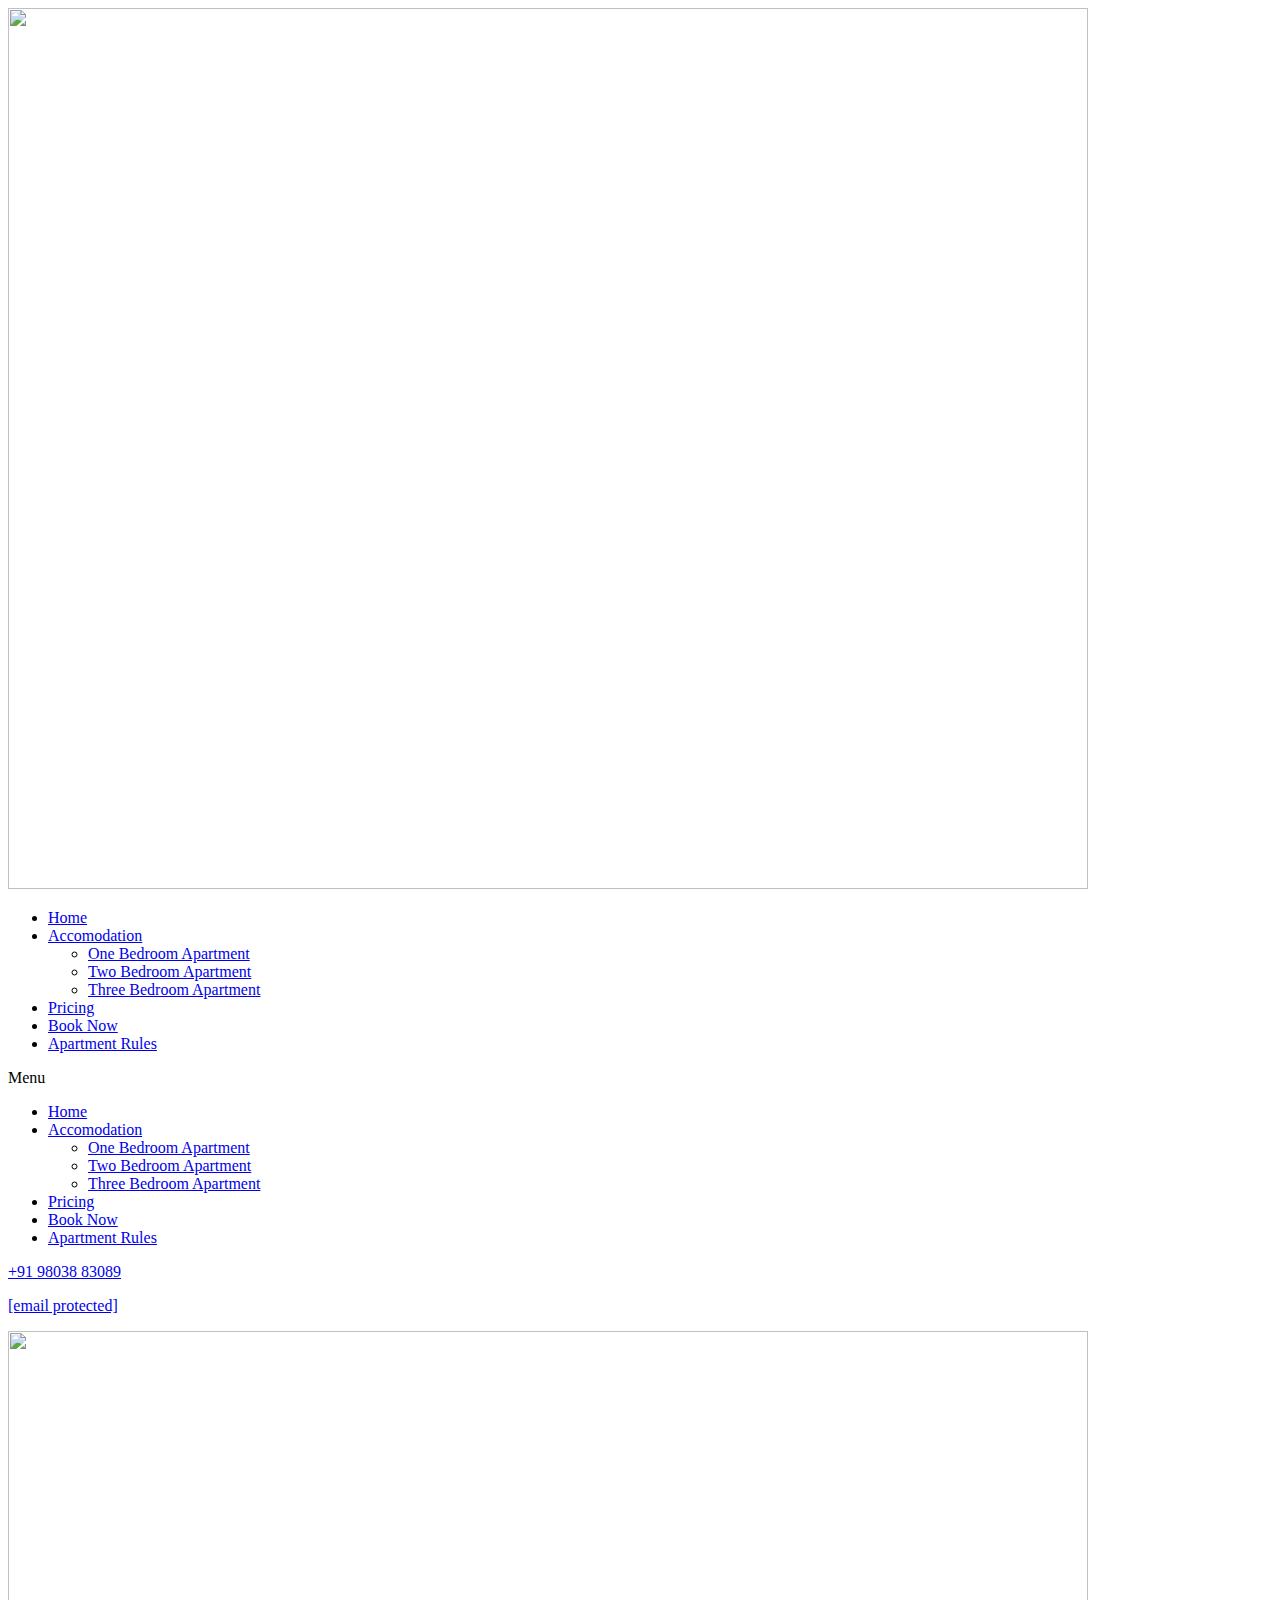
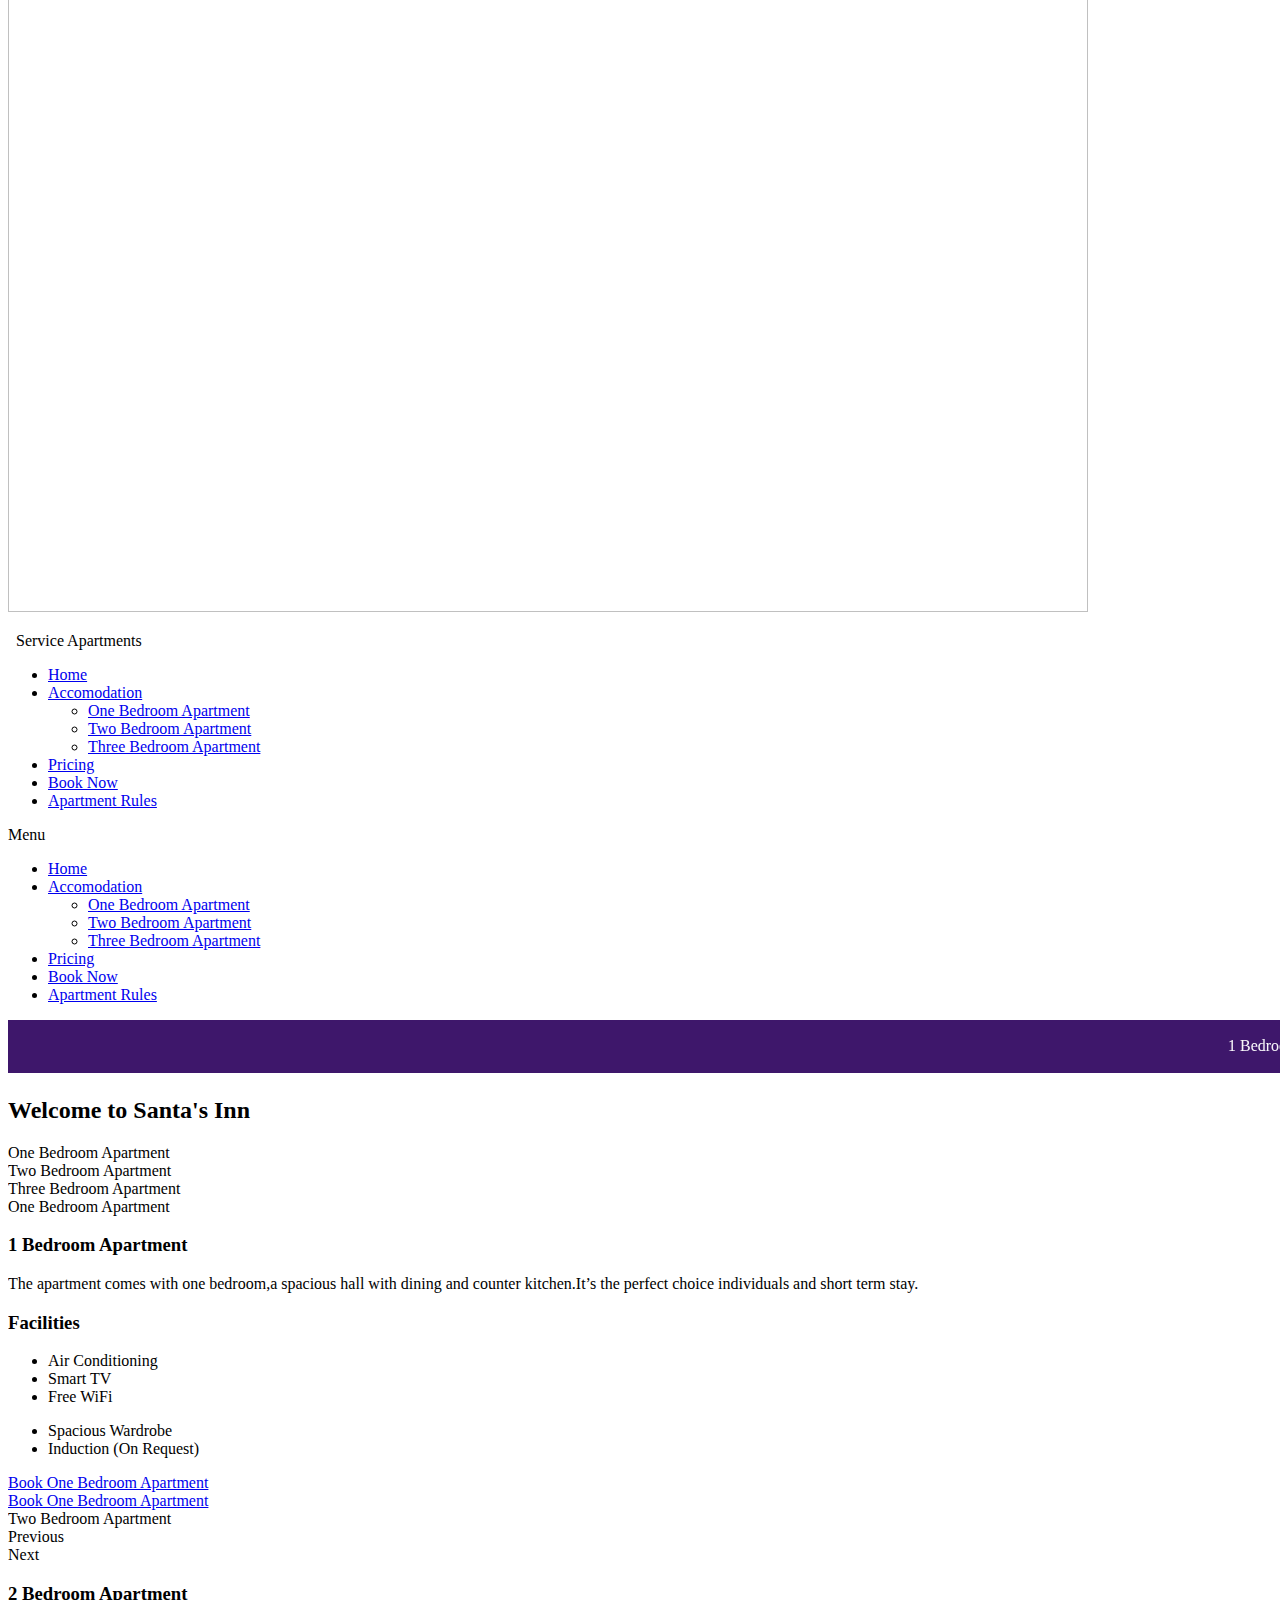
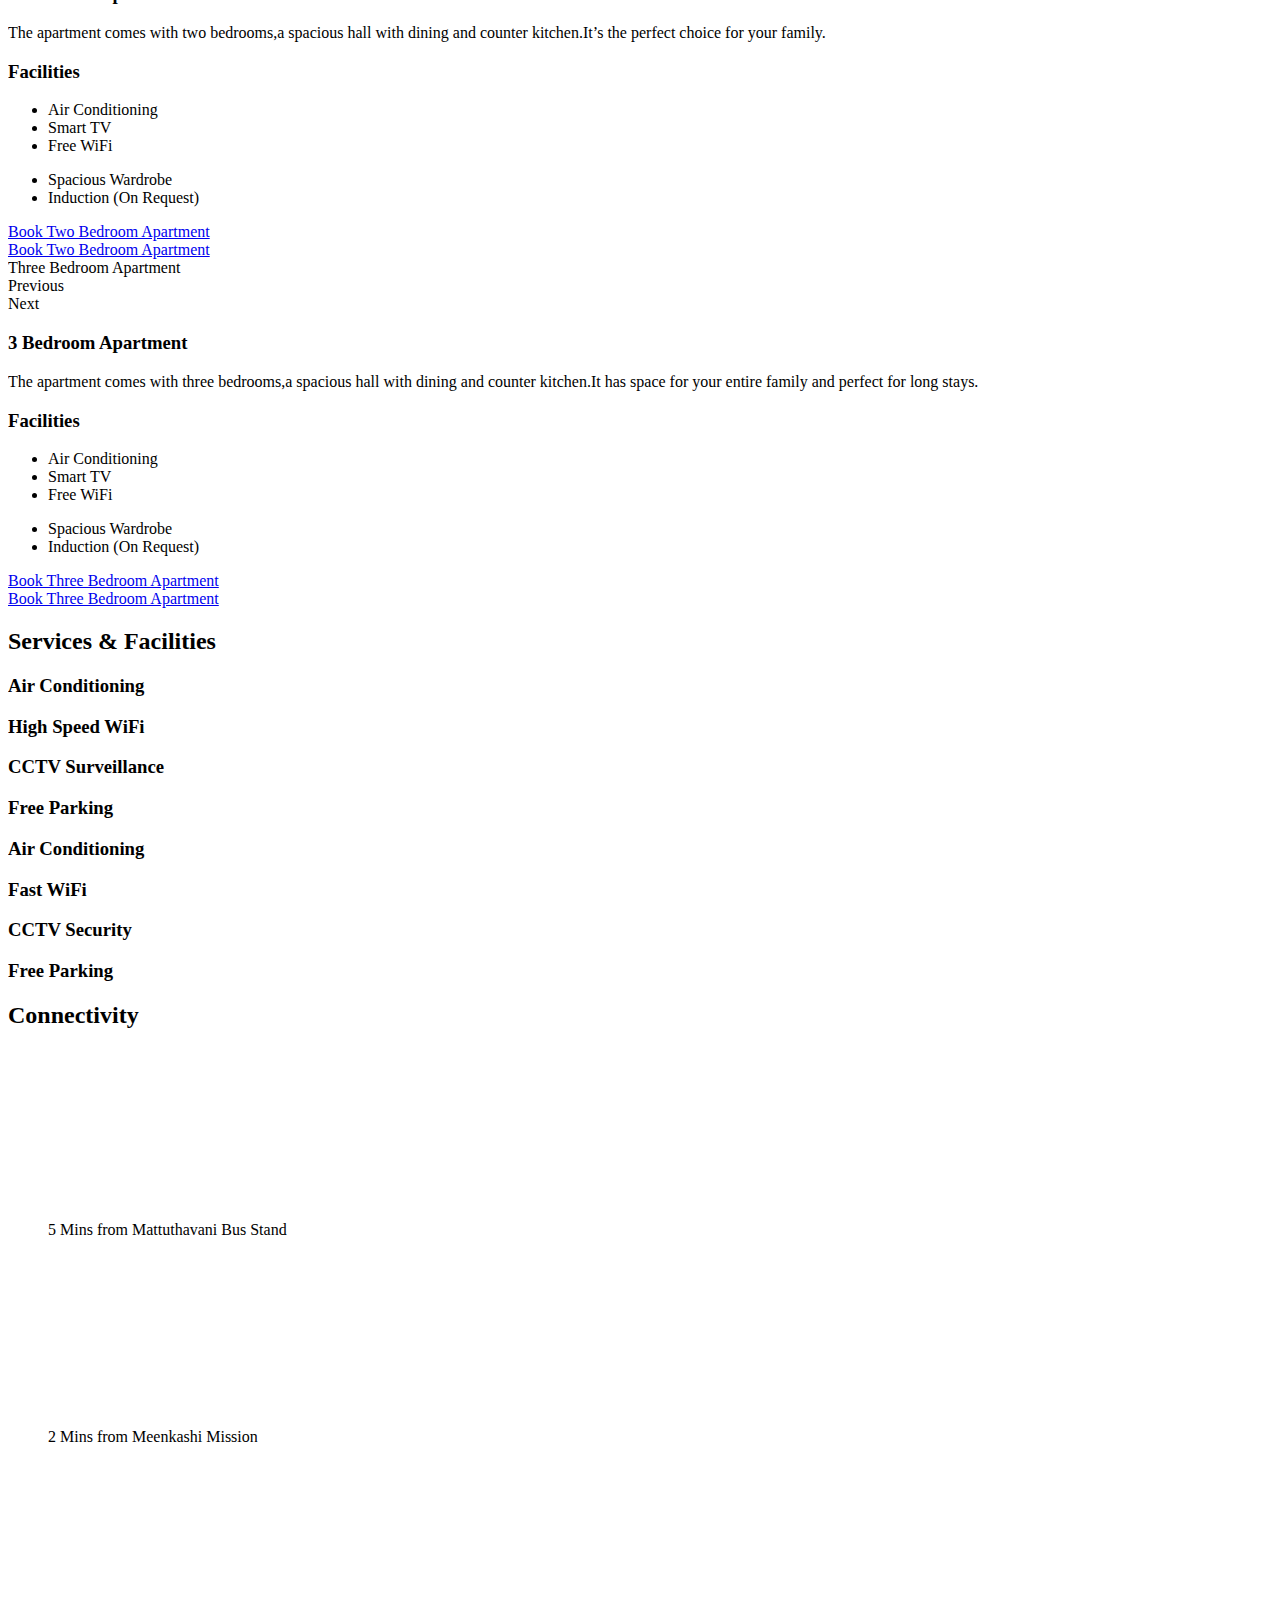
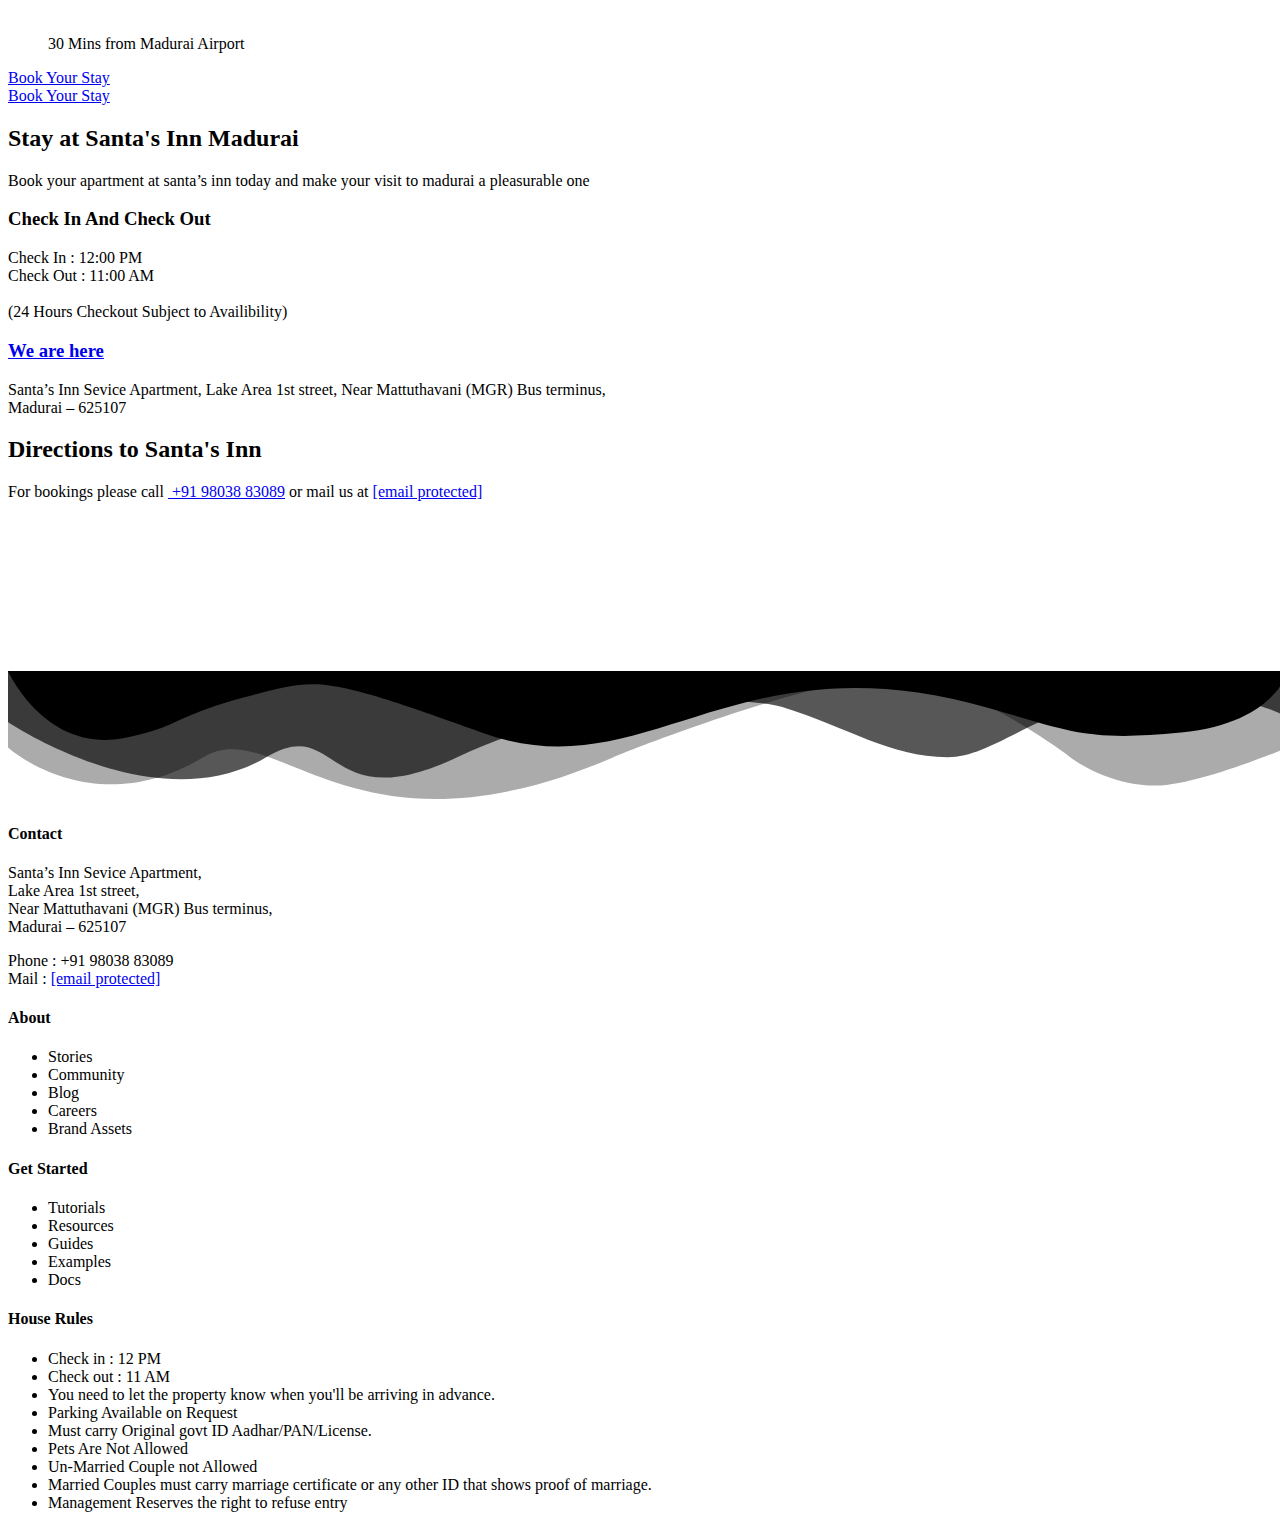
==== index.html @ f0e678db "First Version" ====
<!DOCTYPE html>
<html lang="en-US">
<head>
	<meta charset="UTF-8">
		<meta name="viewport" content="https:///width=device-width, initial-scale=1">
	<link rel="profile" href="https://gmpg.org/xfn/11">
	<title>Santas Inn &#8211; Best Service Apartment  in Madurai &#8211; Only Good Memories</title>
<meta name="robots" content="max-image-preview:large">
<link rel="dns-prefetch" href="//app.convertful.com">
<link rel="dns-prefetch" href="//www.googletagmanager.com">
<link rel="dns-prefetch" href="//s.w.org">
<link rel="alternate" type="application/rss+xml" title="Santas Inn - Best Service Apartment  in Madurai &raquo; Feed" href="https:///feed/">
<link rel="alternate" type="application/rss+xml" title="Santas Inn - Best Service Apartment  in Madurai &raquo; Comments Feed" href="https:///comments/feed/">
		<script type="text/javascript">
			window._wpemojiSettings = {"baseUrl":"https:\/\/s.w.org\/images\/core\/emoji\/13.1.0\/72x72\/","ext":".png","svgUrl":"https:\/\/s.w.org\/images\/core\/emoji\/13.1.0\/svg\/","svgExt":".svg","source":{"concatemoji":"https:\/\/\/wp-includes\/js\/wp-emoji-release.min.js?ver=5.8.3"}};
			!function(e,a,t){var n,r,o,i=a.createElement("canvas"),p=i.getContext&&i.getContext("2d");function s(e,t){var a=String.fromCharCode;p.clearRect(0,0,i.width,i.height),p.fillText(a.apply(this,e),0,0);e=i.toDataURL();return p.clearRect(0,0,i.width,i.height),p.fillText(a.apply(this,t),0,0),e===i.toDataURL()}function c(e){var t=a.createElement("script");t.src=e,t.defer=t.type="text/javascript",a.getElementsByTagName("head")[0].appendChild(t)}for(o=Array("flag","emoji"),t.supports={everything:!0,everythingExceptFlag:!0},r=0;r<o.length;r++)t.supports[o[r]]=function(e){if(!p||!p.fillText)return!1;switch(p.textBaseline="top",p.font="600 32px Arial",e){case"flag":return s([127987,65039,8205,9895,65039],[127987,65039,8203,9895,65039])?!1:!s([55356,56826,55356,56819],[55356,56826,8203,55356,56819])&&!s([55356,57332,56128,56423,56128,56418,56128,56421,56128,56430,56128,56423,56128,56447],[55356,57332,8203,56128,56423,8203,56128,56418,8203,56128,56421,8203,56128,56430,8203,56128,56423,8203,56128,56447]);case"emoji":return!s([10084,65039,8205,55357,56613],[10084,65039,8203,55357,56613])}return!1}(o[r]),t.supports.everything=t.supports.everything&&t.supports[o[r]],"flag"!==o[r]&&(t.supports.everythingExceptFlag=t.supports.everythingExceptFlag&&t.supports[o[r]]);t.supports.everythingExceptFlag=t.supports.everythingExceptFlag&&!t.supports.flag,t.DOMReady=!1,t.readyCallback=function(){t.DOMReady=!0},t.supports.everything||(n=function(){t.readyCallback()},a.addEventListener?(a.addEventListener("DOMContentLoaded",n,!1),e.addEventListener("load",n,!1)):(e.attachEvent("onload",n),a.attachEvent("onreadystatechange",function(){"complete"===a.readyState&&t.readyCallback()})),(n=t.source||{}).concatemoji?c(n.concatemoji):n.wpemoji&&n.twemoji&&(c(n.twemoji),c(n.wpemoji)))}(window,document,window._wpemojiSettings);
		</script>
		<style type="text/css">img.wp-smiley,
img.emoji {
	display: inline !important;
	border: none !important;
	box-shadow: none !important;
	height: 1em !important;
	width: 1em !important;
	margin: 0 .07em !important;
	vertical-align: -0.1em !important;
	background: none !important;
	padding: 0 !important;
}</style>
	<link rel="stylesheet" id="wp-block-library-css" href="https:///wp-includes/css/dist/block-library/style.min.css?ver=5.8.3" type="text/css" media="all">
<link rel="stylesheet" id="wp-call-btn-guten-blocks-style-css" href="https:///wp-content/plugins/wp-call-button/assets/block/build/index.css?ver=a1dbfd3fcfcfb0740ca8c4771bbdc4c3" type="text/css" media="all">
<link rel="stylesheet" id="contact-form-7-css" href="https:///wp-content/plugins/contact-form-7/includes/css/styles.css?ver=5.4.2" type="text/css" media="all">
<link rel="stylesheet" id="hotelier-css-css" href="https:///wp-content/plugins/wp-hotelier/assets/css/frontend/hotelier.css?ver=2.6.1" type="text/css" media="all">
<link rel="stylesheet" id="swiper-css" href="https:///wp-content/plugins/qi-addons-for-elementor/assets/plugins/swiper/swiper.min.css?ver=5.8.3" type="text/css" media="all">
<link rel="stylesheet" id="qi-addons-for-elementor-grid-style-css" href="https:///wp-content/plugins/qi-addons-for-elementor/assets/css/grid.min.css?ver=5.8.3" type="text/css" media="all">
<link rel="stylesheet" id="qi-addons-for-elementor-helper-parts-style-css" href="https:///wp-content/plugins/qi-addons-for-elementor/assets/css/helper-parts.min.css?ver=5.8.3" type="text/css" media="all">
<link rel="stylesheet" id="qi-addons-for-elementor-style-css" href="https:///wp-content/plugins/qi-addons-for-elementor/assets/css/main.min.css?ver=5.8.3" type="text/css" media="all">
<link rel="stylesheet" id="hello-elementor-css" href="https:///wp-content/themes/hello-elementor/style.min.css?ver=2.3.1" type="text/css" media="all">
<link rel="stylesheet" id="hello-elementor-theme-style-css" href="https:///wp-content/themes/hello-elementor/theme.min.css?ver=2.3.1" type="text/css" media="all">
<link rel="stylesheet" id="elementor-icons-css" href="https:///wp-content/plugins/elementor/assets/lib/eicons/css/elementor-icons.min.css?ver=5.9.1" type="text/css" media="all">
<link rel="stylesheet" id="elementor-animations-css" href="https:///wp-content/plugins/elementor/assets/lib/animations/animations.min.css?ver=3.0.15" type="text/css" media="all">
<link rel="stylesheet" id="elementor-frontend-legacy-css" href="https:///wp-content/plugins/elementor/assets/css/frontend-legacy.min.css?ver=3.0.15" type="text/css" media="all">
<link rel="stylesheet" id="elementor-frontend-css" href="https:///wp-content/plugins/elementor/assets/css/frontend.min.css?ver=3.0.15" type="text/css" media="all">
<link rel="stylesheet" id="elementor-post-8-css" href="https:///wp-content/uploads/elementor/css/post-8.css?ver=1626503790" type="text/css" media="all">
<link rel="stylesheet" id="elementor-pro-css" href="https:///wp-content/plugins/elementor-pro/assets/css/frontend.min.css?ver=3.0.9" type="text/css" media="all">
<link rel="stylesheet" id="elementor-global-css" href="https:///wp-content/uploads/elementor/css/global.css?ver=1626503790" type="text/css" media="all">
<link rel="stylesheet" id="elementor-post-262-css" href="https:///wp-content/uploads/elementor/css/post-262.css?ver=1626715968" type="text/css" media="all">
<link rel="stylesheet" id="elementor-post-193-css" href="https:///wp-content/uploads/elementor/css/post-193.css?ver=1626707326" type="text/css" media="all">
<link rel="stylesheet" id="elementor-post-12-css" href="https:///wp-content/uploads/elementor/css/post-12.css?ver=1626716420" type="text/css" media="all">
<link rel="stylesheet" id="google-fonts-1-css" href="https://fonts.googleapis.com/css?family=Playfair+Display%3A100%2C100italic%2C200%2C200italic%2C300%2C300italic%2C400%2C400italic%2C500%2C500italic%2C600%2C600italic%2C700%2C700italic%2C800%2C800italic%2C900%2C900italic%7CMontserrat%3A100%2C100italic%2C200%2C200italic%2C300%2C300italic%2C400%2C400italic%2C500%2C500italic%2C600%2C600italic%2C700%2C700italic%2C800%2C800italic%2C900%2C900italic%7CRoboto%3A100%2C100italic%2C200%2C200italic%2C300%2C300italic%2C400%2C400italic%2C500%2C500italic%2C600%2C600italic%2C700%2C700italic%2C800%2C800italic%2C900%2C900italic%7CMerriweather+Sans%3A100%2C100italic%2C200%2C200italic%2C300%2C300italic%2C400%2C400italic%2C500%2C500italic%2C600%2C600italic%2C700%2C700italic%2C800%2C800italic%2C900%2C900italic%7CPoppins%3A100%2C100italic%2C200%2C200italic%2C300%2C300italic%2C400%2C400italic%2C500%2C500italic%2C600%2C600italic%2C700%2C700italic%2C800%2C800italic%2C900%2C900italic&#038;ver=5.8.3" type="text/css" media="all">
<link rel="stylesheet" id="elementor-icons-shared-0-css" href="https:///wp-content/plugins/elementor/assets/lib/font-awesome/css/fontawesome.min.css?ver=5.12.0" type="text/css" media="all">
<link rel="stylesheet" id="elementor-icons-fa-solid-css" href="https:///wp-content/plugins/elementor/assets/lib/font-awesome/css/solid.min.css?ver=5.12.0" type="text/css" media="all">
<link rel="stylesheet" id="elementor-icons-fa-brands-css" href="https:///wp-content/plugins/elementor/assets/lib/font-awesome/css/brands.min.css?ver=5.12.0" type="text/css" media="all">
<link rel="stylesheet" id="elementor-icons-fa-regular-css" href="https:///wp-content/plugins/elementor/assets/lib/font-awesome/css/regular.min.css?ver=5.12.0" type="text/css" media="all">
<script type="text/javascript" src="https:///wp-includes/js/jquery/jquery.min.js?ver=3.6.0" id="jquery-core-js"></script>
<script type="text/javascript" src="https:///wp-includes/js/jquery/jquery-migrate.min.js?ver=3.3.2" id="jquery-migrate-js"></script>
<script type="text/javascript" src="https://www.googletagmanager.com/gtag/js?id=UA-194302391-1" id="google_gtagjs-js" async></script>
<script type="text/javascript" id="google_gtagjs-js-after">
window.dataLayer = window.dataLayer || [];function gtag(){dataLayer.push(arguments);}
gtag('set', 'linker', {"domains":["santas.in"]} );
gtag("js", new Date());
gtag("set", "developer_id.dZTNiMT", true);
gtag("config", "UA-194302391-1", {"anonymize_ip":true});
</script>
<link rel="https://api.w.org/" href="https:///wp-json/">
<link rel="alternate" type="application/json" href="https:///wp-json/wp/v2/pages/10">
<link rel="EditURI" type="application/rsd+xml" title="RSD" href="https:///xmlrpc.php?rsd">
<link rel="wlwmanifest" type="application/wlwmanifest+xml" href="https:///wp-includes/wlwmanifest.xml"> 
<meta name="generator" content="https:///WordPress 5.8.3">
<meta name="generator" content="https:///WP Hotelier 2.6.1">
<link rel="canonical" href="https:///">
<link rel="shortlink" href="https:///">
<link rel="alternate" type="application/json+oembed" href="https:///wp-json/oembed/1.0/embed?url=https%3A%2F%2Fhttps://%2F">
<link rel="alternate" type="text/xml+oembed" href="https:///wp-json/oembed/1.0/embed?url=https%3A%2F%2Fhttps://%2F&#038;format=xml">
<meta name="generator" content="https:///Site Kit by Google 1.36.0">
<!-- Google Tag Manager -->
<script>(function(w,d,s,l,i){w[l]=w[l]||[];w[l].push({'gtm.start':
new Date().getTime(),event:'gtm.js'});var f=d.getElementsByTagName(s)[0],
j=d.createElement(s),dl=l!='dataLayer'?'&l='+l:'';j.async=true;j.src=
'https://www.googletagmanager.com/gtm.js?id='+i+dl;f.parentNode.insertBefore(j,f);
})(window,document,'script','dataLayer','GTM-NB3B3HN');</script>
<!-- End Google Tag Manager -->			<script type="text/javascript">
					(function(c,l,a,r,i,t,y){
						c[a]=c[a]||function(){(c[a].q=c[a].q||[]).push(arguments)};t=l.createElement(r);t.async=1;
						t.src="https://www.clarity.ms/tag/"+i+"?ref=wordpress";y=l.getElementsByTagName(r)[0];y.parentNode.insertBefore(t,y);
					})(window, document, "clarity", "script", "7kp4orzrwo");
			</script>
		<!-- This website uses the WP Call Button plugin to generate more leads. --><style type="text/css">.wp-call-button{ display: none; } @media screen and (max-width: 650px) { .wp-call-button{display: block; position: fixed; text-decoration: none; z-index: 9999999999;width: 60px; height: 60px; border-radius: 50%;/*transform: scale(0.8);*/ background: #269041 !important; color: white !important; border-radius: 0; width: 100%; text-align: center !important; font-size: 24px !important;  font-weight: bold !important; padding: 17px 0 0 0 !important; text-decoration: none !important;  bottom: 0; } }</style>
<link rel="icon" href="https:///wp-content/uploads/2021/03/cropped-cropped-santas-inn-logo-1-32x32.png" sizes="32x32">
<link rel="icon" href="https:///wp-content/uploads/2021/03/cropped-cropped-santas-inn-logo-1-192x192.png" sizes="192x192">
<link rel="apple-touch-icon" href="https:///wp-content/uploads/2021/03/cropped-cropped-santas-inn-logo-1-180x180.png">
<meta name="msapplication-TileImage" content="https:///wp-content/uploads/2021/03/cropped-cropped-santas-inn-logo-1-270x270.png">
		<style type="text/css" id="wp-custom-css">html,
body{
width:100%;
overflow-x:hidden;
}</style>
		</head>
<body class="home page-template-default page page-id-10 wp-custom-logo qodef-qi--no-touch qi-addons-for-elementor-1.3 elementor-default elementor-kit-8 elementor-page elementor-page-10 elementor-page-12">

<!-- Google Tag Manager (noscript) -->
<noscript><iframe src="https://www.googletagmanager.com/ns.html?id=GTM-NB3B3HN" height="0" width="0" style="display:none;visibility:hidden"></iframe></noscript>
<!-- End Google Tag Manager (noscript) -->		<div data-elementor-type="header" data-elementor-id="262" class="elementor elementor-262 elementor-location-header" data-elementor-settings="[]">
		<div class="elementor-section-wrap">
					<section class="elementor-section elementor-top-section elementor-element elementor-element-e3c2b80 elementor-section-boxed elementor-section-height-default elementor-section-height-default" data-id="e3c2b80" data-element_type="section" data-settings="{&quot;sticky&quot;:&quot;top&quot;,&quot;sticky_on&quot;:[&quot;desktop&quot;,&quot;tablet&quot;,&quot;mobile&quot;],&quot;sticky_offset&quot;:0,&quot;sticky_effects_offset&quot;:0}">
						<div class="elementor-container elementor-column-gap-default">
							<div class="elementor-row">
					<div class="elementor-column elementor-col-50 elementor-top-column elementor-element elementor-element-03af3ef" data-id="03af3ef" data-element_type="column">
			<div class="elementor-column-wrap elementor-element-populated">
							<div class="elementor-widget-wrap">
						<div class="elementor-element elementor-element-2d06326 elementor-hidden-desktop elementor-hidden-tablet elementor-widget elementor-widget-theme-site-logo elementor-widget-image" data-id="2d06326" data-element_type="widget" data-widget_type="theme-site-logo.default">
				<div class="elementor-widget-container">
					<div class="elementor-image">
											<a href="https:///">
							<img width="1080" height="881" src="https:///wp-content/uploads/2021/03/cropped-santas-inn-logo-1.png" class="attachment-full size-full" alt="" loading="lazy" srcset="https:///wp-content/uploads/2021/03/cropped-santas-inn-logo-1.png 1080w, https:///wp-content/uploads/2021/03/cropped-santas-inn-logo-1-300x245.png 300w, https:///wp-content/uploads/2021/03/cropped-santas-inn-logo-1-1024x835.png 1024w, https:///wp-content/uploads/2021/03/cropped-santas-inn-logo-1-768x626.png 768w" sizes="(max-width: 1080px) 100vw, 1080px">								</a>
											</div>
				</div>
				</div>
						</div>
					</div>
		</div>
				<div class="elementor-column elementor-col-50 elementor-top-column elementor-element elementor-element-3f62dfb" data-id="3f62dfb" data-element_type="column">
			<div class="elementor-column-wrap elementor-element-populated">
							<div class="elementor-widget-wrap">
						<div class="elementor-element elementor-element-b8e948c elementor-nav-menu__align-right elementor-nav-menu--indicator-none elementor-nav-menu--stretch elementor-hidden-desktop elementor-hidden-tablet elementor-nav-menu--dropdown-tablet elementor-nav-menu__text-align-aside elementor-nav-menu--toggle elementor-nav-menu--burger elementor-widget elementor-widget-nav-menu" data-id="b8e948c" data-element_type="widget" data-settings="{&quot;full_width&quot;:&quot;stretch&quot;,&quot;layout&quot;:&quot;horizontal&quot;,&quot;toggle&quot;:&quot;burger&quot;}" data-widget_type="nav-menu.default">
				<div class="elementor-widget-container">
						<nav role="navigation" class="elementor-nav-menu--main elementor-nav-menu__container elementor-nav-menu--layout-horizontal e--pointer-underline e--animation-fade"><ul id="menu-1-b8e948c" class="elementor-nav-menu">
<li class="menu-item menu-item-type-post_type menu-item-object-page menu-item-home current-menu-item page_item page-item-10 current_page_item menu-item-264"><a href="https:///" aria-current="page" class="elementor-item elementor-item-active">Home</a></li>
<li class="menu-item menu-item-type-custom menu-item-object-custom menu-item-has-children menu-item-780">
<a href="#" class="elementor-item elementor-item-anchor">Accomodation</a>
<ul class="sub-menu elementor-nav-menu--dropdown">
	<li class="menu-item menu-item-type-post_type menu-item-object-page menu-item-777"><a href="https:///one-bedroom-service-apartment-madurai/" class="elementor-sub-item">One Bedroom Apartment</a></li>
	<li class="menu-item menu-item-type-post_type menu-item-object-page menu-item-779"><a href="https:///two-bedroom-service-apartment-madurai/" class="elementor-sub-item">Two Bedroom Apartment</a></li>
	<li class="menu-item menu-item-type-post_type menu-item-object-page menu-item-778"><a href="https:///three-bedroom-service-apartment-madurai/" class="elementor-sub-item">Three Bedroom Apartment</a></li>
</ul>
</li>
<li class="menu-item menu-item-type-post_type menu-item-object-page menu-item-266"><a href="https:///pricing/" class="elementor-item">Pricing</a></li>
<li class="menu-item menu-item-type-post_type menu-item-object-page menu-item-270"><a href="https:///book-now/" class="elementor-item">Book Now</a></li>
<li class="menu-item menu-item-type-post_type menu-item-object-page menu-item-265"><a href="https:///apartment-rules/" class="elementor-item">Apartment Rules</a></li>
</ul></nav>
					<div class="elementor-menu-toggle" role="button" tabindex="0" aria-label="Menu Toggle" aria-expanded="false">
			<i class="eicon-menu-bar" aria-hidden="true"></i>
			<span class="elementor-screen-only">Menu</span>
		</div>
			<nav class="elementor-nav-menu--dropdown elementor-nav-menu__container" role="navigation" aria-hidden="true"><ul id="menu-2-b8e948c" class="elementor-nav-menu">
<li class="menu-item menu-item-type-post_type menu-item-object-page menu-item-home current-menu-item page_item page-item-10 current_page_item menu-item-264"><a href="https:///" aria-current="page" class="elementor-item elementor-item-active">Home</a></li>
<li class="menu-item menu-item-type-custom menu-item-object-custom menu-item-has-children menu-item-780">
<a href="#" class="elementor-item elementor-item-anchor">Accomodation</a>
<ul class="sub-menu elementor-nav-menu--dropdown">
	<li class="menu-item menu-item-type-post_type menu-item-object-page menu-item-777"><a href="https:///one-bedroom-service-apartment-madurai/" class="elementor-sub-item">One Bedroom Apartment</a></li>
	<li class="menu-item menu-item-type-post_type menu-item-object-page menu-item-779"><a href="https:///two-bedroom-service-apartment-madurai/" class="elementor-sub-item">Two Bedroom Apartment</a></li>
	<li class="menu-item menu-item-type-post_type menu-item-object-page menu-item-778"><a href="https:///three-bedroom-service-apartment-madurai/" class="elementor-sub-item">Three Bedroom Apartment</a></li>
</ul>
</li>
<li class="menu-item menu-item-type-post_type menu-item-object-page menu-item-266"><a href="https:///pricing/" class="elementor-item">Pricing</a></li>
<li class="menu-item menu-item-type-post_type menu-item-object-page menu-item-270"><a href="https:///book-now/" class="elementor-item">Book Now</a></li>
<li class="menu-item menu-item-type-post_type menu-item-object-page menu-item-265"><a href="https:///apartment-rules/" class="elementor-item">Apartment Rules</a></li>
</ul></nav>
				</div>
				</div>
						</div>
					</div>
		</div>
								</div>
					</div>
		</section>
				<section class="elementor-section elementor-top-section elementor-element elementor-element-baeef67 elementor-section-height-min-height elementor-hidden-phone elementor-section-boxed elementor-section-height-default elementor-section-items-middle" data-id="baeef67" data-element_type="section" data-settings="{&quot;background_background&quot;:&quot;classic&quot;,&quot;sticky&quot;:&quot;top&quot;,&quot;sticky_on&quot;:[&quot;desktop&quot;,&quot;tablet&quot;,&quot;mobile&quot;],&quot;sticky_offset&quot;:0,&quot;sticky_effects_offset&quot;:0}">
						<div class="elementor-container elementor-column-gap-default">
							<div class="elementor-row">
					<div class="elementor-column elementor-col-50 elementor-top-column elementor-element elementor-element-f549c03" data-id="f549c03" data-element_type="column">
			<div class="elementor-column-wrap elementor-element-populated">
							<div class="elementor-widget-wrap">
						<div class="elementor-element elementor-element-2460be7 elementor-position-left elementor-hidden-phone elementor-view-default elementor-vertical-align-top elementor-widget elementor-widget-icon-box" data-id="2460be7" data-element_type="widget" data-widget_type="icon-box.default">
				<div class="elementor-widget-container">
					<div class="elementor-icon-box-wrapper">
						<div class="elementor-icon-box-icon">
				<a class="elementor-icon elementor-animation-" href="tel:+919803883089">
				<i aria-hidden="true" class="fas fa-phone-square-alt"></i>				</a>
			</div>
						<div class="elementor-icon-box-content">
				<p class="elementor-icon-box-title">
					<a href="tel:+919803883089">+91 98038 83089</a>
				</p>
							</div>
		</div>
				</div>
				</div>
						</div>
					</div>
		</div>
				<div class="elementor-column elementor-col-50 elementor-top-column elementor-element elementor-element-fa2be16" data-id="fa2be16" data-element_type="column">
			<div class="elementor-column-wrap elementor-element-populated">
							<div class="elementor-widget-wrap">
						<div class="elementor-element elementor-element-0a68951 elementor-position-left elementor-hidden-phone elementor-view-default elementor-vertical-align-top elementor-widget elementor-widget-icon-box" data-id="0a68951" data-element_type="widget" data-widget_type="icon-box.default">
				<div class="elementor-widget-container">
					<div class="elementor-icon-box-wrapper">
						<div class="elementor-icon-box-icon">
				<a class="elementor-icon elementor-animation-" href="https:///cdn-cgi/l/email-protection#81f2f5e0f8c1f2e0eff5e0f2afe8efbef2f4e3ebe4e2f5bcd2e0eff5e0f2a4b3b1c8efefa4b3b1c3eeeeeae8efe6a4b3b1c4eff0f4e8f3f8">
				<i aria-hidden="true" class="fas fa-envelope-open"></i>				</a>
			</div>
						<div class="elementor-icon-box-content">
				<p class="elementor-icon-box-title">
					<a href="https:///cdn-cgi/l/email-protection#0b787f6a724b786a657f6a7825626534787e69616e687f36586a657f6a782e393b4265652e393b4964646062656c2e393b4e657a7e627972"><span class="__cf_email__" data-cfemail="3c4f485d457c4f5d52485d4f125552">[email&#160;protected]</span></a>
				</p>
							</div>
		</div>
				</div>
				</div>
						</div>
					</div>
		</div>
								</div>
					</div>
		</section>
				<section class="elementor-section elementor-top-section elementor-element elementor-element-7dade1a elementor-hidden-phone elementor-section-boxed elementor-section-height-default elementor-section-height-default" data-id="7dade1a" data-element_type="section" data-settings="{&quot;background_background&quot;:&quot;classic&quot;}">
						<div class="elementor-container elementor-column-gap-default">
							<div class="elementor-row">
					<div class="elementor-column elementor-col-50 elementor-top-column elementor-element elementor-element-d24ddc1" data-id="d24ddc1" data-element_type="column">
			<div class="elementor-column-wrap elementor-element-populated">
							<div class="elementor-widget-wrap">
						<div class="elementor-element elementor-element-b800438 elementor-hidden-phone elementor-widget elementor-widget-theme-site-logo elementor-widget-image" data-id="b800438" data-element_type="widget" data-widget_type="theme-site-logo.default">
				<div class="elementor-widget-container">
					<div class="elementor-image">
											<a href="https:///">
							<img width="1080" height="881" src="https:///wp-content/uploads/2021/03/cropped-santas-inn-logo-1.png" class="attachment-full size-full" alt="" loading="lazy" srcset="https:///wp-content/uploads/2021/03/cropped-santas-inn-logo-1.png 1080w, https:///wp-content/uploads/2021/03/cropped-santas-inn-logo-1-300x245.png 300w, https:///wp-content/uploads/2021/03/cropped-santas-inn-logo-1-1024x835.png 1024w, https:///wp-content/uploads/2021/03/cropped-santas-inn-logo-1-768x626.png 768w" sizes="(max-width: 1080px) 100vw, 1080px">								</a>
											</div>
				</div>
				</div>
				<div class="elementor-element elementor-element-0e6a4a9 elementor-widget elementor-widget-text-editor" data-id="0e6a4a9" data-element_type="widget" data-widget_type="text-editor.default">
				<div class="elementor-widget-container">
					<div class="elementor-text-editor elementor-clearfix"><p>&nbsp; Service Apartments</p></div>
				</div>
				</div>
						</div>
					</div>
		</div>
				<div class="elementor-column elementor-col-50 elementor-top-column elementor-element elementor-element-3fb8834" data-id="3fb8834" data-element_type="column">
			<div class="elementor-column-wrap elementor-element-populated">
							<div class="elementor-widget-wrap">
						<div class="elementor-element elementor-element-29ebab8 elementor-nav-menu__align-left elementor-nav-menu--indicator-none elementor-nav-menu--stretch elementor-hidden-tablet elementor-hidden-phone elementor-nav-menu--dropdown-tablet elementor-nav-menu__text-align-aside elementor-nav-menu--toggle elementor-nav-menu--burger elementor-widget elementor-widget-nav-menu" data-id="29ebab8" data-element_type="widget" data-settings="{&quot;full_width&quot;:&quot;stretch&quot;,&quot;layout&quot;:&quot;horizontal&quot;,&quot;toggle&quot;:&quot;burger&quot;}" data-widget_type="nav-menu.default">
				<div class="elementor-widget-container">
						<nav role="navigation" class="elementor-nav-menu--main elementor-nav-menu__container elementor-nav-menu--layout-horizontal e--pointer-underline e--animation-fade"><ul id="menu-1-29ebab8" class="elementor-nav-menu">
<li class="menu-item menu-item-type-post_type menu-item-object-page menu-item-home current-menu-item page_item page-item-10 current_page_item menu-item-264"><a href="https:///" aria-current="page" class="elementor-item elementor-item-active">Home</a></li>
<li class="menu-item menu-item-type-custom menu-item-object-custom menu-item-has-children menu-item-780">
<a href="#" class="elementor-item elementor-item-anchor">Accomodation</a>
<ul class="sub-menu elementor-nav-menu--dropdown">
	<li class="menu-item menu-item-type-post_type menu-item-object-page menu-item-777"><a href="https:///one-bedroom-service-apartment-madurai/" class="elementor-sub-item">One Bedroom Apartment</a></li>
	<li class="menu-item menu-item-type-post_type menu-item-object-page menu-item-779"><a href="https:///two-bedroom-service-apartment-madurai/" class="elementor-sub-item">Two Bedroom Apartment</a></li>
	<li class="menu-item menu-item-type-post_type menu-item-object-page menu-item-778"><a href="https:///three-bedroom-service-apartment-madurai/" class="elementor-sub-item">Three Bedroom Apartment</a></li>
</ul>
</li>
<li class="menu-item menu-item-type-post_type menu-item-object-page menu-item-266"><a href="https:///pricing/" class="elementor-item">Pricing</a></li>
<li class="menu-item menu-item-type-post_type menu-item-object-page menu-item-270"><a href="https:///book-now/" class="elementor-item">Book Now</a></li>
<li class="menu-item menu-item-type-post_type menu-item-object-page menu-item-265"><a href="https:///apartment-rules/" class="elementor-item">Apartment Rules</a></li>
</ul></nav>
					<div class="elementor-menu-toggle" role="button" tabindex="0" aria-label="Menu Toggle" aria-expanded="false">
			<i class="eicon-menu-bar" aria-hidden="true"></i>
			<span class="elementor-screen-only">Menu</span>
		</div>
			<nav class="elementor-nav-menu--dropdown elementor-nav-menu__container" role="navigation" aria-hidden="true"><ul id="menu-2-29ebab8" class="elementor-nav-menu">
<li class="menu-item menu-item-type-post_type menu-item-object-page menu-item-home current-menu-item page_item page-item-10 current_page_item menu-item-264"><a href="https:///" aria-current="page" class="elementor-item elementor-item-active">Home</a></li>
<li class="menu-item menu-item-type-custom menu-item-object-custom menu-item-has-children menu-item-780">
<a href="#" class="elementor-item elementor-item-anchor">Accomodation</a>
<ul class="sub-menu elementor-nav-menu--dropdown">
	<li class="menu-item menu-item-type-post_type menu-item-object-page menu-item-777"><a href="https:///one-bedroom-service-apartment-madurai/" class="elementor-sub-item">One Bedroom Apartment</a></li>
	<li class="menu-item menu-item-type-post_type menu-item-object-page menu-item-779"><a href="https:///two-bedroom-service-apartment-madurai/" class="elementor-sub-item">Two Bedroom Apartment</a></li>
	<li class="menu-item menu-item-type-post_type menu-item-object-page menu-item-778"><a href="https:///three-bedroom-service-apartment-madurai/" class="elementor-sub-item">Three Bedroom Apartment</a></li>
</ul>
</li>
<li class="menu-item menu-item-type-post_type menu-item-object-page menu-item-266"><a href="https:///pricing/" class="elementor-item">Pricing</a></li>
<li class="menu-item menu-item-type-post_type menu-item-object-page menu-item-270"><a href="https:///book-now/" class="elementor-item">Book Now</a></li>
<li class="menu-item menu-item-type-post_type menu-item-object-page menu-item-265"><a href="https:///apartment-rules/" class="elementor-item">Apartment Rules</a></li>
</ul></nav>
				</div>
				</div>
						</div>
					</div>
		</div>
								</div>
					</div>
		</section>
				</div>
		</div>
				<div data-elementor-type="single-page" data-elementor-id="12" class="elementor elementor-12 elementor-location-single post-10 page type-page status-publish hentry" data-elementor-settings="[]">
		<div class="elementor-section-wrap">
					<section class="elementor-section elementor-top-section elementor-element elementor-element-5724f2a elementor-section-full_width elementor-section-height-default elementor-section-height-default" data-id="5724f2a" data-element_type="section">
						<div class="elementor-container elementor-column-gap-no">
							<div class="elementor-row">
					<div class="elementor-column elementor-col-100 elementor-top-column elementor-element elementor-element-b958cc2" data-id="b958cc2" data-element_type="column">
			<div class="elementor-column-wrap elementor-element-populated">
							<div class="elementor-widget-wrap">
						<div class="elementor-element elementor-element-015befd elementor-widget elementor-widget-html" data-id="015befd" data-element_type="widget" data-widget_type="html.default">
				<div class="elementor-widget-container">
			<!-- Codes by HTML.am -->

<!-- CSS Code -->
<style>.GeneratedMarquee {
font-family:Georgia, serif;
font-size:1em;
line-height:1.3em;
color:#FFFFFF;
background-color:#3e176b;
padding:1em;

}</style>

<!-- HTML Code -->
<marquee class="GeneratedMarquee" direction="left" scrollamount="5" behavior="scroll">1 Bedroom, 2 Bedroom & 3 Bedroom Service Apartments Available at Santa's Inn,Madurai. You can book your stay on daily/weekly/ monthly basis.</marquee>

		</div>
				</div>
						</div>
					</div>
		</div>
								</div>
					</div>
		</section>
				<section class="elementor-section elementor-top-section elementor-element elementor-element-3698cc9a elementor-section-content-middle elementor-section-height-min-height elementor-section-boxed elementor-section-height-default elementor-section-items-middle" data-id="3698cc9a" data-element_type="section" data-settings="{&quot;background_background&quot;:&quot;slideshow&quot;,&quot;background_slideshow_gallery&quot;:[{&quot;id&quot;:488,&quot;url&quot;:&quot;https:\/\/\/wp-content\/uploads\/2021\/07\/santas-inn-service-apartment-in-madurai-scaled.jpg&quot;},{&quot;id&quot;:487,&quot;url&quot;:&quot;https:\/\/\/wp-content\/uploads\/2021\/07\/master-bedroom-in-apartment-scaled.jpg&quot;}],&quot;background_slideshow_loop&quot;:&quot;yes&quot;,&quot;background_slideshow_slide_duration&quot;:5000,&quot;background_slideshow_slide_transition&quot;:&quot;fade&quot;,&quot;background_slideshow_transition_duration&quot;:500}">
							<div class="elementor-background-overlay"></div>
							<div class="elementor-container elementor-column-gap-default">
							<div class="elementor-row">
					<div class="elementor-column elementor-col-100 elementor-top-column elementor-element elementor-element-70b583a4" data-id="70b583a4" data-element_type="column">
			<div class="elementor-column-wrap elementor-element-populated">
							<div class="elementor-widget-wrap">
						<div class="elementor-element elementor-element-76ffba31 elementor-widget elementor-widget-text-editor" data-id="76ffba31" data-element_type="widget" data-widget_type="text-editor.default">
				<div class="elementor-widget-container">
					<div class="elementor-text-editor elementor-clearfix"></div>
				</div>
				</div>
						</div>
					</div>
		</div>
								</div>
					</div>
		</section>
				<section class="elementor-section elementor-top-section elementor-element elementor-element-64781f0 elementor-section-boxed elementor-section-height-default elementor-section-height-default" data-id="64781f0" data-element_type="section">
						<div class="elementor-container elementor-column-gap-default">
							<div class="elementor-row">
					<div class="elementor-column elementor-col-100 elementor-top-column elementor-element elementor-element-6bc7da2" data-id="6bc7da2" data-element_type="column">
			<div class="elementor-column-wrap elementor-element-populated">
							<div class="elementor-widget-wrap">
						<div class="elementor-element elementor-element-3277e47 elementor-widget elementor-widget-heading" data-id="3277e47" data-element_type="widget" data-widget_type="heading.default">
				<div class="elementor-widget-container">
			<h2 class="elementor-heading-title elementor-size-default">Welcome to Santa's Inn</h2>		</div>
				</div>
						</div>
					</div>
		</div>
								</div>
					</div>
		</section>
				<section class="elementor-section elementor-top-section elementor-element elementor-element-4b92317 elementor-section-boxed elementor-section-height-default elementor-section-height-default" data-id="4b92317" data-element_type="section">
						<div class="elementor-container elementor-column-gap-default">
							<div class="elementor-row">
					<div class="elementor-column elementor-col-100 elementor-top-column elementor-element elementor-element-7b06725" data-id="7b06725" data-element_type="column">
			<div class="elementor-column-wrap elementor-element-populated">
							<div class="elementor-widget-wrap">
						<div class="elementor-element elementor-element-ca9692d elementor-widget-divider--view-line_icon elementor-view-default elementor-widget-divider--element-align-center elementor-widget elementor-widget-divider" data-id="ca9692d" data-element_type="widget" data-widget_type="divider.default">
				<div class="elementor-widget-container">
					<div class="elementor-divider">
			<span class="elementor-divider-separator">
							<div class="elementor-icon elementor-divider__element">
					<i aria-hidden="true" class="fas fa-star"></i>
</div>
						</span>
		</div>
				</div>
				</div>
				<div class="elementor-element elementor-element-ea9f6db elementor-headline--style-highlight elementor-invisible elementor-widget elementor-widget-animated-headline" data-id="ea9f6db" data-element_type="widget" data-settings="{&quot;marker&quot;:&quot;underline&quot;,&quot;highlighted_text&quot;:&quot;Your Home Away from Home&quot;,&quot;_animation&quot;:&quot;fadeIn&quot;,&quot;headline_style&quot;:&quot;highlight&quot;}" data-widget_type="animated-headline.default">
				<div class="elementor-widget-container">
					<h3 class="elementor-headline">
						<span class="elementor-headline-dynamic-wrapper elementor-headline-text-wrapper"></span>
					</h3>
				</div>
				</div>
						</div>
					</div>
		</div>
								</div>
					</div>
		</section>
				<section class="elementor-section elementor-top-section elementor-element elementor-element-3c0cf15 elementor-section-boxed elementor-section-height-default elementor-section-height-default" data-id="3c0cf15" data-element_type="section" data-settings="{&quot;background_background&quot;:&quot;classic&quot;}">
							<div class="elementor-background-overlay"></div>
							<div class="elementor-container elementor-column-gap-default">
							<div class="elementor-row">
					<div class="elementor-column elementor-col-100 elementor-top-column elementor-element elementor-element-1c6a615" data-id="1c6a615" data-element_type="column">
			<div class="elementor-column-wrap elementor-element-populated">
							<div class="elementor-widget-wrap">
						<div class="elementor-element elementor-element-aaee1d1 elementor-tabs-view-horizontal elementor-widget elementor-widget-tabs" data-id="aaee1d1" data-element_type="widget" data-widget_type="tabs.default">
				<div class="elementor-widget-container">
					<div class="elementor-tabs" role="tablist">
			<div class="elementor-tabs-wrapper">
									<div id="elementor-tab-title-1791" class="elementor-tab-title elementor-tab-desktop-title" data-tab="1" role="tab" aria-controls="elementor-tab-content-1791"><a>One Bedroom Apartment</a></div>
									<div id="elementor-tab-title-1792" class="elementor-tab-title elementor-tab-desktop-title" data-tab="2" role="tab" aria-controls="elementor-tab-content-1792"><a>Two Bedroom Apartment</a></div>
									<div id="elementor-tab-title-1793" class="elementor-tab-title elementor-tab-desktop-title" data-tab="3" role="tab" aria-controls="elementor-tab-content-1793"><a>Three Bedroom Apartment</a></div>
							</div>
			<div class="elementor-tabs-content-wrapper">
									<div class="elementor-tab-title elementor-tab-mobile-title" data-tab="1" role="tab">One Bedroom Apartment</div>
					<div id="elementor-tab-content-1791" class="elementor-tab-content elementor-clearfix" data-tab="1" role="tabpanel" aria-labelledby="elementor-tab-title-1791">		<div data-elementor-type="section" data-elementor-id="576" class="elementor elementor-576 elementor-location-single" data-elementor-settings="[]">
		<div class="elementor-section-wrap">
					<section class="elementor-section elementor-top-section elementor-element elementor-element-1823d53 elementor-section-boxed elementor-section-height-default elementor-section-height-default" data-id="1823d53" data-element_type="section">
						<div class="elementor-container elementor-column-gap-default">
							<div class="elementor-row">
					<div class="elementor-column elementor-col-50 elementor-top-column elementor-element elementor-element-616517b" data-id="616517b" data-element_type="column">
			<div class="elementor-column-wrap elementor-element-populated">
							<div class="elementor-widget-wrap">
						<div class="elementor-element elementor-element-dc74777 elementor--h-position-center elementor--v-position-middle elementor-arrows-position-inside elementor-pagination-position-inside elementor-widget elementor-widget-slides" data-id="dc74777" data-element_type="widget" data-settings="{&quot;navigation&quot;:&quot;both&quot;,&quot;autoplay&quot;:&quot;yes&quot;,&quot;pause_on_hover&quot;:&quot;yes&quot;,&quot;pause_on_interaction&quot;:&quot;yes&quot;,&quot;autoplay_speed&quot;:5000,&quot;infinite&quot;:&quot;yes&quot;,&quot;transition&quot;:&quot;slide&quot;,&quot;transition_speed&quot;:500}" data-widget_type="slides.default">
				<div class="elementor-widget-container">
					<div class="elementor-swiper">
			<div class="elementor-slides-wrapper elementor-main-swiper swiper-container" dir="ltr" data-animation="fadeInUp">
				<div class="swiper-wrapper elementor-slides">
					<div class="elementor-repeater-item-904978d swiper-slide">
<div class="swiper-slide-bg"></div>
<div class="swiper-slide-inner"><div class="swiper-slide-contents"></div></div>
</div>				</div>
							</div>
		</div>
				</div>
				</div>
						</div>
					</div>
		</div>
				<div class="elementor-column elementor-col-50 elementor-top-column elementor-element elementor-element-e3a8cd3" data-id="e3a8cd3" data-element_type="column">
			<div class="elementor-column-wrap elementor-element-populated">
							<div class="elementor-widget-wrap">
						<div class="elementor-element elementor-element-a2a3044 elementor-widget elementor-widget-heading" data-id="a2a3044" data-element_type="widget" data-widget_type="heading.default">
				<div class="elementor-widget-container">
			<h3 class="elementor-heading-title elementor-size-default">1 Bedroom Apartment</h3>		</div>
				</div>
				<div class="elementor-element elementor-element-b01f8b1 elementor-widget elementor-widget-text-editor" data-id="b01f8b1" data-element_type="widget" data-widget_type="text-editor.default">
				<div class="elementor-widget-container">
					<div class="elementor-text-editor elementor-clearfix"><p>The apartment comes with one bedroom,a spacious hall with dining and counter kitchen.It&#8217;s the perfect choice individuals and short term stay.</p></div>
				</div>
				</div>
				<section class="elementor-section elementor-inner-section elementor-element elementor-element-1bd81a1 elementor-section-boxed elementor-section-height-default elementor-section-height-default" data-id="1bd81a1" data-element_type="section">
						<div class="elementor-container elementor-column-gap-default">
							<div class="elementor-row">
					<div class="elementor-column elementor-col-50 elementor-inner-column elementor-element elementor-element-c4902ca" data-id="c4902ca" data-element_type="column">
			<div class="elementor-column-wrap elementor-element-populated">
							<div class="elementor-widget-wrap">
						<div class="elementor-element elementor-element-2c1f547 elementor-widget elementor-widget-heading" data-id="2c1f547" data-element_type="widget" data-widget_type="heading.default">
				<div class="elementor-widget-container">
			<h3 class="elementor-heading-title elementor-size-default">Facilities</h3>		</div>
				</div>
				<div class="elementor-element elementor-element-f8b452c elementor-icon-list--layout-traditional elementor-list-item-link-full_width elementor-widget elementor-widget-icon-list" data-id="f8b452c" data-element_type="widget" data-widget_type="icon-list.default">
				<div class="elementor-widget-container">
					<ul class="elementor-icon-list-items">
							<li class="elementor-icon-list-item">
											<span class="elementor-icon-list-icon">
							<i aria-hidden="true" class="fas fa-check"></i>						</span>
										<span class="elementor-icon-list-text">Air Conditioning</span>
									</li>
								<li class="elementor-icon-list-item">
											<span class="elementor-icon-list-icon">
							<i aria-hidden="true" class="fas fa-check"></i>						</span>
										<span class="elementor-icon-list-text">Smart TV</span>
									</li>
								<li class="elementor-icon-list-item">
											<span class="elementor-icon-list-icon">
							<i aria-hidden="true" class="fas fa-check"></i>						</span>
										<span class="elementor-icon-list-text">Free WiFi</span>
									</li>
						</ul>
				</div>
				</div>
						</div>
					</div>
		</div>
				<div class="elementor-column elementor-col-50 elementor-inner-column elementor-element elementor-element-471bb13" data-id="471bb13" data-element_type="column">
			<div class="elementor-column-wrap elementor-element-populated">
							<div class="elementor-widget-wrap">
						<div class="elementor-element elementor-element-75d8612 elementor-icon-list--layout-traditional elementor-list-item-link-full_width elementor-widget elementor-widget-icon-list" data-id="75d8612" data-element_type="widget" data-widget_type="icon-list.default">
				<div class="elementor-widget-container">
					<ul class="elementor-icon-list-items">
							<li class="elementor-icon-list-item">
											<span class="elementor-icon-list-icon">
							<i aria-hidden="true" class="fas fa-check"></i>						</span>
										<span class="elementor-icon-list-text">Spacious Wardrobe</span>
									</li>
								<li class="elementor-icon-list-item">
											<span class="elementor-icon-list-icon">
							<i aria-hidden="true" class="fas fa-check"></i>						</span>
										<span class="elementor-icon-list-text">Induction (On Request)</span>
									</li>
						</ul>
				</div>
				</div>
						</div>
					</div>
		</div>
								</div>
					</div>
		</section>
				<div class="elementor-element elementor-element-3a16e48 elementor-hidden-phone elementor-widget elementor-widget-button" data-id="3a16e48" data-element_type="widget" data-widget_type="button.default">
				<div class="elementor-widget-container">
					<div class="elementor-button-wrapper">
			<a href="https:///book-now/" class="elementor-button-link elementor-button elementor-size-sm" role="button">
						<span class="elementor-button-content-wrapper">
						<span class="elementor-button-text">Book One Bedroom Apartment</span>
		</span>
					</a>
		</div>
				</div>
				</div>
				<div class="elementor-element elementor-element-58add2a elementor-hidden-desktop elementor-hidden-tablet elementor-widget elementor-widget-button" data-id="58add2a" data-element_type="widget" data-widget_type="button.default">
				<div class="elementor-widget-container">
					<div class="elementor-button-wrapper">
			<a href="tel:+919803883089" class="elementor-button-link elementor-button elementor-size-sm" role="button">
						<span class="elementor-button-content-wrapper">
						<span class="elementor-button-icon elementor-align-icon-left">
				<i aria-hidden="true" class="fas fa-phone-alt"></i>			</span>
						<span class="elementor-button-text">Book One Bedroom Apartment</span>
		</span>
					</a>
		</div>
				</div>
				</div>
						</div>
					</div>
		</div>
								</div>
					</div>
		</section>
				</div>
		</div>
		</div>
									<div class="elementor-tab-title elementor-tab-mobile-title" data-tab="2" role="tab">Two Bedroom Apartment</div>
					<div id="elementor-tab-content-1792" class="elementor-tab-content elementor-clearfix" data-tab="2" role="tabpanel" aria-labelledby="elementor-tab-title-1792">		<div data-elementor-type="section" data-elementor-id="591" class="elementor elementor-591 elementor-location-single" data-elementor-settings="[]">
		<div class="elementor-section-wrap">
					<section class="elementor-section elementor-top-section elementor-element elementor-element-32038acb elementor-section-boxed elementor-section-height-default elementor-section-height-default" data-id="32038acb" data-element_type="section">
						<div class="elementor-container elementor-column-gap-default">
							<div class="elementor-row">
					<div class="elementor-column elementor-col-50 elementor-top-column elementor-element elementor-element-40e01c05" data-id="40e01c05" data-element_type="column">
			<div class="elementor-column-wrap elementor-element-populated">
							<div class="elementor-widget-wrap">
						<div class="elementor-element elementor-element-6cfbc345 elementor--h-position-center elementor--v-position-middle elementor-arrows-position-inside elementor-pagination-position-inside elementor-widget elementor-widget-slides" data-id="6cfbc345" data-element_type="widget" data-settings="{&quot;navigation&quot;:&quot;both&quot;,&quot;autoplay&quot;:&quot;yes&quot;,&quot;pause_on_hover&quot;:&quot;yes&quot;,&quot;pause_on_interaction&quot;:&quot;yes&quot;,&quot;autoplay_speed&quot;:5000,&quot;infinite&quot;:&quot;yes&quot;,&quot;transition&quot;:&quot;slide&quot;,&quot;transition_speed&quot;:500}" data-widget_type="slides.default">
				<div class="elementor-widget-container">
					<div class="elementor-swiper">
			<div class="elementor-slides-wrapper elementor-main-swiper swiper-container" dir="ltr" data-animation="fadeInUp">
				<div class="swiper-wrapper elementor-slides">
					<div class="elementor-repeater-item-904978d swiper-slide">
<div class="swiper-slide-bg"></div>
<div class="swiper-slide-inner"><div class="swiper-slide-contents"></div></div>
</div>
<div class="elementor-repeater-item-ee332ec swiper-slide">
<div class="swiper-slide-bg"></div>
<div class="swiper-slide-inner"><div class="swiper-slide-contents"></div></div>
</div>				</div>
															<div class="swiper-pagination"></div>
																<div class="elementor-swiper-button elementor-swiper-button-prev">
							<i class="eicon-chevron-left" aria-hidden="true"></i>
							<span class="elementor-screen-only">Previous</span>
						</div>
						<div class="elementor-swiper-button elementor-swiper-button-next">
							<i class="eicon-chevron-right" aria-hidden="true"></i>
							<span class="elementor-screen-only">Next</span>
						</div>
												</div>
		</div>
				</div>
				</div>
						</div>
					</div>
		</div>
				<div class="elementor-column elementor-col-50 elementor-top-column elementor-element elementor-element-f3fb861" data-id="f3fb861" data-element_type="column">
			<div class="elementor-column-wrap elementor-element-populated">
							<div class="elementor-widget-wrap">
						<div class="elementor-element elementor-element-4206211b elementor-widget elementor-widget-heading" data-id="4206211b" data-element_type="widget" data-widget_type="heading.default">
				<div class="elementor-widget-container">
			<h3 class="elementor-heading-title elementor-size-default">2 Bedroom Apartment</h3>		</div>
				</div>
				<div class="elementor-element elementor-element-604b774 elementor-widget elementor-widget-text-editor" data-id="604b774" data-element_type="widget" data-widget_type="text-editor.default">
				<div class="elementor-widget-container">
					<div class="elementor-text-editor elementor-clearfix"><p>The apartment comes with two bedrooms,a spacious hall with dining and counter kitchen.It&#8217;s the perfect choice for your family.</p></div>
				</div>
				</div>
				<section class="elementor-section elementor-inner-section elementor-element elementor-element-6c5508b4 elementor-section-boxed elementor-section-height-default elementor-section-height-default" data-id="6c5508b4" data-element_type="section">
						<div class="elementor-container elementor-column-gap-default">
							<div class="elementor-row">
					<div class="elementor-column elementor-col-50 elementor-inner-column elementor-element elementor-element-67e85d30" data-id="67e85d30" data-element_type="column">
			<div class="elementor-column-wrap elementor-element-populated">
							<div class="elementor-widget-wrap">
						<div class="elementor-element elementor-element-1d500b82 elementor-widget elementor-widget-heading" data-id="1d500b82" data-element_type="widget" data-widget_type="heading.default">
				<div class="elementor-widget-container">
			<h3 class="elementor-heading-title elementor-size-default">Facilities</h3>		</div>
				</div>
				<div class="elementor-element elementor-element-56222e97 elementor-icon-list--layout-traditional elementor-list-item-link-full_width elementor-widget elementor-widget-icon-list" data-id="56222e97" data-element_type="widget" data-widget_type="icon-list.default">
				<div class="elementor-widget-container">
					<ul class="elementor-icon-list-items">
							<li class="elementor-icon-list-item">
											<span class="elementor-icon-list-icon">
							<i aria-hidden="true" class="fas fa-check"></i>						</span>
										<span class="elementor-icon-list-text">Air Conditioning</span>
									</li>
								<li class="elementor-icon-list-item">
											<span class="elementor-icon-list-icon">
							<i aria-hidden="true" class="fas fa-check"></i>						</span>
										<span class="elementor-icon-list-text">Smart TV</span>
									</li>
								<li class="elementor-icon-list-item">
											<span class="elementor-icon-list-icon">
							<i aria-hidden="true" class="fas fa-check"></i>						</span>
										<span class="elementor-icon-list-text">Free WiFi</span>
									</li>
						</ul>
				</div>
				</div>
						</div>
					</div>
		</div>
				<div class="elementor-column elementor-col-50 elementor-inner-column elementor-element elementor-element-60dcf37f" data-id="60dcf37f" data-element_type="column">
			<div class="elementor-column-wrap elementor-element-populated">
							<div class="elementor-widget-wrap">
						<div class="elementor-element elementor-element-5e9dfd1 elementor-icon-list--layout-traditional elementor-list-item-link-full_width elementor-widget elementor-widget-icon-list" data-id="5e9dfd1" data-element_type="widget" data-widget_type="icon-list.default">
				<div class="elementor-widget-container">
					<ul class="elementor-icon-list-items">
							<li class="elementor-icon-list-item">
											<span class="elementor-icon-list-icon">
							<i aria-hidden="true" class="fas fa-check"></i>						</span>
										<span class="elementor-icon-list-text">Spacious Wardrobe</span>
									</li>
								<li class="elementor-icon-list-item">
											<span class="elementor-icon-list-icon">
							<i aria-hidden="true" class="fas fa-check"></i>						</span>
										<span class="elementor-icon-list-text">Induction (On Request)</span>
									</li>
						</ul>
				</div>
				</div>
						</div>
					</div>
		</div>
								</div>
					</div>
		</section>
				<div class="elementor-element elementor-element-53a8bca elementor-hidden-phone elementor-widget elementor-widget-button" data-id="53a8bca" data-element_type="widget" data-widget_type="button.default">
				<div class="elementor-widget-container">
					<div class="elementor-button-wrapper">
			<a href="https:///book-now/" class="elementor-button-link elementor-button elementor-size-sm" role="button">
						<span class="elementor-button-content-wrapper">
						<span class="elementor-button-text">Book Two Bedroom Apartment</span>
		</span>
					</a>
		</div>
				</div>
				</div>
				<div class="elementor-element elementor-element-cbb9d7d elementor-hidden-desktop elementor-hidden-tablet elementor-widget elementor-widget-button" data-id="cbb9d7d" data-element_type="widget" data-widget_type="button.default">
				<div class="elementor-widget-container">
					<div class="elementor-button-wrapper">
			<a href="tel:+919803883089" class="elementor-button-link elementor-button elementor-size-sm" role="button">
						<span class="elementor-button-content-wrapper">
						<span class="elementor-button-icon elementor-align-icon-left">
				<i aria-hidden="true" class="fas fa-phone-alt"></i>			</span>
						<span class="elementor-button-text">Book Two Bedroom Apartment</span>
		</span>
					</a>
		</div>
				</div>
				</div>
						</div>
					</div>
		</div>
								</div>
					</div>
		</section>
				</div>
		</div>
		</div>
									<div class="elementor-tab-title elementor-tab-mobile-title" data-tab="3" role="tab">Three Bedroom Apartment</div>
					<div id="elementor-tab-content-1793" class="elementor-tab-content elementor-clearfix" data-tab="3" role="tabpanel" aria-labelledby="elementor-tab-title-1793">		<div data-elementor-type="section" data-elementor-id="596" class="elementor elementor-596 elementor-location-single" data-elementor-settings="[]">
		<div class="elementor-section-wrap">
					<section class="elementor-section elementor-top-section elementor-element elementor-element-2b839c61 elementor-section-boxed elementor-section-height-default elementor-section-height-default" data-id="2b839c61" data-element_type="section">
						<div class="elementor-container elementor-column-gap-default">
							<div class="elementor-row">
					<div class="elementor-column elementor-col-50 elementor-top-column elementor-element elementor-element-85febe2" data-id="85febe2" data-element_type="column">
			<div class="elementor-column-wrap elementor-element-populated">
							<div class="elementor-widget-wrap">
						<div class="elementor-element elementor-element-33beb2f elementor--h-position-center elementor--v-position-middle elementor-arrows-position-inside elementor-pagination-position-inside elementor-widget elementor-widget-slides" data-id="33beb2f" data-element_type="widget" data-settings="{&quot;navigation&quot;:&quot;both&quot;,&quot;autoplay&quot;:&quot;yes&quot;,&quot;pause_on_hover&quot;:&quot;yes&quot;,&quot;pause_on_interaction&quot;:&quot;yes&quot;,&quot;autoplay_speed&quot;:5000,&quot;infinite&quot;:&quot;yes&quot;,&quot;transition&quot;:&quot;slide&quot;,&quot;transition_speed&quot;:500}" data-widget_type="slides.default">
				<div class="elementor-widget-container">
					<div class="elementor-swiper">
			<div class="elementor-slides-wrapper elementor-main-swiper swiper-container" dir="ltr" data-animation="fadeInUp">
				<div class="swiper-wrapper elementor-slides">
					<div class="elementor-repeater-item-904978d swiper-slide">
<div class="swiper-slide-bg"></div>
<div class="swiper-slide-inner"><div class="swiper-slide-contents"></div></div>
</div>
<div class="elementor-repeater-item-ee332ec swiper-slide">
<div class="swiper-slide-bg"></div>
<div class="swiper-slide-inner"><div class="swiper-slide-contents"></div></div>
</div>
<div class="elementor-repeater-item-7639374 swiper-slide">
<div class="swiper-slide-bg"></div>
<div class="swiper-slide-inner"><div class="swiper-slide-contents"></div></div>
</div>				</div>
															<div class="swiper-pagination"></div>
																<div class="elementor-swiper-button elementor-swiper-button-prev">
							<i class="eicon-chevron-left" aria-hidden="true"></i>
							<span class="elementor-screen-only">Previous</span>
						</div>
						<div class="elementor-swiper-button elementor-swiper-button-next">
							<i class="eicon-chevron-right" aria-hidden="true"></i>
							<span class="elementor-screen-only">Next</span>
						</div>
												</div>
		</div>
				</div>
				</div>
						</div>
					</div>
		</div>
				<div class="elementor-column elementor-col-50 elementor-top-column elementor-element elementor-element-64686171" data-id="64686171" data-element_type="column">
			<div class="elementor-column-wrap elementor-element-populated">
							<div class="elementor-widget-wrap">
						<div class="elementor-element elementor-element-35adaaff elementor-widget elementor-widget-heading" data-id="35adaaff" data-element_type="widget" data-widget_type="heading.default">
				<div class="elementor-widget-container">
			<h3 class="elementor-heading-title elementor-size-default">3 Bedroom Apartment</h3>		</div>
				</div>
				<div class="elementor-element elementor-element-134caad4 elementor-widget elementor-widget-text-editor" data-id="134caad4" data-element_type="widget" data-widget_type="text-editor.default">
				<div class="elementor-widget-container">
					<div class="elementor-text-editor elementor-clearfix"><p>The apartment comes with three bedrooms,a spacious hall with dining and counter kitchen.It has space for your entire family and perfect for long stays.</p></div>
				</div>
				</div>
				<section class="elementor-section elementor-inner-section elementor-element elementor-element-2b24f579 elementor-section-boxed elementor-section-height-default elementor-section-height-default" data-id="2b24f579" data-element_type="section">
						<div class="elementor-container elementor-column-gap-default">
							<div class="elementor-row">
					<div class="elementor-column elementor-col-50 elementor-inner-column elementor-element elementor-element-b7abf71" data-id="b7abf71" data-element_type="column">
			<div class="elementor-column-wrap elementor-element-populated">
							<div class="elementor-widget-wrap">
						<div class="elementor-element elementor-element-774fda1b elementor-widget elementor-widget-heading" data-id="774fda1b" data-element_type="widget" data-widget_type="heading.default">
				<div class="elementor-widget-container">
			<h3 class="elementor-heading-title elementor-size-default">Facilities</h3>		</div>
				</div>
				<div class="elementor-element elementor-element-71fbdf08 elementor-icon-list--layout-traditional elementor-list-item-link-full_width elementor-widget elementor-widget-icon-list" data-id="71fbdf08" data-element_type="widget" data-widget_type="icon-list.default">
				<div class="elementor-widget-container">
					<ul class="elementor-icon-list-items">
							<li class="elementor-icon-list-item">
											<span class="elementor-icon-list-icon">
							<i aria-hidden="true" class="fas fa-check"></i>						</span>
										<span class="elementor-icon-list-text">Air Conditioning</span>
									</li>
								<li class="elementor-icon-list-item">
											<span class="elementor-icon-list-icon">
							<i aria-hidden="true" class="fas fa-check"></i>						</span>
										<span class="elementor-icon-list-text">Smart TV</span>
									</li>
								<li class="elementor-icon-list-item">
											<span class="elementor-icon-list-icon">
							<i aria-hidden="true" class="fas fa-check"></i>						</span>
										<span class="elementor-icon-list-text">Free WiFi</span>
									</li>
						</ul>
				</div>
				</div>
						</div>
					</div>
		</div>
				<div class="elementor-column elementor-col-50 elementor-inner-column elementor-element elementor-element-6b2af484" data-id="6b2af484" data-element_type="column">
			<div class="elementor-column-wrap elementor-element-populated">
							<div class="elementor-widget-wrap">
						<div class="elementor-element elementor-element-19a12bc0 elementor-icon-list--layout-traditional elementor-list-item-link-full_width elementor-widget elementor-widget-icon-list" data-id="19a12bc0" data-element_type="widget" data-widget_type="icon-list.default">
				<div class="elementor-widget-container">
					<ul class="elementor-icon-list-items">
							<li class="elementor-icon-list-item">
											<span class="elementor-icon-list-icon">
							<i aria-hidden="true" class="fas fa-check"></i>						</span>
										<span class="elementor-icon-list-text">Spacious Wardrobe</span>
									</li>
								<li class="elementor-icon-list-item">
											<span class="elementor-icon-list-icon">
							<i aria-hidden="true" class="fas fa-check"></i>						</span>
										<span class="elementor-icon-list-text">Induction (On Request)</span>
									</li>
						</ul>
				</div>
				</div>
						</div>
					</div>
		</div>
								</div>
					</div>
		</section>
				<div class="elementor-element elementor-element-b79a405 elementor-hidden-phone elementor-widget elementor-widget-button" data-id="b79a405" data-element_type="widget" data-widget_type="button.default">
				<div class="elementor-widget-container">
					<div class="elementor-button-wrapper">
			<a href="https:///book-now/" class="elementor-button-link elementor-button elementor-size-sm" role="button">
						<span class="elementor-button-content-wrapper">
						<span class="elementor-button-text">Book Three Bedroom Apartment</span>
		</span>
					</a>
		</div>
				</div>
				</div>
				<div class="elementor-element elementor-element-e8469f6 elementor-hidden-desktop elementor-hidden-tablet elementor-widget elementor-widget-button" data-id="e8469f6" data-element_type="widget" data-widget_type="button.default">
				<div class="elementor-widget-container">
					<div class="elementor-button-wrapper">
			<a href="tel:+919803883089" class="elementor-button-link elementor-button elementor-size-sm" role="button">
						<span class="elementor-button-content-wrapper">
						<span class="elementor-button-icon elementor-align-icon-left">
				<i aria-hidden="true" class="fas fa-phone-alt"></i>			</span>
						<span class="elementor-button-text">Book Three Bedroom Apartment</span>
		</span>
					</a>
		</div>
				</div>
				</div>
						</div>
					</div>
		</div>
								</div>
					</div>
		</section>
				</div>
		</div>
		</div>
							</div>
		</div>
				</div>
				</div>
						</div>
					</div>
		</div>
								</div>
					</div>
		</section>
				<section class="elementor-section elementor-top-section elementor-element elementor-element-181a787 elementor-section-boxed elementor-section-height-default elementor-section-height-default" data-id="181a787" data-element_type="section">
						<div class="elementor-container elementor-column-gap-default">
							<div class="elementor-row">
					<div class="elementor-column elementor-col-100 elementor-top-column elementor-element elementor-element-b262314" data-id="b262314" data-element_type="column">
			<div class="elementor-column-wrap elementor-element-populated">
							<div class="elementor-widget-wrap">
						<div class="elementor-element elementor-element-68d92a0 elementor-widget elementor-widget-heading" data-id="68d92a0" data-element_type="widget" data-widget_type="heading.default">
				<div class="elementor-widget-container">
			<h2 class="elementor-heading-title elementor-size-default">Services & Facilities
</h2>		</div>
				</div>
						</div>
					</div>
		</div>
								</div>
					</div>
		</section>
				<section class="elementor-section elementor-top-section elementor-element elementor-element-7a12720 elementor-section-boxed elementor-section-height-default elementor-section-height-default" data-id="7a12720" data-element_type="section" data-settings="{&quot;background_background&quot;:&quot;classic&quot;}">
							<div class="elementor-background-overlay"></div>
							<div class="elementor-container elementor-column-gap-default">
							<div class="elementor-row">
					<div class="elementor-column elementor-col-25 elementor-top-column elementor-element elementor-element-67344f3" data-id="67344f3" data-element_type="column">
			<div class="elementor-column-wrap elementor-element-populated">
							<div class="elementor-widget-wrap">
						<div class="elementor-element elementor-element-0201121 elementor-hidden-phone elementor-view-default elementor-position-top elementor-vertical-align-top elementor-widget elementor-widget-icon-box" data-id="0201121" data-element_type="widget" data-widget_type="icon-box.default">
				<div class="elementor-widget-container">
					<div class="elementor-icon-box-wrapper">
						<div class="elementor-icon-box-icon">
				<span class="elementor-icon elementor-animation-pulse-shrink">
				<i aria-hidden="true" class="fab fa-cloudversify"></i>				</span>
			</div>
						<div class="elementor-icon-box-content">
				<h3 class="elementor-icon-box-title">
					<span>Air Conditioning</span>
				</h3>
							</div>
		</div>
				</div>
				</div>
						</div>
					</div>
		</div>
				<div class="elementor-column elementor-col-25 elementor-top-column elementor-element elementor-element-7ed8e6c" data-id="7ed8e6c" data-element_type="column">
			<div class="elementor-column-wrap elementor-element-populated">
							<div class="elementor-widget-wrap">
						<div class="elementor-element elementor-element-eeb5342 elementor-hidden-phone elementor-view-default elementor-position-top elementor-vertical-align-top elementor-widget elementor-widget-icon-box" data-id="eeb5342" data-element_type="widget" data-widget_type="icon-box.default">
				<div class="elementor-widget-container">
					<div class="elementor-icon-box-wrapper">
						<div class="elementor-icon-box-icon">
				<span class="elementor-icon elementor-animation-wobble-skew">
				<i aria-hidden="true" class="fas fa-wifi"></i>				</span>
			</div>
						<div class="elementor-icon-box-content">
				<h3 class="elementor-icon-box-title">
					<span>High Speed WiFi</span>
				</h3>
							</div>
		</div>
				</div>
				</div>
						</div>
					</div>
		</div>
				<div class="elementor-column elementor-col-25 elementor-top-column elementor-element elementor-element-a497b17" data-id="a497b17" data-element_type="column">
			<div class="elementor-column-wrap elementor-element-populated">
							<div class="elementor-widget-wrap">
						<div class="elementor-element elementor-element-6341df1 elementor-hidden-phone elementor-view-default elementor-position-top elementor-vertical-align-top elementor-widget elementor-widget-icon-box" data-id="6341df1" data-element_type="widget" data-widget_type="icon-box.default">
				<div class="elementor-widget-container">
					<div class="elementor-icon-box-wrapper">
						<div class="elementor-icon-box-icon">
				<span class="elementor-icon elementor-animation-wobble-skew">
				<i aria-hidden="true" class="fas fa-camera-retro"></i>				</span>
			</div>
						<div class="elementor-icon-box-content">
				<h3 class="elementor-icon-box-title">
					<span>CCTV Surveillance</span>
				</h3>
							</div>
		</div>
				</div>
				</div>
						</div>
					</div>
		</div>
				<div class="elementor-column elementor-col-25 elementor-top-column elementor-element elementor-element-6ffda16" data-id="6ffda16" data-element_type="column">
			<div class="elementor-column-wrap elementor-element-populated">
							<div class="elementor-widget-wrap">
						<div class="elementor-element elementor-element-b7b0047 elementor-hidden-phone elementor-view-default elementor-position-top elementor-vertical-align-top elementor-widget elementor-widget-icon-box" data-id="b7b0047" data-element_type="widget" data-widget_type="icon-box.default">
				<div class="elementor-widget-container">
					<div class="elementor-icon-box-wrapper">
						<div class="elementor-icon-box-icon">
				<span class="elementor-icon elementor-animation-wobble-skew">
				<i aria-hidden="true" class="fas fa-parking"></i>				</span>
			</div>
						<div class="elementor-icon-box-content">
				<h3 class="elementor-icon-box-title">
					<span>Free Parking</span>
				</h3>
							</div>
		</div>
				</div>
				</div>
						</div>
					</div>
		</div>
								</div>
					</div>
		</section>
				<section class="elementor-section elementor-top-section elementor-element elementor-element-2a8b3a7 elementor-hidden-desktop elementor-hidden-tablet elementor-section-boxed elementor-section-height-default elementor-section-height-default" data-id="2a8b3a7" data-element_type="section" data-settings="{&quot;background_background&quot;:&quot;classic&quot;}">
							<div class="elementor-background-overlay"></div>
							<div class="elementor-container elementor-column-gap-default">
							<div class="elementor-row">
					<div class="elementor-column elementor-col-25 elementor-top-column elementor-element elementor-element-375efbf" data-id="375efbf" data-element_type="column">
			<div class="elementor-column-wrap elementor-element-populated">
							<div class="elementor-widget-wrap">
						<div class="elementor-element elementor-element-ef264a5 elementor-widget-mobile__width-auto elementor-hidden-desktop elementor-view-default elementor-position-top elementor-vertical-align-top elementor-widget elementor-widget-icon-box" data-id="ef264a5" data-element_type="widget" data-widget_type="icon-box.default">
				<div class="elementor-widget-container">
					<div class="elementor-icon-box-wrapper">
						<div class="elementor-icon-box-icon">
				<span class="elementor-icon elementor-animation-">
				<i aria-hidden="true" class="fab fa-cloudversify"></i>				</span>
			</div>
						<div class="elementor-icon-box-content">
				<h3 class="elementor-icon-box-title">
					<span>Air Conditioning</span>
				</h3>
							</div>
		</div>
				</div>
				</div>
						</div>
					</div>
		</div>
				<div class="elementor-column elementor-col-25 elementor-top-column elementor-element elementor-element-c569e1b" data-id="c569e1b" data-element_type="column">
			<div class="elementor-column-wrap elementor-element-populated">
							<div class="elementor-widget-wrap">
						<div class="elementor-element elementor-element-fa2fe6b elementor-widget-mobile__width-auto elementor-hidden-desktop elementor-view-default elementor-position-top elementor-vertical-align-top elementor-widget elementor-widget-icon-box" data-id="fa2fe6b" data-element_type="widget" data-widget_type="icon-box.default">
				<div class="elementor-widget-container">
					<div class="elementor-icon-box-wrapper">
						<div class="elementor-icon-box-icon">
				<span class="elementor-icon elementor-animation-">
				<i aria-hidden="true" class="fas fa-wifi"></i>				</span>
			</div>
						<div class="elementor-icon-box-content">
				<h3 class="elementor-icon-box-title">
					<span>Fast WiFi</span>
				</h3>
							</div>
		</div>
				</div>
				</div>
						</div>
					</div>
		</div>
				<div class="elementor-column elementor-col-25 elementor-top-column elementor-element elementor-element-afd62ab" data-id="afd62ab" data-element_type="column">
			<div class="elementor-column-wrap elementor-element-populated">
							<div class="elementor-widget-wrap">
						<div class="elementor-element elementor-element-99eadc7 elementor-widget-mobile__width-auto elementor-hidden-desktop elementor-view-default elementor-position-top elementor-vertical-align-top elementor-widget elementor-widget-icon-box" data-id="99eadc7" data-element_type="widget" data-widget_type="icon-box.default">
				<div class="elementor-widget-container">
					<div class="elementor-icon-box-wrapper">
						<div class="elementor-icon-box-icon">
				<span class="elementor-icon elementor-animation-">
				<i aria-hidden="true" class="fas fa-camera-retro"></i>				</span>
			</div>
						<div class="elementor-icon-box-content">
				<h3 class="elementor-icon-box-title">
					<span>CCTV Security</span>
				</h3>
							</div>
		</div>
				</div>
				</div>
						</div>
					</div>
		</div>
				<div class="elementor-column elementor-col-25 elementor-top-column elementor-element elementor-element-a9c1c38" data-id="a9c1c38" data-element_type="column">
			<div class="elementor-column-wrap elementor-element-populated">
							<div class="elementor-widget-wrap">
						<div class="elementor-element elementor-element-7c00113 elementor-widget-mobile__width-auto elementor-hidden-desktop elementor-view-default elementor-position-top elementor-vertical-align-top elementor-widget elementor-widget-icon-box" data-id="7c00113" data-element_type="widget" data-widget_type="icon-box.default">
				<div class="elementor-widget-container">
					<div class="elementor-icon-box-wrapper">
						<div class="elementor-icon-box-icon">
				<span class="elementor-icon elementor-animation-">
				<i aria-hidden="true" class="fas fa-parking"></i>				</span>
			</div>
						<div class="elementor-icon-box-content">
				<h3 class="elementor-icon-box-title">
					<span>Free Parking</span>
				</h3>
							</div>
		</div>
				</div>
				</div>
						</div>
					</div>
		</div>
								</div>
					</div>
		</section>
				<section class="elementor-section elementor-top-section elementor-element elementor-element-659da12 elementor-section-boxed elementor-section-height-default elementor-section-height-default" data-id="659da12" data-element_type="section" data-settings="{&quot;background_background&quot;:&quot;classic&quot;}">
						<div class="elementor-container elementor-column-gap-default">
							<div class="elementor-row">
					<div class="elementor-column elementor-col-100 elementor-top-column elementor-element elementor-element-16b0369" data-id="16b0369" data-element_type="column">
			<div class="elementor-column-wrap elementor-element-populated">
							<div class="elementor-widget-wrap">
						<div class="elementor-element elementor-element-760d507 elementor-widget elementor-widget-heading" data-id="760d507" data-element_type="widget" data-widget_type="heading.default">
				<div class="elementor-widget-container">
			<h2 class="elementor-heading-title elementor-size-default">Connectivity</h2>		</div>
				</div>
						</div>
					</div>
		</div>
								</div>
					</div>
		</section>
				<section class="elementor-section elementor-top-section elementor-element elementor-element-4c6bcf6 elementor-section-boxed elementor-section-height-default elementor-section-height-default" data-id="4c6bcf6" data-element_type="section" data-settings="{&quot;background_background&quot;:&quot;classic&quot;}">
						<div class="elementor-container elementor-column-gap-default">
							<div class="elementor-row">
					<div class="elementor-column elementor-col-100 elementor-top-column elementor-element elementor-element-cb5165b" data-id="cb5165b" data-element_type="column">
			<div class="elementor-column-wrap elementor-element-populated">
							<div class="elementor-widget-wrap">
						<div class="elementor-element elementor-element-26d8bb4 elementor-widget elementor-widget-image-gallery" data-id="26d8bb4" data-element_type="widget" data-widget_type="image-gallery.default">
				<div class="elementor-widget-container">
					<div class="elementor-image-gallery">
			<div id="gallery-1" class="gallery galleryid-10 gallery-columns-3 gallery-size-medium">
<figure class="gallery-item">
			<div class="gallery-icon landscape">
				<a data-elementor-open-lightbox="yes" data-elementor-lightbox-slideshow="26d8bb4" data-elementor-lightbox-title="Near-Mattuthavani-Bus-Stand" data-elementor-lightbox-description="1 Km / 5 Mins" href="https:///wp-content/uploads/2021/04/521133.jpg"><img width="300" height="168" src="https:///wp-content/uploads/2021/04/521133-300x168.jpg" class="attachment-medium size-medium" alt="" loading="lazy" aria-describedby="gallery-1-449" srcset="https:///wp-content/uploads/2021/04/521133-300x168.jpg 300w, https:///wp-content/uploads/2021/04/521133.jpg 605w" sizes="(max-width: 300px) 100vw, 300px"></a>
			</div>
				<figcaption class="wp-caption-text gallery-caption" id="gallery-1-449">
				5 Mins from Mattuthavani Bus Stand
				</figcaption></figure><figure class="gallery-item">
			<div class="gallery-icon landscape">
				<a data-elementor-open-lightbox="yes" data-elementor-lightbox-slideshow="26d8bb4" data-elementor-lightbox-title="near-meenakshi-mission-hospital" data-elementor-lightbox-description="0.7 Km / 2 Mins" href="https:///wp-content/uploads/2021/04/near-meenakshi-mission-hospital.jpg"><img width="300" height="169" src="https:///wp-content/uploads/2021/04/near-meenakshi-mission-hospital-300x169.jpg" class="attachment-medium size-medium" alt="" loading="lazy" aria-describedby="gallery-1-450" srcset="https:///wp-content/uploads/2021/04/near-meenakshi-mission-hospital-300x169.jpg 300w, https:///wp-content/uploads/2021/04/near-meenakshi-mission-hospital-1024x576.jpg 1024w, https:///wp-content/uploads/2021/04/near-meenakshi-mission-hospital-768x432.jpg 768w, https:///wp-content/uploads/2021/04/near-meenakshi-mission-hospital.jpg 1248w" sizes="(max-width: 300px) 100vw, 300px"></a>
			</div>
				<figcaption class="wp-caption-text gallery-caption" id="gallery-1-450">
				2 Mins from Meenkashi Mission
				</figcaption></figure><figure class="gallery-item">
			<div class="gallery-icon landscape">
				<a data-elementor-open-lightbox="yes" data-elementor-lightbox-slideshow="26d8bb4" data-elementor-lightbox-title="near-madurai-airport" data-elementor-lightbox-description="19 Km / 30 Mins" href="https:///wp-content/uploads/2021/04/near-madurai-airport.jpg"><img width="300" height="169" src="https:///wp-content/uploads/2021/04/near-madurai-airport-300x169.jpg" class="attachment-medium size-medium" alt="" loading="lazy" aria-describedby="gallery-1-453" srcset="https:///wp-content/uploads/2021/04/near-madurai-airport-300x169.jpg 300w, https:///wp-content/uploads/2021/04/near-madurai-airport-768x432.jpg 768w, https:///wp-content/uploads/2021/04/near-madurai-airport.jpg 1000w" sizes="(max-width: 300px) 100vw, 300px"></a>
			</div>
				<figcaption class="wp-caption-text gallery-caption" id="gallery-1-453">
				30 Mins from Madurai Airport
				</figcaption></figure>
		</div>
		</div>
				</div>
				</div>
						</div>
					</div>
		</div>
								</div>
					</div>
		</section>
				<section class="elementor-section elementor-top-section elementor-element elementor-element-2933bfd elementor-section-boxed elementor-section-height-default elementor-section-height-default" data-id="2933bfd" data-element_type="section" data-settings="{&quot;background_background&quot;:&quot;classic&quot;}">
						<div class="elementor-container elementor-column-gap-default">
							<div class="elementor-row">
					<div class="elementor-column elementor-col-100 elementor-top-column elementor-element elementor-element-3c56b01" data-id="3c56b01" data-element_type="column">
			<div class="elementor-column-wrap elementor-element-populated">
							<div class="elementor-widget-wrap">
						<div class="elementor-element elementor-element-f26f19c elementor-align-center elementor-hidden-phone elementor-widget elementor-widget-button" data-id="f26f19c" data-element_type="widget" data-widget_type="button.default">
				<div class="elementor-widget-container">
					<div class="elementor-button-wrapper">
			<a href="https:///book-now/" class="elementor-button-link elementor-button elementor-size-sm" role="button">
						<span class="elementor-button-content-wrapper">
						<span class="elementor-button-text">Book Your Stay</span>
		</span>
					</a>
		</div>
				</div>
				</div>
				<div class="elementor-element elementor-element-0c9b8e8 elementor-align-center elementor-hidden-desktop elementor-hidden-tablet elementor-widget elementor-widget-button" data-id="0c9b8e8" data-element_type="widget" data-widget_type="button.default">
				<div class="elementor-widget-container">
					<div class="elementor-button-wrapper">
			<a href="tel:+919803883089" class="elementor-button-link elementor-button elementor-size-sm" role="button">
						<span class="elementor-button-content-wrapper">
						<span class="elementor-button-icon elementor-align-icon-left">
				<i aria-hidden="true" class="fas fa-phone-alt"></i>			</span>
						<span class="elementor-button-text">Book Your Stay</span>
		</span>
					</a>
		</div>
				</div>
				</div>
						</div>
					</div>
		</div>
								</div>
					</div>
		</section>
				<section class="elementor-section elementor-top-section elementor-element elementor-element-6e5c638 elementor-section-boxed elementor-section-height-default elementor-section-height-default" data-id="6e5c638" data-element_type="section" data-settings="{&quot;background_background&quot;:&quot;classic&quot;}">
						<div class="elementor-container elementor-column-gap-default">
							<div class="elementor-row">
					<div class="elementor-column elementor-col-100 elementor-top-column elementor-element elementor-element-4a6bda5" data-id="4a6bda5" data-element_type="column">
			<div class="elementor-column-wrap elementor-element-populated">
							<div class="elementor-widget-wrap">
						<div class="elementor-element elementor-element-305d662 elementor-widget elementor-widget-heading" data-id="305d662" data-element_type="widget" data-widget_type="heading.default">
				<div class="elementor-widget-container">
			<h2 class="elementor-heading-title elementor-size-large">Stay at Santa's Inn Madurai</h2>		</div>
				</div>
				<div class="elementor-element elementor-element-b27a2f9 elementor-widget elementor-widget-text-editor" data-id="b27a2f9" data-element_type="widget" data-widget_type="text-editor.default">
				<div class="elementor-widget-container">
					<div class="elementor-text-editor elementor-clearfix"><p>Book your apartment at santa&#8217;s inn today and make your visit to madurai a pleasurable one</p></div>
				</div>
				</div>
				<section class="elementor-section elementor-inner-section elementor-element elementor-element-56964fa elementor-section-boxed elementor-section-height-default elementor-section-height-default" data-id="56964fa" data-element_type="section">
						<div class="elementor-container elementor-column-gap-no">
							<div class="elementor-row">
					<div class="elementor-column elementor-col-50 elementor-inner-column elementor-element elementor-element-931624e" data-id="931624e" data-element_type="column">
			<div class="elementor-column-wrap elementor-element-populated">
							<div class="elementor-widget-wrap">
						<div class="elementor-element elementor-element-dd68143 elementor-position-left elementor-view-default elementor-vertical-align-top elementor-widget elementor-widget-icon-box" data-id="dd68143" data-element_type="widget" data-widget_type="icon-box.default">
				<div class="elementor-widget-container">
					<div class="elementor-icon-box-wrapper">
						<div class="elementor-icon-box-icon">
				<span class="elementor-icon elementor-animation-">
				<i aria-hidden="true" class="far fa-clock"></i>				</span>
			</div>
						<div class="elementor-icon-box-content">
				<h3 class="elementor-icon-box-title">
					<span>Check In And Check Out</span>
				</h3>
								<p class="elementor-icon-box-description">Check In : 12:00 PM <br>
Check Out : 11:00 AM <br> <br>
(24 Hours Checkout Subject to Availibility)</p>
							</div>
		</div>
				</div>
				</div>
				<div class="elementor-element elementor-element-bbfc8be elementor-position-left elementor-view-default elementor-vertical-align-top elementor-widget elementor-widget-icon-box" data-id="bbfc8be" data-element_type="widget" data-widget_type="icon-box.default">
				<div class="elementor-widget-container">
					<div class="elementor-icon-box-wrapper">
						<div class="elementor-icon-box-icon">
				<a class="elementor-icon elementor-animation-" href="https://goo.gl/maps/pJsTzBX9smKQPiCT8">
				<i aria-hidden="true" class="fas fa-map-marker-alt"></i>				</a>
			</div>
						<div class="elementor-icon-box-content">
				<h3 class="elementor-icon-box-title">
					<a href="https://goo.gl/maps/pJsTzBX9smKQPiCT8">We are here</a>
				</h3>
								<p class="elementor-icon-box-description">Santa’s Inn Sevice Apartment,
Lake Area 1st street,
Near Mattuthavani (MGR) Bus terminus,
<br>Madurai – 625107</p>
							</div>
		</div>
				</div>
				</div>
						</div>
					</div>
		</div>
				<div class="elementor-column elementor-col-50 elementor-inner-column elementor-element elementor-element-9fee93f" data-id="9fee93f" data-element_type="column">
			<div class="elementor-column-wrap elementor-element-populated">
							<div class="elementor-widget-wrap">
						<div class="elementor-element elementor-element-f1b14c4 elementor-align-center elementor-widget elementor-widget-lottie" data-id="f1b14c4" data-element_type="widget" data-settings="{&quot;source_json&quot;:{&quot;url&quot;:&quot;https:\/\/\/wp-content\/uploads\/2021\/01\/lf30_yr1l8xpv.json&quot;,&quot;id&quot;:787},&quot;loop&quot;:&quot;yes&quot;,&quot;link_to&quot;:&quot;custom&quot;,&quot;source&quot;:&quot;media_file&quot;,&quot;caption_source&quot;:&quot;none&quot;,&quot;custom_link&quot;:{&quot;url&quot;:&quot;&quot;,&quot;is_external&quot;:&quot;&quot;,&quot;nofollow&quot;:&quot;&quot;,&quot;custom_attributes&quot;:&quot;&quot;},&quot;trigger&quot;:&quot;arriving_to_viewport&quot;,&quot;viewport&quot;:{&quot;unit&quot;:&quot;%&quot;,&quot;size&quot;:&quot;&quot;,&quot;sizes&quot;:{&quot;start&quot;:0,&quot;end&quot;:100}},&quot;play_speed&quot;:{&quot;unit&quot;:&quot;px&quot;,&quot;size&quot;:1,&quot;sizes&quot;:[]},&quot;start_point&quot;:{&quot;unit&quot;:&quot;%&quot;,&quot;size&quot;:&quot;0&quot;,&quot;sizes&quot;:[]},&quot;end_point&quot;:{&quot;unit&quot;:&quot;%&quot;,&quot;size&quot;:&quot;100&quot;,&quot;sizes&quot;:[]},&quot;renderer&quot;:&quot;svg&quot;}" data-widget_type="lottie.default">
				<div class="elementor-widget-container">
			<div class="e-lottie__container"><div class="e-lottie__animation"></div></div>		</div>
				</div>
						</div>
					</div>
		</div>
								</div>
					</div>
		</section>
						</div>
					</div>
		</div>
								</div>
					</div>
		</section>
				<section class="elementor-section elementor-top-section elementor-element elementor-element-721fc81 elementor-section-boxed elementor-section-height-default elementor-section-height-default" data-id="721fc81" data-element_type="section" data-settings="{&quot;background_background&quot;:&quot;classic&quot;}">
						<div class="elementor-container elementor-column-gap-default">
							<div class="elementor-row">
					<div class="elementor-column elementor-col-100 elementor-top-column elementor-element elementor-element-fc54812" data-id="fc54812" data-element_type="column">
			<div class="elementor-column-wrap elementor-element-populated">
							<div class="elementor-widget-wrap">
						<div class="elementor-element elementor-element-81d3b21 elementor-widget elementor-widget-heading" data-id="81d3b21" data-element_type="widget" data-widget_type="heading.default">
				<div class="elementor-widget-container">
			<h2 class="elementor-heading-title elementor-size-default">Directions to Santa's Inn</h2>		</div>
				</div>
				<div class="elementor-element elementor-element-9a9043c elementor-widget elementor-widget-text-editor" data-id="9a9043c" data-element_type="widget" data-widget_type="text-editor.default">
				<div class="elementor-widget-container">
					<div class="elementor-text-editor elementor-clearfix"><p>For bookings please call <a href="tel:+919803883089"> +91 98038 83089</a> or mail us at <a href="https:///cdn-cgi/l/email-protection#bbc8cfdac2fbc8dad5cfdac895d2d5"><span class="__cf_email__" data-cfemail="bbc8cfdac2fbc8dad5cfdac895d2d5">[email&#160;protected]</span></a></p></div>
				</div>
				</div>
						</div>
					</div>
		</div>
								</div>
					</div>
		</section>
				<section class="elementor-section elementor-top-section elementor-element elementor-element-96e74bb elementor-section-boxed elementor-section-height-default elementor-section-height-default" data-id="96e74bb" data-element_type="section" data-settings="{&quot;background_background&quot;:&quot;classic&quot;}">
						<div class="elementor-container elementor-column-gap-default">
							<div class="elementor-row">
					<div class="elementor-column elementor-col-100 elementor-top-column elementor-element elementor-element-b56af18" data-id="b56af18" data-element_type="column">
			<div class="elementor-column-wrap elementor-element-populated">
							<div class="elementor-widget-wrap">
						<div class="elementor-element elementor-element-e90438a elementor-widget elementor-widget-google_maps" data-id="e90438a" data-element_type="widget" data-widget_type="google_maps.default">
				<div class="elementor-widget-container">
			<div class="elementor-custom-embed"><iframe frameborder="0" scrolling="no" marginheight="0" marginwidth="0" src="https://maps.google.com/maps?q=santa%27s%20inn%20service%20apartments%2Cmadurai&amp;t=m&amp;z=15&amp;output=embed&amp;iwloc=near" title="santa&#039;s inn service apartments,madurai" aria-label="santa&#039;s inn service apartments,madurai"></iframe></div>		</div>
				</div>
						</div>
					</div>
		</div>
								</div>
					</div>
		</section>
				</div>
		</div>
				<div data-elementor-type="footer" data-elementor-id="193" class="elementor elementor-193 elementor-location-footer" data-elementor-settings="[]">
		<div class="elementor-section-wrap">
					<footer class="elementor-section elementor-top-section elementor-element elementor-element-3fb7eca3 elementor-section-boxed elementor-section-height-default elementor-section-height-default" data-id="3fb7eca3" data-element_type="section" data-settings="{&quot;background_background&quot;:&quot;classic&quot;,&quot;shape_divider_top&quot;:&quot;mountains&quot;}">
					<div class="elementor-shape elementor-shape-top" data-negative="false">
			<svg xmlns="http://www.w3.org/2000/svg" viewbox="0 0 1000 100" preserveaspectratio="none">
	<path class="elementor-shape-fill" opacity="0.33" d="M473,67.3c-203.9,88.3-263.1-34-320.3,0C66,119.1,0,59.7,0,59.7V0h1000v59.7 c0,0-62.1,26.1-94.9,29.3c-32.8,3.3-62.8-12.3-75.8-22.1C806,49.6,745.3,8.7,694.9,4.7S492.4,59,473,67.3z"></path>
	<path class="elementor-shape-fill" opacity="0.66" d="M734,67.3c-45.5,0-77.2-23.2-129.1-39.1c-28.6-8.7-150.3-10.1-254,39.1 s-91.7-34.4-149.2,0C115.7,118.3,0,39.8,0,39.8V0h1000v36.5c0,0-28.2-18.5-92.1-18.5C810.2,18.1,775.7,67.3,734,67.3z"></path>
	<path class="elementor-shape-fill" d="M766.1,28.9c-200-57.5-266,65.5-395.1,19.5C242,1.8,242,5.4,184.8,20.6C128,35.8,132.3,44.9,89.9,52.5C28.6,63.7,0,0,0,0 h1000c0,0-9.9,40.9-83.6,48.1S829.6,47,766.1,28.9z"></path>
</svg>		</div>
					<div class="elementor-container elementor-column-gap-default">
							<div class="elementor-row">
					<div class="elementor-column elementor-col-25 elementor-top-column elementor-element elementor-element-336ad237" data-id="336ad237" data-element_type="column">
			<div class="elementor-column-wrap elementor-element-populated">
							<div class="elementor-widget-wrap">
						<div class="elementor-element elementor-element-6be943a2 elementor-widget elementor-widget-heading" data-id="6be943a2" data-element_type="widget" data-widget_type="heading.default">
				<div class="elementor-widget-container">
			<h4 class="elementor-heading-title elementor-size-default">Contact</h4>		</div>
				</div>
				<div class="elementor-element elementor-element-de9e1d3 elementor-widget elementor-widget-text-editor" data-id="de9e1d3" data-element_type="widget" data-widget_type="text-editor.default">
				<div class="elementor-widget-container">
					<div class="elementor-text-editor elementor-clearfix">
<p>Santa&#8217;s Inn Sevice Apartment,<br>Lake Area 1st street,<br>Near Mattuthavani (MGR) Bus terminus,<br>Madurai &#8211; 625107</p>
<p>Phone : +91 98038 83089<br>Mail : <a href="https:///cdn-cgi/l/email-protection" class="__cf_email__" data-cfemail="344740554d7447555a4055471a5d5a">[email&#160;protected]</a></p>
</div>
				</div>
				</div>
						</div>
					</div>
		</div>
				<div class="elementor-column elementor-col-25 elementor-top-column elementor-element elementor-element-2e2ba0f3" data-id="2e2ba0f3" data-element_type="column">
			<div class="elementor-column-wrap elementor-element-populated">
							<div class="elementor-widget-wrap">
						<div class="elementor-element elementor-element-4ad326bc elementor-widget elementor-widget-heading" data-id="4ad326bc" data-element_type="widget" data-widget_type="heading.default">
				<div class="elementor-widget-container">
			<h4 class="elementor-heading-title elementor-size-default">About</h4>		</div>
				</div>
				<div class="elementor-element elementor-element-159f2c0f elementor-icon-list--layout-traditional elementor-list-item-link-full_width elementor-widget elementor-widget-icon-list" data-id="159f2c0f" data-element_type="widget" data-widget_type="icon-list.default">
				<div class="elementor-widget-container">
					<ul class="elementor-icon-list-items">
							<li class="elementor-icon-list-item">
										<span class="elementor-icon-list-text">Stories</span>
									</li>
								<li class="elementor-icon-list-item">
										<span class="elementor-icon-list-text">Community</span>
									</li>
								<li class="elementor-icon-list-item">
										<span class="elementor-icon-list-text">Blog</span>
									</li>
								<li class="elementor-icon-list-item">
										<span class="elementor-icon-list-text">Careers</span>
									</li>
								<li class="elementor-icon-list-item">
										<span class="elementor-icon-list-text">Brand Assets</span>
									</li>
						</ul>
				</div>
				</div>
						</div>
					</div>
		</div>
				<div class="elementor-column elementor-col-25 elementor-top-column elementor-element elementor-element-4974c362" data-id="4974c362" data-element_type="column">
			<div class="elementor-column-wrap elementor-element-populated">
							<div class="elementor-widget-wrap">
						<div class="elementor-element elementor-element-177630a6 elementor-widget elementor-widget-heading" data-id="177630a6" data-element_type="widget" data-widget_type="heading.default">
				<div class="elementor-widget-container">
			<h4 class="elementor-heading-title elementor-size-default">Get Started</h4>		</div>
				</div>
				<div class="elementor-element elementor-element-d57580c elementor-icon-list--layout-traditional elementor-list-item-link-full_width elementor-widget elementor-widget-icon-list" data-id="d57580c" data-element_type="widget" data-widget_type="icon-list.default">
				<div class="elementor-widget-container">
					<ul class="elementor-icon-list-items">
							<li class="elementor-icon-list-item">
										<span class="elementor-icon-list-text">Tutorials</span>
									</li>
								<li class="elementor-icon-list-item">
										<span class="elementor-icon-list-text">Resources</span>
									</li>
								<li class="elementor-icon-list-item">
										<span class="elementor-icon-list-text">Guides</span>
									</li>
								<li class="elementor-icon-list-item">
										<span class="elementor-icon-list-text">Examples</span>
									</li>
								<li class="elementor-icon-list-item">
										<span class="elementor-icon-list-text">Docs</span>
									</li>
						</ul>
				</div>
				</div>
						</div>
					</div>
		</div>
				<div class="elementor-column elementor-col-25 elementor-top-column elementor-element elementor-element-6acdadad" data-id="6acdadad" data-element_type="column">
			<div class="elementor-column-wrap elementor-element-populated">
							<div class="elementor-widget-wrap">
						<div class="elementor-element elementor-element-5ee00276 elementor-widget elementor-widget-heading" data-id="5ee00276" data-element_type="widget" data-widget_type="heading.default">
				<div class="elementor-widget-container">
			<h4 class="elementor-heading-title elementor-size-default">House Rules</h4>		</div>
				</div>
				<div class="elementor-element elementor-element-24c989cd elementor-icon-list--layout-traditional elementor-list-item-link-full_width elementor-widget elementor-widget-icon-list" data-id="24c989cd" data-element_type="widget" data-widget_type="icon-list.default">
				<div class="elementor-widget-container">
					<ul class="elementor-icon-list-items">
							<li class="elementor-icon-list-item">
										<span class="elementor-icon-list-text">Check in : 12 PM</span>
									</li>
								<li class="elementor-icon-list-item">
										<span class="elementor-icon-list-text">Check out : 11 AM</span>
									</li>
								<li class="elementor-icon-list-item">
										<span class="elementor-icon-list-text">You need to let the property know when you'll be arriving in advance.</span>
									</li>
								<li class="elementor-icon-list-item">
										<span class="elementor-icon-list-text">Parking Available on Request</span>
									</li>
								<li class="elementor-icon-list-item">
										<span class="elementor-icon-list-text">Must carry  Original govt ID Aadhar/PAN/License.</span>
									</li>
								<li class="elementor-icon-list-item">
											<span class="elementor-icon-list-icon">
							<i aria-hidden="true" class="fas fa-check"></i>						</span>
										<span class="elementor-icon-list-text">Pets Are Not Allowed</span>
									</li>
								<li class="elementor-icon-list-item">
											<span class="elementor-icon-list-icon">
							<i aria-hidden="true" class="fas fa-check"></i>						</span>
										<span class="elementor-icon-list-text">Un-Married Couple not Allowed</span>
									</li>
								<li class="elementor-icon-list-item">
										<span class="elementor-icon-list-text">Married Couples must carry marriage certificate or any other ID that shows proof of marriage.</span>
									</li>
								<li class="elementor-icon-list-item">
										<span class="elementor-icon-list-text">Management Reserves the right to refuse entry</span>
									</li>
						</ul>
				</div>
				</div>
						</div>
					</div>
		</div>
								</div>
					</div>
		</footer>
				</div>
		</div>
		
<a class="wp-call-button" href="tel:+919803883089"><img style="width: 70px; height: 30px; display: inline; vertical-align: middle; border: 0 !important; box-shadow: none !important; -webkit-box-shadow: none !important;" src="[data-uri]"><span>Call to Book Your Stay</span></a><link rel="stylesheet" id="elementor-post-576-css" href="https:///wp-content/uploads/elementor/css/post-576.css?ver=1626529160" type="text/css" media="all">
<link rel="stylesheet" id="elementor-post-591-css" href="https:///wp-content/uploads/elementor/css/post-591.css?ver=1626707451" type="text/css" media="all">
<link rel="stylesheet" id="elementor-post-596-css" href="https:///wp-content/uploads/elementor/css/post-596.css?ver=1626707485" type="text/css" media="all">
<script data-cfasync="false" src="https:///cdn-cgi/scripts/5c5dd728/cloudflare-static/email-decode.min.js"></script><script type="text/javascript" src="https:///wp-includes/js/dist/vendor/regenerator-runtime.min.js?ver=0.13.7" id="regenerator-runtime-js"></script>
<script type="text/javascript" src="https:///wp-includes/js/dist/vendor/wp-polyfill.min.js?ver=3.15.0" id="wp-polyfill-js"></script>
<script type="text/javascript" id="contact-form-7-js-extra">
/* <![CDATA[ */
var wpcf7 = {"api":{"root":"https:\/\/\/wp-json\/","namespace":"contact-form-7\/v1"},"cached":"1"};
/* ]]> */
</script>
<script type="text/javascript" src="https:///wp-content/plugins/contact-form-7/includes/js/index.js?ver=5.4.2" id="contact-form-7-js"></script>
<script type="text/javascript" id="hotelier-js-js-extra">
/* <![CDATA[ */
var hotelier_params = {"book_now_redirect_to_booking_page":"0","book_now_allow_quantity_selection":"0","apply_coupon_nonce":"d43cf1e79e","apply_coupon_i18n":{"empty_coupon":"Please insert a valid coupon code."},"ajax_url":"\/wp-admin\/admin-ajax.php","enable_debug":""};
/* ]]> */
</script>
<script type="text/javascript" src="https:///wp-content/plugins/wp-hotelier/assets/js/frontend/hotelier.min.js?ver=2.6.1" id="hotelier-js-js"></script>
<script type="text/javascript" src="https:///wp-includes/js/jquery/ui/core.min.js?ver=1.12.1" id="jquery-ui-core-js"></script>
<script type="text/javascript" id="qi-addons-for-elementor-script-js-extra">
/* <![CDATA[ */
var qodefQiAddonsGlobal = {"vars":{"adminBarHeight":0,"iconArrowLeft":"<svg  xmlns=\"http:\/\/www.w3.org\/2000\/svg\" xmlns:xlink=\"http:\/\/www.w3.org\/1999\/xlink\" x=\"0px\" y=\"0px\" viewBox=\"0 0 34.2 32.3\" xml:space=\"preserve\" style=\"stroke-width: 2;\"><line x1=\"0.5\" y1=\"16\" x2=\"33.5\" y2=\"16\"\/><line x1=\"0.3\" y1=\"16.5\" x2=\"16.2\" y2=\"0.7\"\/><line x1=\"0\" y1=\"15.4\" x2=\"16.2\" y2=\"31.6\"\/><\/svg>","iconArrowRight":"<svg  xmlns=\"http:\/\/www.w3.org\/2000\/svg\" xmlns:xlink=\"http:\/\/www.w3.org\/1999\/xlink\" x=\"0px\" y=\"0px\" viewBox=\"0 0 34.2 32.3\" xml:space=\"preserve\" style=\"stroke-width: 2;\"><line x1=\"0\" y1=\"16\" x2=\"33\" y2=\"16\"\/><line x1=\"17.3\" y1=\"0.7\" x2=\"33.2\" y2=\"16.5\"\/><line x1=\"17.3\" y1=\"31.6\" x2=\"33.5\" y2=\"15.4\"\/><\/svg>","iconClose":"<svg  xmlns=\"http:\/\/www.w3.org\/2000\/svg\" xmlns:xlink=\"http:\/\/www.w3.org\/1999\/xlink\" x=\"0px\" y=\"0px\" viewBox=\"0 0 9.1 9.1\" xml:space=\"preserve\"><g><path d=\"M8.5,0L9,0.6L5.1,4.5L9,8.5L8.5,9L4.5,5.1L0.6,9L0,8.5L4,4.5L0,0.6L0.6,0L4.5,4L8.5,0z\"\/><\/g><\/svg>"}};
/* ]]> */
</script>
<script type="text/javascript" src="https:///wp-content/plugins/qi-addons-for-elementor/assets/js/main.min.js?ver=5.8.3" id="qi-addons-for-elementor-script-js"></script>
<script type="text/javascript" id="convertful-api-js-extra">
/* <![CDATA[ */
var convPlatformVars = {"postType":"page","categories":[],"tags":[],"ajax_url":"https:\/\/\/index.php?rest_route=\/convertful\/v2\/","userRoles":["guest"]};
/* ]]> */
</script>
<script type="text/javascript" id="convertful-api" src="https://app.convertful.com/Convertful.js?owner=40911" async="async"></script><script type="text/javascript" src="https:///wp-includes/js/wp-embed.min.js?ver=5.8.3" id="wp-embed-js"></script>
<script type="text/javascript" src="https:///wp-content/plugins/elementor-pro/assets/lib/smartmenus/jquery.smartmenus.min.js?ver=1.0.1" id="smartmenus-js"></script>
<script type="text/javascript" src="https:///wp-includes/js/imagesloaded.min.js?ver=4.1.4" id="imagesloaded-js"></script>
<script type="text/javascript" src="https:///wp-content/plugins/elementor-pro/assets/lib/lottie/lottie.min.js?ver=5.6.6" id="lottie-js"></script>
<script type="text/javascript" src="https:///wp-content/plugins/elementor/assets/js/frontend-modules.min.js?ver=3.0.15" id="elementor-frontend-modules-js"></script>
<script type="text/javascript" src="https:///wp-content/plugins/elementor/assets/lib/dialog/dialog.min.js?ver=4.8.1" id="elementor-dialog-js"></script>
<script type="text/javascript" src="https:///wp-content/plugins/elementor/assets/lib/waypoints/waypoints.min.js?ver=4.0.2" id="elementor-waypoints-js"></script>
<script type="text/javascript" src="https:///wp-content/plugins/elementor/assets/lib/swiper/swiper.min.js?ver=5.3.6" id="swiper-js"></script>
<script type="text/javascript" src="https:///wp-content/plugins/elementor/assets/lib/share-link/share-link.min.js?ver=3.0.15" id="share-link-js"></script>
<script type="text/javascript" id="elementor-frontend-js-before">
var elementorFrontendConfig = {"environmentMode":{"edit":false,"wpPreview":false},"i18n":{"shareOnFacebook":"Share on Facebook","shareOnTwitter":"Share on Twitter","pinIt":"Pin it","download":"Download","downloadImage":"Download image","fullscreen":"Fullscreen","zoom":"Zoom","share":"Share","playVideo":"Play Video","previous":"Previous","next":"Next","close":"Close"},"is_rtl":false,"breakpoints":{"xs":0,"sm":480,"md":768,"lg":1025,"xl":1440,"xxl":1600},"version":"3.0.15","is_static":false,"legacyMode":{"elementWrappers":true},"urls":{"assets":"https:\/\/\/wp-content\/plugins\/elementor\/assets\/"},"settings":{"page":[],"editorPreferences":[]},"kit":{"body_background_background":"classic","global_image_lightbox":"yes","lightbox_enable_counter":"yes","lightbox_enable_fullscreen":"yes","lightbox_enable_zoom":"yes","lightbox_enable_share":"yes","lightbox_title_src":"title","lightbox_description_src":"description"},"post":{"id":10,"title":"Santas%20Inn%20%E2%80%93%20Best%20Service%20Apartment%20%20in%20Madurai%20%E2%80%93%20Only%20Good%20Memories","excerpt":"","featuredImage":false}};
</script>
<script type="text/javascript" src="https:///wp-content/plugins/elementor/assets/js/frontend.min.js?ver=3.0.15" id="elementor-frontend-js"></script>
<script type="text/javascript" src="https:///wp-content/plugins/qi-addons-for-elementor/inc/plugins/elementor/assets/js/elementor.js?ver=5.8.3" id="qi-addons-for-elementor-elementor-js"></script>
<script type="text/javascript" src="https:///wp-content/plugins/elementor-pro/assets/lib/sticky/jquery.sticky.min.js?ver=3.0.9" id="elementor-sticky-js"></script>
<script type="text/javascript" id="elementor-pro-frontend-js-before">
var ElementorProFrontendConfig = {"ajaxurl":"https:\/\/\/wp-admin\/admin-ajax.php","nonce":"5d936d8283","i18n":{"toc_no_headings_found":"No headings were found on this page."},"shareButtonsNetworks":{"facebook":{"title":"Facebook","has_counter":true},"twitter":{"title":"Twitter"},"google":{"title":"Google+","has_counter":true},"linkedin":{"title":"LinkedIn","has_counter":true},"pinterest":{"title":"Pinterest","has_counter":true},"reddit":{"title":"Reddit","has_counter":true},"vk":{"title":"VK","has_counter":true},"odnoklassniki":{"title":"OK","has_counter":true},"tumblr":{"title":"Tumblr"},"digg":{"title":"Digg"},"skype":{"title":"Skype"},"stumbleupon":{"title":"StumbleUpon","has_counter":true},"mix":{"title":"Mix"},"telegram":{"title":"Telegram"},"pocket":{"title":"Pocket","has_counter":true},"xing":{"title":"XING","has_counter":true},"whatsapp":{"title":"WhatsApp"},"email":{"title":"Email"},"print":{"title":"Print"}},"facebook_sdk":{"lang":"en_US","app_id":""},"lottie":{"defaultAnimationUrl":"https:\/\/\/wp-content\/plugins\/elementor-pro\/modules\/lottie\/assets\/animations\/default.json"}};
</script>
<script type="text/javascript" src="https:///wp-content/plugins/elementor-pro/assets/js/frontend.min.js?ver=3.0.9" id="elementor-pro-frontend-js"></script>

</body>


<!-- Cache served by breeze CACHE - Last modified: Fri, 14 Jan 2022 23:11:26 GMT -->
</html>
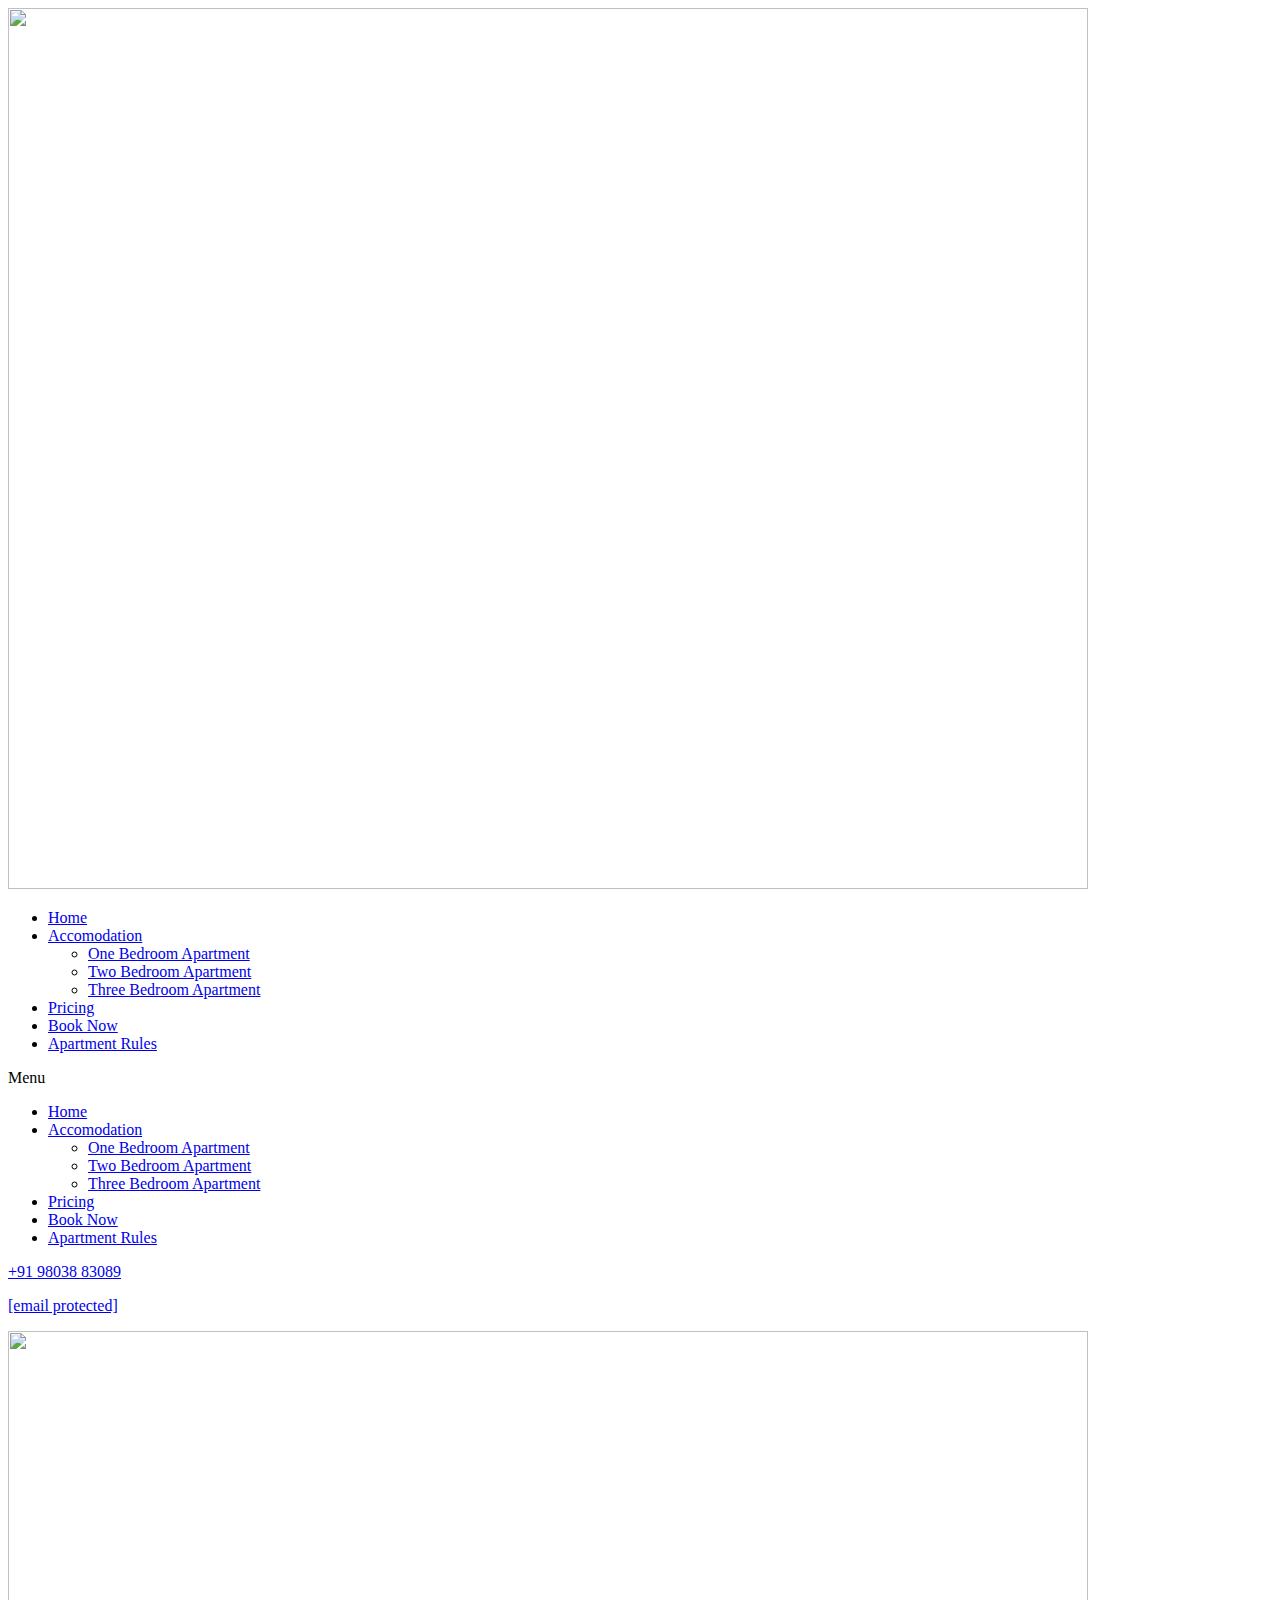
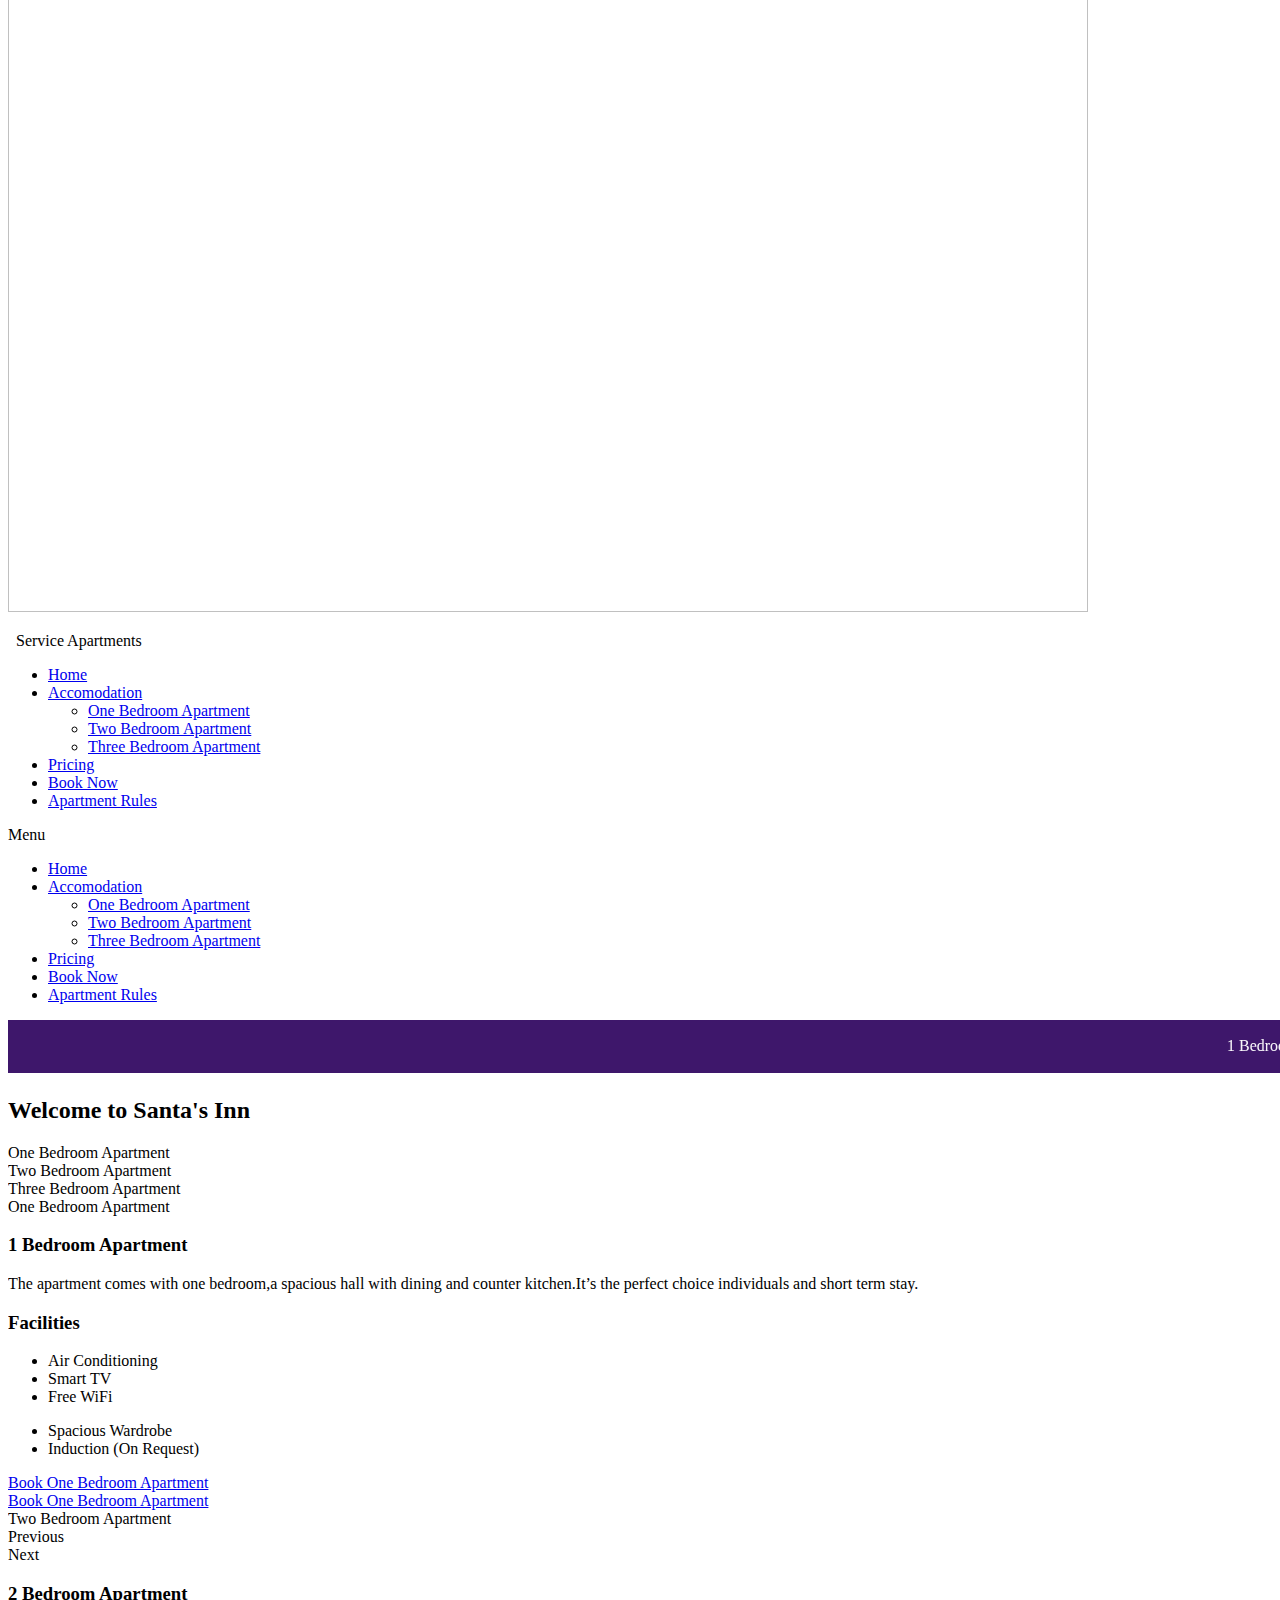
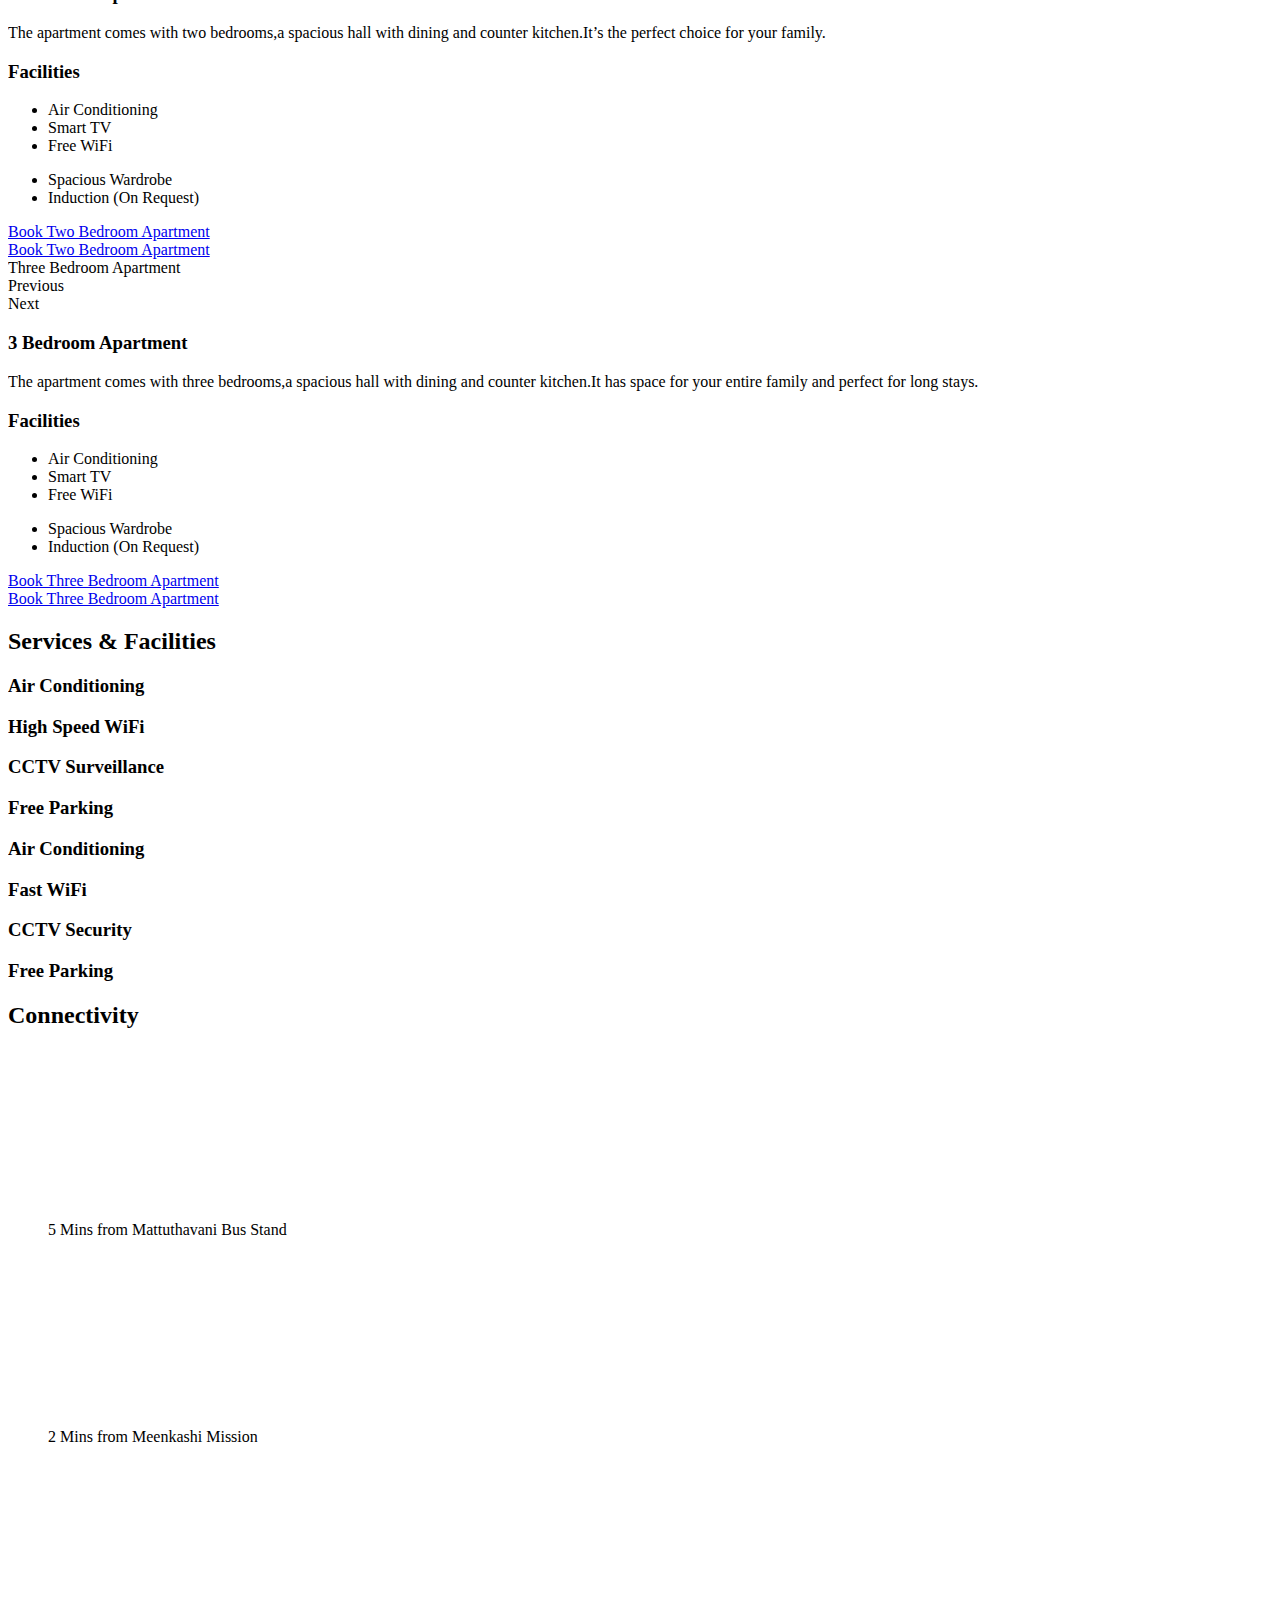
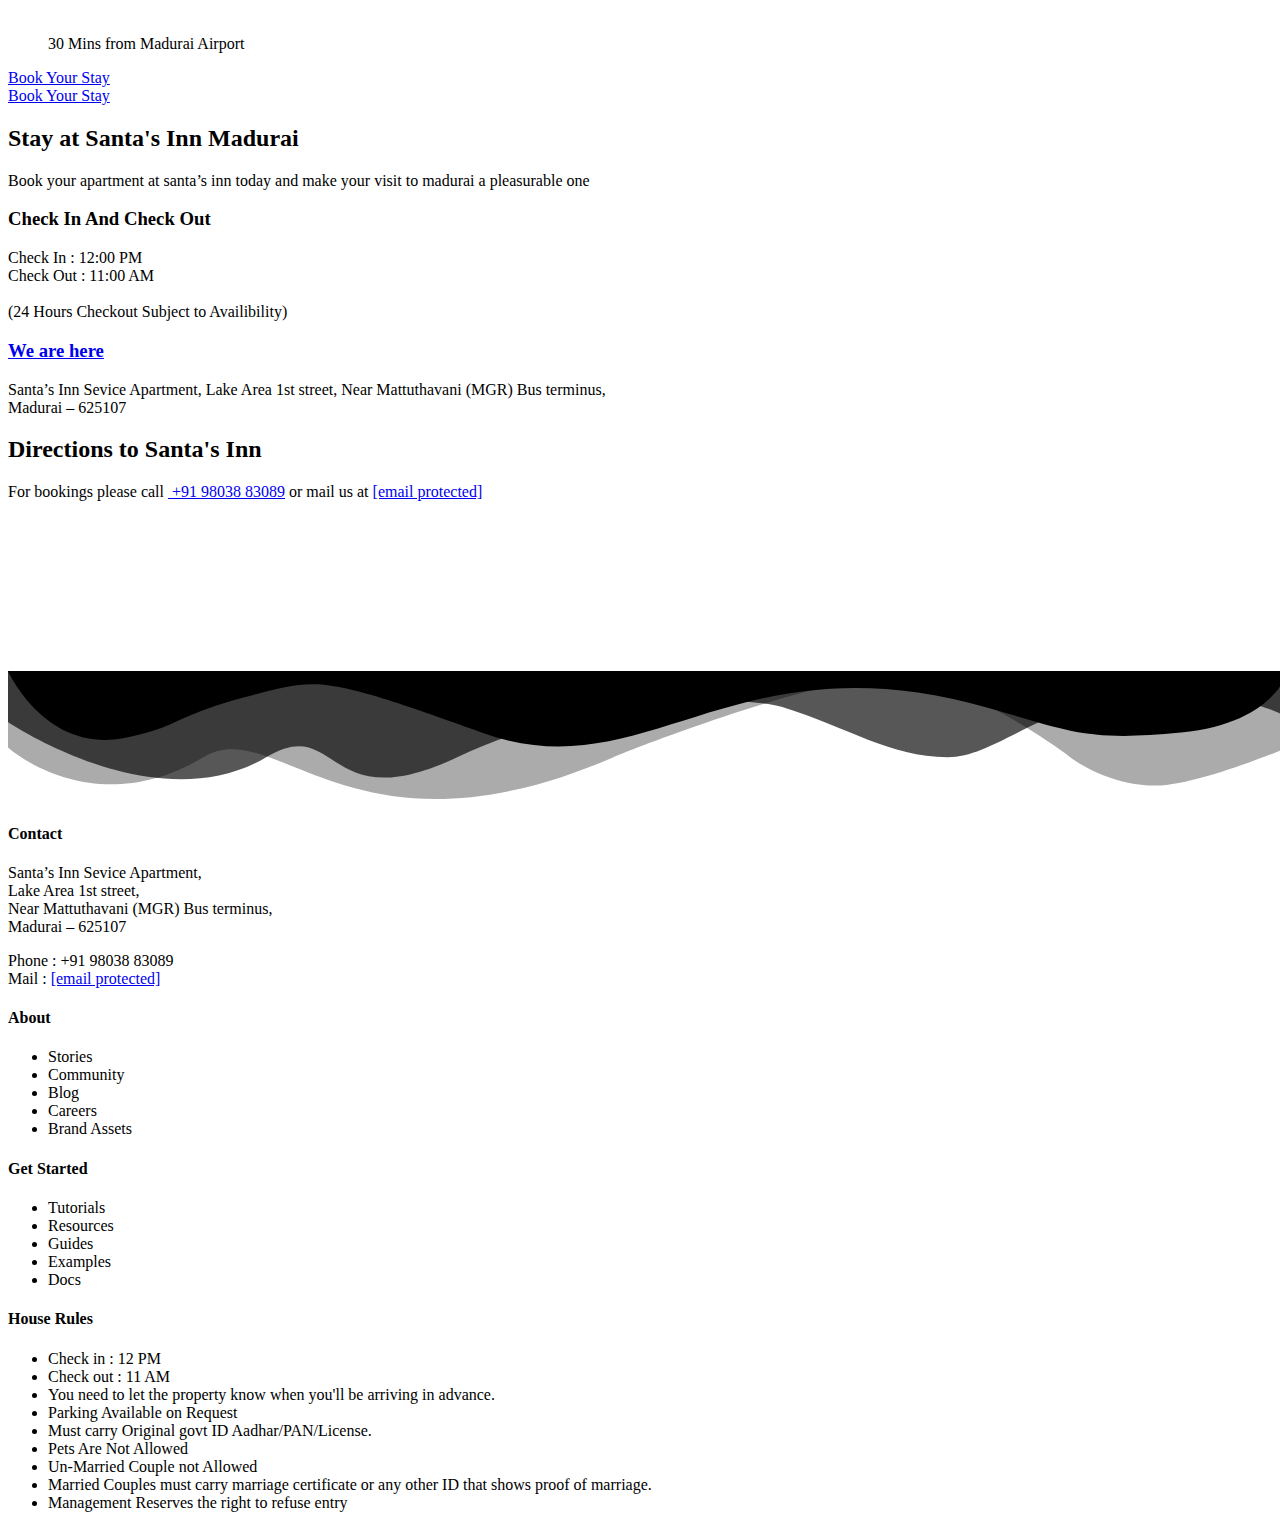
==== commit b55e81ae: "Updates with links" ====
--- a/index.html
+++ b/index.html
@@ -2,17 +2,17 @@
 <html lang="en-US">
 <head>
 	<meta charset="UTF-8">
-		<meta name="viewport" content="https:///width=device-width, initial-scale=1">
+		<meta name="viewport" content="https://santas.in/width=device-width, initial-scale=1">
 	<link rel="profile" href="https://gmpg.org/xfn/11">
 	<title>Santas Inn &#8211; Best Service Apartment  in Madurai &#8211; Only Good Memories</title>
 <meta name="robots" content="max-image-preview:large">
 <link rel="dns-prefetch" href="//app.convertful.com">
 <link rel="dns-prefetch" href="//www.googletagmanager.com">
 <link rel="dns-prefetch" href="//s.w.org">
-<link rel="alternate" type="application/rss+xml" title="Santas Inn - Best Service Apartment  in Madurai &raquo; Feed" href="https:///feed/">
-<link rel="alternate" type="application/rss+xml" title="Santas Inn - Best Service Apartment  in Madurai &raquo; Comments Feed" href="https:///comments/feed/">
+<link rel="alternate" type="application/rss+xml" title="Santas Inn - Best Service Apartment  in Madurai &raquo; Feed" href="https://santas.in/feed/">
+<link rel="alternate" type="application/rss+xml" title="Santas Inn - Best Service Apartment  in Madurai &raquo; Comments Feed" href="https://santas.in/comments/feed/">
 		<script type="text/javascript">
-			window._wpemojiSettings = {"baseUrl":"https:\/\/s.w.org\/images\/core\/emoji\/13.1.0\/72x72\/","ext":".png","svgUrl":"https:\/\/s.w.org\/images\/core\/emoji\/13.1.0\/svg\/","svgExt":".svg","source":{"concatemoji":"https:\/\/\/wp-includes\/js\/wp-emoji-release.min.js?ver=5.8.3"}};
+			window._wpemojiSettings = {"baseUrl":"https:\/\/s.w.org\/images\/core\/emoji\/13.1.0\/72x72\/","ext":".png","svgUrl":"https:\/\/s.w.org\/images\/core\/emoji\/13.1.0\/svg\/","svgExt":".svg","source":{"concatemoji":"https:\/\/santas.in\/wp-includes\/js\/wp-emoji-release.min.js?ver=5.8.3"}};
 			!function(e,a,t){var n,r,o,i=a.createElement("canvas"),p=i.getContext&&i.getContext("2d");function s(e,t){var a=String.fromCharCode;p.clearRect(0,0,i.width,i.height),p.fillText(a.apply(this,e),0,0);e=i.toDataURL();return p.clearRect(0,0,i.width,i.height),p.fillText(a.apply(this,t),0,0),e===i.toDataURL()}function c(e){var t=a.createElement("script");t.src=e,t.defer=t.type="text/javascript",a.getElementsByTagName("head")[0].appendChild(t)}for(o=Array("flag","emoji"),t.supports={everything:!0,everythingExceptFlag:!0},r=0;r<o.length;r++)t.supports[o[r]]=function(e){if(!p||!p.fillText)return!1;switch(p.textBaseline="top",p.font="600 32px Arial",e){case"flag":return s([127987,65039,8205,9895,65039],[127987,65039,8203,9895,65039])?!1:!s([55356,56826,55356,56819],[55356,56826,8203,55356,56819])&&!s([55356,57332,56128,56423,56128,56418,56128,56421,56128,56430,56128,56423,56128,56447],[55356,57332,8203,56128,56423,8203,56128,56418,8203,56128,56421,8203,56128,56430,8203,56128,56423,8203,56128,56447]);case"emoji":return!s([10084,65039,8205,55357,56613],[10084,65039,8203,55357,56613])}return!1}(o[r]),t.supports.everything=t.supports.everything&&t.supports[o[r]],"flag"!==o[r]&&(t.supports.everythingExceptFlag=t.supports.everythingExceptFlag&&t.supports[o[r]]);t.supports.everythingExceptFlag=t.supports.everythingExceptFlag&&!t.supports.flag,t.DOMReady=!1,t.readyCallback=function(){t.DOMReady=!0},t.supports.everything||(n=function(){t.readyCallback()},a.addEventListener?(a.addEventListener("DOMContentLoaded",n,!1),e.addEventListener("load",n,!1)):(e.attachEvent("onload",n),a.attachEvent("onreadystatechange",function(){"complete"===a.readyState&&t.readyCallback()})),(n=t.source||{}).concatemoji?c(n.concatemoji):n.wpemoji&&n.twemoji&&(c(n.twemoji),c(n.wpemoji)))}(window,document,window._wpemojiSettings);
 		</script>
 		<style type="text/css">img.wp-smiley,
@@ -27,33 +27,33 @@
 	background: none !important;
 	padding: 0 !important;
 }</style>
-	<link rel="stylesheet" id="wp-block-library-css" href="https:///wp-includes/css/dist/block-library/style.min.css?ver=5.8.3" type="text/css" media="all">
-<link rel="stylesheet" id="wp-call-btn-guten-blocks-style-css" href="https:///wp-content/plugins/wp-call-button/assets/block/build/index.css?ver=a1dbfd3fcfcfb0740ca8c4771bbdc4c3" type="text/css" media="all">
-<link rel="stylesheet" id="contact-form-7-css" href="https:///wp-content/plugins/contact-form-7/includes/css/styles.css?ver=5.4.2" type="text/css" media="all">
-<link rel="stylesheet" id="hotelier-css-css" href="https:///wp-content/plugins/wp-hotelier/assets/css/frontend/hotelier.css?ver=2.6.1" type="text/css" media="all">
-<link rel="stylesheet" id="swiper-css" href="https:///wp-content/plugins/qi-addons-for-elementor/assets/plugins/swiper/swiper.min.css?ver=5.8.3" type="text/css" media="all">
-<link rel="stylesheet" id="qi-addons-for-elementor-grid-style-css" href="https:///wp-content/plugins/qi-addons-for-elementor/assets/css/grid.min.css?ver=5.8.3" type="text/css" media="all">
-<link rel="stylesheet" id="qi-addons-for-elementor-helper-parts-style-css" href="https:///wp-content/plugins/qi-addons-for-elementor/assets/css/helper-parts.min.css?ver=5.8.3" type="text/css" media="all">
-<link rel="stylesheet" id="qi-addons-for-elementor-style-css" href="https:///wp-content/plugins/qi-addons-for-elementor/assets/css/main.min.css?ver=5.8.3" type="text/css" media="all">
-<link rel="stylesheet" id="hello-elementor-css" href="https:///wp-content/themes/hello-elementor/style.min.css?ver=2.3.1" type="text/css" media="all">
-<link rel="stylesheet" id="hello-elementor-theme-style-css" href="https:///wp-content/themes/hello-elementor/theme.min.css?ver=2.3.1" type="text/css" media="all">
-<link rel="stylesheet" id="elementor-icons-css" href="https:///wp-content/plugins/elementor/assets/lib/eicons/css/elementor-icons.min.css?ver=5.9.1" type="text/css" media="all">
-<link rel="stylesheet" id="elementor-animations-css" href="https:///wp-content/plugins/elementor/assets/lib/animations/animations.min.css?ver=3.0.15" type="text/css" media="all">
-<link rel="stylesheet" id="elementor-frontend-legacy-css" href="https:///wp-content/plugins/elementor/assets/css/frontend-legacy.min.css?ver=3.0.15" type="text/css" media="all">
-<link rel="stylesheet" id="elementor-frontend-css" href="https:///wp-content/plugins/elementor/assets/css/frontend.min.css?ver=3.0.15" type="text/css" media="all">
-<link rel="stylesheet" id="elementor-post-8-css" href="https:///wp-content/uploads/elementor/css/post-8.css?ver=1626503790" type="text/css" media="all">
-<link rel="stylesheet" id="elementor-pro-css" href="https:///wp-content/plugins/elementor-pro/assets/css/frontend.min.css?ver=3.0.9" type="text/css" media="all">
-<link rel="stylesheet" id="elementor-global-css" href="https:///wp-content/uploads/elementor/css/global.css?ver=1626503790" type="text/css" media="all">
-<link rel="stylesheet" id="elementor-post-262-css" href="https:///wp-content/uploads/elementor/css/post-262.css?ver=1626715968" type="text/css" media="all">
-<link rel="stylesheet" id="elementor-post-193-css" href="https:///wp-content/uploads/elementor/css/post-193.css?ver=1626707326" type="text/css" media="all">
-<link rel="stylesheet" id="elementor-post-12-css" href="https:///wp-content/uploads/elementor/css/post-12.css?ver=1626716420" type="text/css" media="all">
+	<link rel="stylesheet" id="wp-block-library-css" href="https://santas.in/wp-includes/css/dist/block-library/style.min.css?ver=5.8.3" type="text/css" media="all">
+<link rel="stylesheet" id="wp-call-btn-guten-blocks-style-css" href="https://santas.in/wp-content/plugins/wp-call-button/assets/block/build/index.css?ver=a1dbfd3fcfcfb0740ca8c4771bbdc4c3" type="text/css" media="all">
+<link rel="stylesheet" id="contact-form-7-css" href="https://santas.in/wp-content/plugins/contact-form-7/includes/css/styles.css?ver=5.4.2" type="text/css" media="all">
+<link rel="stylesheet" id="hotelier-css-css" href="https://santas.in/wp-content/plugins/wp-hotelier/assets/css/frontend/hotelier.css?ver=2.6.1" type="text/css" media="all">
+<link rel="stylesheet" id="swiper-css" href="https://santas.in/wp-content/plugins/qi-addons-for-elementor/assets/plugins/swiper/swiper.min.css?ver=5.8.3" type="text/css" media="all">
+<link rel="stylesheet" id="qi-addons-for-elementor-grid-style-css" href="https://santas.in/wp-content/plugins/qi-addons-for-elementor/assets/css/grid.min.css?ver=5.8.3" type="text/css" media="all">
+<link rel="stylesheet" id="qi-addons-for-elementor-helper-parts-style-css" href="https://santas.in/wp-content/plugins/qi-addons-for-elementor/assets/css/helper-parts.min.css?ver=5.8.3" type="text/css" media="all">
+<link rel="stylesheet" id="qi-addons-for-elementor-style-css" href="https://santas.in/wp-content/plugins/qi-addons-for-elementor/assets/css/main.min.css?ver=5.8.3" type="text/css" media="all">
+<link rel="stylesheet" id="hello-elementor-css" href="https://santas.in/wp-content/themes/hello-elementor/style.min.css?ver=2.3.1" type="text/css" media="all">
+<link rel="stylesheet" id="hello-elementor-theme-style-css" href="https://santas.in/wp-content/themes/hello-elementor/theme.min.css?ver=2.3.1" type="text/css" media="all">
+<link rel="stylesheet" id="elementor-icons-css" href="https://santas.in/wp-content/plugins/elementor/assets/lib/eicons/css/elementor-icons.min.css?ver=5.9.1" type="text/css" media="all">
+<link rel="stylesheet" id="elementor-animations-css" href="https://santas.in/wp-content/plugins/elementor/assets/lib/animations/animations.min.css?ver=3.0.15" type="text/css" media="all">
+<link rel="stylesheet" id="elementor-frontend-legacy-css" href="https://santas.in/wp-content/plugins/elementor/assets/css/frontend-legacy.min.css?ver=3.0.15" type="text/css" media="all">
+<link rel="stylesheet" id="elementor-frontend-css" href="https://santas.in/wp-content/plugins/elementor/assets/css/frontend.min.css?ver=3.0.15" type="text/css" media="all">
+<link rel="stylesheet" id="elementor-post-8-css" href="https://santas.in/wp-content/uploads/elementor/css/post-8.css?ver=1626503790" type="text/css" media="all">
+<link rel="stylesheet" id="elementor-pro-css" href="https://santas.in/wp-content/plugins/elementor-pro/assets/css/frontend.min.css?ver=3.0.9" type="text/css" media="all">
+<link rel="stylesheet" id="elementor-global-css" href="https://santas.in/wp-content/uploads/elementor/css/global.css?ver=1626503790" type="text/css" media="all">
+<link rel="stylesheet" id="elementor-post-262-css" href="https://santas.in/wp-content/uploads/elementor/css/post-262.css?ver=1626715968" type="text/css" media="all">
+<link rel="stylesheet" id="elementor-post-193-css" href="https://santas.in/wp-content/uploads/elementor/css/post-193.css?ver=1626707326" type="text/css" media="all">
+<link rel="stylesheet" id="elementor-post-12-css" href="https://santas.in/wp-content/uploads/elementor/css/post-12.css?ver=1626716420" type="text/css" media="all">
 <link rel="stylesheet" id="google-fonts-1-css" href="https://fonts.googleapis.com/css?family=Playfair+Display%3A100%2C100italic%2C200%2C200italic%2C300%2C300italic%2C400%2C400italic%2C500%2C500italic%2C600%2C600italic%2C700%2C700italic%2C800%2C800italic%2C900%2C900italic%7CMontserrat%3A100%2C100italic%2C200%2C200italic%2C300%2C300italic%2C400%2C400italic%2C500%2C500italic%2C600%2C600italic%2C700%2C700italic%2C800%2C800italic%2C900%2C900italic%7CRoboto%3A100%2C100italic%2C200%2C200italic%2C300%2C300italic%2C400%2C400italic%2C500%2C500italic%2C600%2C600italic%2C700%2C700italic%2C800%2C800italic%2C900%2C900italic%7CMerriweather+Sans%3A100%2C100italic%2C200%2C200italic%2C300%2C300italic%2C400%2C400italic%2C500%2C500italic%2C600%2C600italic%2C700%2C700italic%2C800%2C800italic%2C900%2C900italic%7CPoppins%3A100%2C100italic%2C200%2C200italic%2C300%2C300italic%2C400%2C400italic%2C500%2C500italic%2C600%2C600italic%2C700%2C700italic%2C800%2C800italic%2C900%2C900italic&#038;ver=5.8.3" type="text/css" media="all">
-<link rel="stylesheet" id="elementor-icons-shared-0-css" href="https:///wp-content/plugins/elementor/assets/lib/font-awesome/css/fontawesome.min.css?ver=5.12.0" type="text/css" media="all">
-<link rel="stylesheet" id="elementor-icons-fa-solid-css" href="https:///wp-content/plugins/elementor/assets/lib/font-awesome/css/solid.min.css?ver=5.12.0" type="text/css" media="all">
-<link rel="stylesheet" id="elementor-icons-fa-brands-css" href="https:///wp-content/plugins/elementor/assets/lib/font-awesome/css/brands.min.css?ver=5.12.0" type="text/css" media="all">
-<link rel="stylesheet" id="elementor-icons-fa-regular-css" href="https:///wp-content/plugins/elementor/assets/lib/font-awesome/css/regular.min.css?ver=5.12.0" type="text/css" media="all">
-<script type="text/javascript" src="https:///wp-includes/js/jquery/jquery.min.js?ver=3.6.0" id="jquery-core-js"></script>
-<script type="text/javascript" src="https:///wp-includes/js/jquery/jquery-migrate.min.js?ver=3.3.2" id="jquery-migrate-js"></script>
+<link rel="stylesheet" id="elementor-icons-shared-0-css" href="https://santas.in/wp-content/plugins/elementor/assets/lib/font-awesome/css/fontawesome.min.css?ver=5.12.0" type="text/css" media="all">
+<link rel="stylesheet" id="elementor-icons-fa-solid-css" href="https://santas.in/wp-content/plugins/elementor/assets/lib/font-awesome/css/solid.min.css?ver=5.12.0" type="text/css" media="all">
+<link rel="stylesheet" id="elementor-icons-fa-brands-css" href="https://santas.in/wp-content/plugins/elementor/assets/lib/font-awesome/css/brands.min.css?ver=5.12.0" type="text/css" media="all">
+<link rel="stylesheet" id="elementor-icons-fa-regular-css" href="https://santas.in/wp-content/plugins/elementor/assets/lib/font-awesome/css/regular.min.css?ver=5.12.0" type="text/css" media="all">
+<script type="text/javascript" src="https://santas.in/wp-includes/js/jquery/jquery.min.js?ver=3.6.0" id="jquery-core-js"></script>
+<script type="text/javascript" src="https://santas.in/wp-includes/js/jquery/jquery-migrate.min.js?ver=3.3.2" id="jquery-migrate-js"></script>
 <script type="text/javascript" src="https://www.googletagmanager.com/gtag/js?id=UA-194302391-1" id="google_gtagjs-js" async></script>
 <script type="text/javascript" id="google_gtagjs-js-after">
 window.dataLayer = window.dataLayer || [];function gtag(){dataLayer.push(arguments);}
@@ -62,17 +62,17 @@
 gtag("set", "developer_id.dZTNiMT", true);
 gtag("config", "UA-194302391-1", {"anonymize_ip":true});
 </script>
-<link rel="https://api.w.org/" href="https:///wp-json/">
-<link rel="alternate" type="application/json" href="https:///wp-json/wp/v2/pages/10">
-<link rel="EditURI" type="application/rsd+xml" title="RSD" href="https:///xmlrpc.php?rsd">
-<link rel="wlwmanifest" type="application/wlwmanifest+xml" href="https:///wp-includes/wlwmanifest.xml"> 
-<meta name="generator" content="https:///WordPress 5.8.3">
-<meta name="generator" content="https:///WP Hotelier 2.6.1">
-<link rel="canonical" href="https:///">
-<link rel="shortlink" href="https:///">
-<link rel="alternate" type="application/json+oembed" href="https:///wp-json/oembed/1.0/embed?url=https%3A%2F%2Fhttps://%2F">
-<link rel="alternate" type="text/xml+oembed" href="https:///wp-json/oembed/1.0/embed?url=https%3A%2F%2Fhttps://%2F&#038;format=xml">
-<meta name="generator" content="https:///Site Kit by Google 1.36.0">
+<link rel="https://api.w.org/" href="https://santas.in/wp-json/">
+<link rel="alternate" type="application/json" href="https://santas.in/wp-json/wp/v2/pages/10">
+<link rel="EditURI" type="application/rsd+xml" title="RSD" href="https://santas.in/xmlrpc.php?rsd">
+<link rel="wlwmanifest" type="application/wlwmanifest+xml" href="https://santas.in/wp-includes/wlwmanifest.xml"> 
+<meta name="generator" content="https://santas.in/WordPress 5.8.3">
+<meta name="generator" content="https://santas.in/WP Hotelier 2.6.1">
+<link rel="canonical" href="https://santas.in/">
+<link rel="shortlink" href="https://santas.in/">
+<link rel="alternate" type="application/json+oembed" href="https://santas.in/wp-json/oembed/1.0/embed?url=https%3A%2F%2Fhttps://santas.in%2F">
+<link rel="alternate" type="text/xml+oembed" href="https://santas.in/wp-json/oembed/1.0/embed?url=https%3A%2F%2Fhttps://santas.in%2F&#038;format=xml">
+<meta name="generator" content="https://santas.in/Site Kit by Google 1.36.0">
 <!-- Google Tag Manager -->
 <script>(function(w,d,s,l,i){w[l]=w[l]||[];w[l].push({'gtm.start':
 new Date().getTime(),event:'gtm.js'});var f=d.getElementsByTagName(s)[0],
@@ -86,10 +86,10 @@
 					})(window, document, "clarity", "script", "7kp4orzrwo");
 			</script>
 		<!-- This website uses the WP Call Button plugin to generate more leads. --><style type="text/css">.wp-call-button{ display: none; } @media screen and (max-width: 650px) { .wp-call-button{display: block; position: fixed; text-decoration: none; z-index: 9999999999;width: 60px; height: 60px; border-radius: 50%;/*transform: scale(0.8);*/ background: #269041 !important; color: white !important; border-radius: 0; width: 100%; text-align: center !important; font-size: 24px !important;  font-weight: bold !important; padding: 17px 0 0 0 !important; text-decoration: none !important;  bottom: 0; } }</style>
-<link rel="icon" href="https:///wp-content/uploads/2021/03/cropped-cropped-santas-inn-logo-1-32x32.png" sizes="32x32">
-<link rel="icon" href="https:///wp-content/uploads/2021/03/cropped-cropped-santas-inn-logo-1-192x192.png" sizes="192x192">
-<link rel="apple-touch-icon" href="https:///wp-content/uploads/2021/03/cropped-cropped-santas-inn-logo-1-180x180.png">
-<meta name="msapplication-TileImage" content="https:///wp-content/uploads/2021/03/cropped-cropped-santas-inn-logo-1-270x270.png">
+<link rel="icon" href="https://santas.in/wp-content/uploads/2021/03/cropped-cropped-santas-inn-logo-1-32x32.png" sizes="32x32">
+<link rel="icon" href="https://santas.in/wp-content/uploads/2021/03/cropped-cropped-santas-inn-logo-1-192x192.png" sizes="192x192">
+<link rel="apple-touch-icon" href="https://santas.in/wp-content/uploads/2021/03/cropped-cropped-santas-inn-logo-1-180x180.png">
+<meta name="msapplication-TileImage" content="https://santas.in/wp-content/uploads/2021/03/cropped-cropped-santas-inn-logo-1-270x270.png">
 		<style type="text/css" id="wp-custom-css">html,
 body{
 width:100%;
@@ -111,8 +111,8 @@
 						<div class="elementor-element elementor-element-2d06326 elementor-hidden-desktop elementor-hidden-tablet elementor-widget elementor-widget-theme-site-logo elementor-widget-image" data-id="2d06326" data-element_type="widget" data-widget_type="theme-site-logo.default">
 				<div class="elementor-widget-container">
 					<div class="elementor-image">
-											<a href="https:///">
-							<img width="1080" height="881" src="https:///wp-content/uploads/2021/03/cropped-santas-inn-logo-1.png" class="attachment-full size-full" alt="" loading="lazy" srcset="https:///wp-content/uploads/2021/03/cropped-santas-inn-logo-1.png 1080w, https:///wp-content/uploads/2021/03/cropped-santas-inn-logo-1-300x245.png 300w, https:///wp-content/uploads/2021/03/cropped-santas-inn-logo-1-1024x835.png 1024w, https:///wp-content/uploads/2021/03/cropped-santas-inn-logo-1-768x626.png 768w" sizes="(max-width: 1080px) 100vw, 1080px">								</a>
+											<a href="https://santas.in/">
+							<img width="1080" height="881" src="https://santas.in/wp-content/uploads/2021/03/cropped-santas-inn-logo-1.png" class="attachment-full size-full" alt="" loading="lazy" srcset="https://santas.in/wp-content/uploads/2021/03/cropped-santas-inn-logo-1.png 1080w, https://santas.in/wp-content/uploads/2021/03/cropped-santas-inn-logo-1-300x245.png 300w, https://santas.in/wp-content/uploads/2021/03/cropped-santas-inn-logo-1-1024x835.png 1024w, https://santas.in/wp-content/uploads/2021/03/cropped-santas-inn-logo-1-768x626.png 768w" sizes="(max-width: 1080px) 100vw, 1080px">								</a>
 											</div>
 				</div>
 				</div>
@@ -125,36 +125,36 @@
 						<div class="elementor-element elementor-element-b8e948c elementor-nav-menu__align-right elementor-nav-menu--indicator-none elementor-nav-menu--stretch elementor-hidden-desktop elementor-hidden-tablet elementor-nav-menu--dropdown-tablet elementor-nav-menu__text-align-aside elementor-nav-menu--toggle elementor-nav-menu--burger elementor-widget elementor-widget-nav-menu" data-id="b8e948c" data-element_type="widget" data-settings="{&quot;full_width&quot;:&quot;stretch&quot;,&quot;layout&quot;:&quot;horizontal&quot;,&quot;toggle&quot;:&quot;burger&quot;}" data-widget_type="nav-menu.default">
 				<div class="elementor-widget-container">
 						<nav role="navigation" class="elementor-nav-menu--main elementor-nav-menu__container elementor-nav-menu--layout-horizontal e--pointer-underline e--animation-fade"><ul id="menu-1-b8e948c" class="elementor-nav-menu">
-<li class="menu-item menu-item-type-post_type menu-item-object-page menu-item-home current-menu-item page_item page-item-10 current_page_item menu-item-264"><a href="https:///" aria-current="page" class="elementor-item elementor-item-active">Home</a></li>
+<li class="menu-item menu-item-type-post_type menu-item-object-page menu-item-home current-menu-item page_item page-item-10 current_page_item menu-item-264"><a href="https://santas.in/" aria-current="page" class="elementor-item elementor-item-active">Home</a></li>
 <li class="menu-item menu-item-type-custom menu-item-object-custom menu-item-has-children menu-item-780">
 <a href="#" class="elementor-item elementor-item-anchor">Accomodation</a>
 <ul class="sub-menu elementor-nav-menu--dropdown">
-	<li class="menu-item menu-item-type-post_type menu-item-object-page menu-item-777"><a href="https:///one-bedroom-service-apartment-madurai/" class="elementor-sub-item">One Bedroom Apartment</a></li>
-	<li class="menu-item menu-item-type-post_type menu-item-object-page menu-item-779"><a href="https:///two-bedroom-service-apartment-madurai/" class="elementor-sub-item">Two Bedroom Apartment</a></li>
-	<li class="menu-item menu-item-type-post_type menu-item-object-page menu-item-778"><a href="https:///three-bedroom-service-apartment-madurai/" class="elementor-sub-item">Three Bedroom Apartment</a></li>
+	<li class="menu-item menu-item-type-post_type menu-item-object-page menu-item-777"><a href="https://santas.in/one-bedroom-service-apartment-madurai/" class="elementor-sub-item">One Bedroom Apartment</a></li>
+	<li class="menu-item menu-item-type-post_type menu-item-object-page menu-item-779"><a href="https://santas.in/two-bedroom-service-apartment-madurai/" class="elementor-sub-item">Two Bedroom Apartment</a></li>
+	<li class="menu-item menu-item-type-post_type menu-item-object-page menu-item-778"><a href="https://santas.in/three-bedroom-service-apartment-madurai/" class="elementor-sub-item">Three Bedroom Apartment</a></li>
 </ul>
 </li>
-<li class="menu-item menu-item-type-post_type menu-item-object-page menu-item-266"><a href="https:///pricing/" class="elementor-item">Pricing</a></li>
-<li class="menu-item menu-item-type-post_type menu-item-object-page menu-item-270"><a href="https:///book-now/" class="elementor-item">Book Now</a></li>
-<li class="menu-item menu-item-type-post_type menu-item-object-page menu-item-265"><a href="https:///apartment-rules/" class="elementor-item">Apartment Rules</a></li>
+<li class="menu-item menu-item-type-post_type menu-item-object-page menu-item-266"><a href="https://santas.in/pricing/" class="elementor-item">Pricing</a></li>
+<li class="menu-item menu-item-type-post_type menu-item-object-page menu-item-270"><a href="https://santas.in/book-now/" class="elementor-item">Book Now</a></li>
+<li class="menu-item menu-item-type-post_type menu-item-object-page menu-item-265"><a href="https://santas.in/apartment-rules/" class="elementor-item">Apartment Rules</a></li>
 </ul></nav>
 					<div class="elementor-menu-toggle" role="button" tabindex="0" aria-label="Menu Toggle" aria-expanded="false">
 			<i class="eicon-menu-bar" aria-hidden="true"></i>
 			<span class="elementor-screen-only">Menu</span>
 		</div>
 			<nav class="elementor-nav-menu--dropdown elementor-nav-menu__container" role="navigation" aria-hidden="true"><ul id="menu-2-b8e948c" class="elementor-nav-menu">
-<li class="menu-item menu-item-type-post_type menu-item-object-page menu-item-home current-menu-item page_item page-item-10 current_page_item menu-item-264"><a href="https:///" aria-current="page" class="elementor-item elementor-item-active">Home</a></li>
+<li class="menu-item menu-item-type-post_type menu-item-object-page menu-item-home current-menu-item page_item page-item-10 current_page_item menu-item-264"><a href="https://santas.in/" aria-current="page" class="elementor-item elementor-item-active">Home</a></li>
 <li class="menu-item menu-item-type-custom menu-item-object-custom menu-item-has-children menu-item-780">
 <a href="#" class="elementor-item elementor-item-anchor">Accomodation</a>
 <ul class="sub-menu elementor-nav-menu--dropdown">
-	<li class="menu-item menu-item-type-post_type menu-item-object-page menu-item-777"><a href="https:///one-bedroom-service-apartment-madurai/" class="elementor-sub-item">One Bedroom Apartment</a></li>
-	<li class="menu-item menu-item-type-post_type menu-item-object-page menu-item-779"><a href="https:///two-bedroom-service-apartment-madurai/" class="elementor-sub-item">Two Bedroom Apartment</a></li>
-	<li class="menu-item menu-item-type-post_type menu-item-object-page menu-item-778"><a href="https:///three-bedroom-service-apartment-madurai/" class="elementor-sub-item">Three Bedroom Apartment</a></li>
+	<li class="menu-item menu-item-type-post_type menu-item-object-page menu-item-777"><a href="https://santas.in/one-bedroom-service-apartment-madurai/" class="elementor-sub-item">One Bedroom Apartment</a></li>
+	<li class="menu-item menu-item-type-post_type menu-item-object-page menu-item-779"><a href="https://santas.in/two-bedroom-service-apartment-madurai/" class="elementor-sub-item">Two Bedroom Apartment</a></li>
+	<li class="menu-item menu-item-type-post_type menu-item-object-page menu-item-778"><a href="https://santas.in/three-bedroom-service-apartment-madurai/" class="elementor-sub-item">Three Bedroom Apartment</a></li>
 </ul>
 </li>
-<li class="menu-item menu-item-type-post_type menu-item-object-page menu-item-266"><a href="https:///pricing/" class="elementor-item">Pricing</a></li>
-<li class="menu-item menu-item-type-post_type menu-item-object-page menu-item-270"><a href="https:///book-now/" class="elementor-item">Book Now</a></li>
-<li class="menu-item menu-item-type-post_type menu-item-object-page menu-item-265"><a href="https:///apartment-rules/" class="elementor-item">Apartment Rules</a></li>
+<li class="menu-item menu-item-type-post_type menu-item-object-page menu-item-266"><a href="https://santas.in/pricing/" class="elementor-item">Pricing</a></li>
+<li class="menu-item menu-item-type-post_type menu-item-object-page menu-item-270"><a href="https://santas.in/book-now/" class="elementor-item">Book Now</a></li>
+<li class="menu-item menu-item-type-post_type menu-item-object-page menu-item-265"><a href="https://santas.in/apartment-rules/" class="elementor-item">Apartment Rules</a></li>
 </ul></nav>
 				</div>
 				</div>
@@ -195,12 +195,12 @@
 				<div class="elementor-widget-container">
 					<div class="elementor-icon-box-wrapper">
 						<div class="elementor-icon-box-icon">
-				<a class="elementor-icon elementor-animation-" href="https:///cdn-cgi/l/email-protection#81f2f5e0f8c1f2e0eff5e0f2afe8efbef2f4e3ebe4e2f5bcd2e0eff5e0f2a4b3b1c8efefa4b3b1c3eeeeeae8efe6a4b3b1c4eff0f4e8f3f8">
+				<a class="elementor-icon elementor-animation-" href="https://santas.in/cdn-cgi/l/email-protection#443730253d0437252a3025376a2d2a7b3731262e2127307917252a3025376176740d2a2a617674062b2b2f2d2a23617674012a35312d363d">
 				<i aria-hidden="true" class="fas fa-envelope-open"></i>				</a>
 			</div>
 						<div class="elementor-icon-box-content">
 				<p class="elementor-icon-box-title">
-					<a href="https:///cdn-cgi/l/email-protection#0b787f6a724b786a657f6a7825626534787e69616e687f36586a657f6a782e393b4265652e393b4964646062656c2e393b4e657a7e627972"><span class="__cf_email__" data-cfemail="3c4f485d457c4f5d52485d4f125552">[email&#160;protected]</span></a>
+					<a href="https://santas.in/cdn-cgi/l/email-protection#f48780958db487959a809587da9d9acb8781969e919780c9a7959a809587d1c6c4bd9a9ad1c6c4b69b9b9f9d9a93d1c6c4b19a85819d868d"><span class="__cf_email__" data-cfemail="3f4c4b5e467f4c5e514b5e4c115651">[email&#160;protected]</span></a>
 				</p>
 							</div>
 		</div>
@@ -221,8 +221,8 @@
 						<div class="elementor-element elementor-element-b800438 elementor-hidden-phone elementor-widget elementor-widget-theme-site-logo elementor-widget-image" data-id="b800438" data-element_type="widget" data-widget_type="theme-site-logo.default">
 				<div class="elementor-widget-container">
 					<div class="elementor-image">
-											<a href="https:///">
-							<img width="1080" height="881" src="https:///wp-content/uploads/2021/03/cropped-santas-inn-logo-1.png" class="attachment-full size-full" alt="" loading="lazy" srcset="https:///wp-content/uploads/2021/03/cropped-santas-inn-logo-1.png 1080w, https:///wp-content/uploads/2021/03/cropped-santas-inn-logo-1-300x245.png 300w, https:///wp-content/uploads/2021/03/cropped-santas-inn-logo-1-1024x835.png 1024w, https:///wp-content/uploads/2021/03/cropped-santas-inn-logo-1-768x626.png 768w" sizes="(max-width: 1080px) 100vw, 1080px">								</a>
+											<a href="https://santas.in/">
+							<img width="1080" height="881" src="https://santas.in/wp-content/uploads/2021/03/cropped-santas-inn-logo-1.png" class="attachment-full size-full" alt="" loading="lazy" srcset="https://santas.in/wp-content/uploads/2021/03/cropped-santas-inn-logo-1.png 1080w, https://santas.in/wp-content/uploads/2021/03/cropped-santas-inn-logo-1-300x245.png 300w, https://santas.in/wp-content/uploads/2021/03/cropped-santas-inn-logo-1-1024x835.png 1024w, https://santas.in/wp-content/uploads/2021/03/cropped-santas-inn-logo-1-768x626.png 768w" sizes="(max-width: 1080px) 100vw, 1080px">								</a>
 											</div>
 				</div>
 				</div>
@@ -240,36 +240,36 @@
 						<div class="elementor-element elementor-element-29ebab8 elementor-nav-menu__align-left elementor-nav-menu--indicator-none elementor-nav-menu--stretch elementor-hidden-tablet elementor-hidden-phone elementor-nav-menu--dropdown-tablet elementor-nav-menu__text-align-aside elementor-nav-menu--toggle elementor-nav-menu--burger elementor-widget elementor-widget-nav-menu" data-id="29ebab8" data-element_type="widget" data-settings="{&quot;full_width&quot;:&quot;stretch&quot;,&quot;layout&quot;:&quot;horizontal&quot;,&quot;toggle&quot;:&quot;burger&quot;}" data-widget_type="nav-menu.default">
 				<div class="elementor-widget-container">
 						<nav role="navigation" class="elementor-nav-menu--main elementor-nav-menu__container elementor-nav-menu--layout-horizontal e--pointer-underline e--animation-fade"><ul id="menu-1-29ebab8" class="elementor-nav-menu">
-<li class="menu-item menu-item-type-post_type menu-item-object-page menu-item-home current-menu-item page_item page-item-10 current_page_item menu-item-264"><a href="https:///" aria-current="page" class="elementor-item elementor-item-active">Home</a></li>
+<li class="menu-item menu-item-type-post_type menu-item-object-page menu-item-home current-menu-item page_item page-item-10 current_page_item menu-item-264"><a href="https://santas.in/" aria-current="page" class="elementor-item elementor-item-active">Home</a></li>
 <li class="menu-item menu-item-type-custom menu-item-object-custom menu-item-has-children menu-item-780">
 <a href="#" class="elementor-item elementor-item-anchor">Accomodation</a>
 <ul class="sub-menu elementor-nav-menu--dropdown">
-	<li class="menu-item menu-item-type-post_type menu-item-object-page menu-item-777"><a href="https:///one-bedroom-service-apartment-madurai/" class="elementor-sub-item">One Bedroom Apartment</a></li>
-	<li class="menu-item menu-item-type-post_type menu-item-object-page menu-item-779"><a href="https:///two-bedroom-service-apartment-madurai/" class="elementor-sub-item">Two Bedroom Apartment</a></li>
-	<li class="menu-item menu-item-type-post_type menu-item-object-page menu-item-778"><a href="https:///three-bedroom-service-apartment-madurai/" class="elementor-sub-item">Three Bedroom Apartment</a></li>
+	<li class="menu-item menu-item-type-post_type menu-item-object-page menu-item-777"><a href="https://santas.in/one-bedroom-service-apartment-madurai/" class="elementor-sub-item">One Bedroom Apartment</a></li>
+	<li class="menu-item menu-item-type-post_type menu-item-object-page menu-item-779"><a href="https://santas.in/two-bedroom-service-apartment-madurai/" class="elementor-sub-item">Two Bedroom Apartment</a></li>
+	<li class="menu-item menu-item-type-post_type menu-item-object-page menu-item-778"><a href="https://santas.in/three-bedroom-service-apartment-madurai/" class="elementor-sub-item">Three Bedroom Apartment</a></li>
 </ul>
 </li>
-<li class="menu-item menu-item-type-post_type menu-item-object-page menu-item-266"><a href="https:///pricing/" class="elementor-item">Pricing</a></li>
-<li class="menu-item menu-item-type-post_type menu-item-object-page menu-item-270"><a href="https:///book-now/" class="elementor-item">Book Now</a></li>
-<li class="menu-item menu-item-type-post_type menu-item-object-page menu-item-265"><a href="https:///apartment-rules/" class="elementor-item">Apartment Rules</a></li>
+<li class="menu-item menu-item-type-post_type menu-item-object-page menu-item-266"><a href="https://santas.in/pricing/" class="elementor-item">Pricing</a></li>
+<li class="menu-item menu-item-type-post_type menu-item-object-page menu-item-270"><a href="https://santas.in/book-now/" class="elementor-item">Book Now</a></li>
+<li class="menu-item menu-item-type-post_type menu-item-object-page menu-item-265"><a href="https://santas.in/apartment-rules/" class="elementor-item">Apartment Rules</a></li>
 </ul></nav>
 					<div class="elementor-menu-toggle" role="button" tabindex="0" aria-label="Menu Toggle" aria-expanded="false">
 			<i class="eicon-menu-bar" aria-hidden="true"></i>
 			<span class="elementor-screen-only">Menu</span>
 		</div>
 			<nav class="elementor-nav-menu--dropdown elementor-nav-menu__container" role="navigation" aria-hidden="true"><ul id="menu-2-29ebab8" class="elementor-nav-menu">
-<li class="menu-item menu-item-type-post_type menu-item-object-page menu-item-home current-menu-item page_item page-item-10 current_page_item menu-item-264"><a href="https:///" aria-current="page" class="elementor-item elementor-item-active">Home</a></li>
+<li class="menu-item menu-item-type-post_type menu-item-object-page menu-item-home current-menu-item page_item page-item-10 current_page_item menu-item-264"><a href="https://santas.in/" aria-current="page" class="elementor-item elementor-item-active">Home</a></li>
 <li class="menu-item menu-item-type-custom menu-item-object-custom menu-item-has-children menu-item-780">
 <a href="#" class="elementor-item elementor-item-anchor">Accomodation</a>
 <ul class="sub-menu elementor-nav-menu--dropdown">
-	<li class="menu-item menu-item-type-post_type menu-item-object-page menu-item-777"><a href="https:///one-bedroom-service-apartment-madurai/" class="elementor-sub-item">One Bedroom Apartment</a></li>
-	<li class="menu-item menu-item-type-post_type menu-item-object-page menu-item-779"><a href="https:///two-bedroom-service-apartment-madurai/" class="elementor-sub-item">Two Bedroom Apartment</a></li>
-	<li class="menu-item menu-item-type-post_type menu-item-object-page menu-item-778"><a href="https:///three-bedroom-service-apartment-madurai/" class="elementor-sub-item">Three Bedroom Apartment</a></li>
+	<li class="menu-item menu-item-type-post_type menu-item-object-page menu-item-777"><a href="https://santas.in/one-bedroom-service-apartment-madurai/" class="elementor-sub-item">One Bedroom Apartment</a></li>
+	<li class="menu-item menu-item-type-post_type menu-item-object-page menu-item-779"><a href="https://santas.in/two-bedroom-service-apartment-madurai/" class="elementor-sub-item">Two Bedroom Apartment</a></li>
+	<li class="menu-item menu-item-type-post_type menu-item-object-page menu-item-778"><a href="https://santas.in/three-bedroom-service-apartment-madurai/" class="elementor-sub-item">Three Bedroom Apartment</a></li>
 </ul>
 </li>
-<li class="menu-item menu-item-type-post_type menu-item-object-page menu-item-266"><a href="https:///pricing/" class="elementor-item">Pricing</a></li>
-<li class="menu-item menu-item-type-post_type menu-item-object-page menu-item-270"><a href="https:///book-now/" class="elementor-item">Book Now</a></li>
-<li class="menu-item menu-item-type-post_type menu-item-object-page menu-item-265"><a href="https:///apartment-rules/" class="elementor-item">Apartment Rules</a></li>
+<li class="menu-item menu-item-type-post_type menu-item-object-page menu-item-266"><a href="https://santas.in/pricing/" class="elementor-item">Pricing</a></li>
+<li class="menu-item menu-item-type-post_type menu-item-object-page menu-item-270"><a href="https://santas.in/book-now/" class="elementor-item">Book Now</a></li>
+<li class="menu-item menu-item-type-post_type menu-item-object-page menu-item-265"><a href="https://santas.in/apartment-rules/" class="elementor-item">Apartment Rules</a></li>
 </ul></nav>
 				</div>
 				</div>
@@ -315,7 +315,7 @@
 								</div>
 					</div>
 		</section>
-				<section class="elementor-section elementor-top-section elementor-element elementor-element-3698cc9a elementor-section-content-middle elementor-section-height-min-height elementor-section-boxed elementor-section-height-default elementor-section-items-middle" data-id="3698cc9a" data-element_type="section" data-settings="{&quot;background_background&quot;:&quot;slideshow&quot;,&quot;background_slideshow_gallery&quot;:[{&quot;id&quot;:488,&quot;url&quot;:&quot;https:\/\/\/wp-content\/uploads\/2021\/07\/santas-inn-service-apartment-in-madurai-scaled.jpg&quot;},{&quot;id&quot;:487,&quot;url&quot;:&quot;https:\/\/\/wp-content\/uploads\/2021\/07\/master-bedroom-in-apartment-scaled.jpg&quot;}],&quot;background_slideshow_loop&quot;:&quot;yes&quot;,&quot;background_slideshow_slide_duration&quot;:5000,&quot;background_slideshow_slide_transition&quot;:&quot;fade&quot;,&quot;background_slideshow_transition_duration&quot;:500}">
+				<section class="elementor-section elementor-top-section elementor-element elementor-element-3698cc9a elementor-section-content-middle elementor-section-height-min-height elementor-section-boxed elementor-section-height-default elementor-section-items-middle" data-id="3698cc9a" data-element_type="section" data-settings="{&quot;background_background&quot;:&quot;slideshow&quot;,&quot;background_slideshow_gallery&quot;:[{&quot;id&quot;:488,&quot;url&quot;:&quot;https:\/\/santas.in\/wp-content\/uploads\/2021\/07\/santas-inn-service-apartment-in-madurai-scaled.jpg&quot;},{&quot;id&quot;:487,&quot;url&quot;:&quot;https:\/\/santas.in\/wp-content\/uploads\/2021\/07\/master-bedroom-in-apartment-scaled.jpg&quot;}],&quot;background_slideshow_loop&quot;:&quot;yes&quot;,&quot;background_slideshow_slide_duration&quot;:5000,&quot;background_slideshow_slide_transition&quot;:&quot;fade&quot;,&quot;background_slideshow_transition_duration&quot;:500}">
 							<div class="elementor-background-overlay"></div>
 							<div class="elementor-container elementor-column-gap-default">
 							<div class="elementor-row">
@@ -494,7 +494,7 @@
 				<div class="elementor-element elementor-element-3a16e48 elementor-hidden-phone elementor-widget elementor-widget-button" data-id="3a16e48" data-element_type="widget" data-widget_type="button.default">
 				<div class="elementor-widget-container">
 					<div class="elementor-button-wrapper">
-			<a href="https:///book-now/" class="elementor-button-link elementor-button elementor-size-sm" role="button">
+			<a href="https://santas.in/book-now/" class="elementor-button-link elementor-button elementor-size-sm" role="button">
 						<span class="elementor-button-content-wrapper">
 						<span class="elementor-button-text">Book One Bedroom Apartment</span>
 		</span>
@@ -636,7 +636,7 @@
 				<div class="elementor-element elementor-element-53a8bca elementor-hidden-phone elementor-widget elementor-widget-button" data-id="53a8bca" data-element_type="widget" data-widget_type="button.default">
 				<div class="elementor-widget-container">
 					<div class="elementor-button-wrapper">
-			<a href="https:///book-now/" class="elementor-button-link elementor-button elementor-size-sm" role="button">
+			<a href="https://santas.in/book-now/" class="elementor-button-link elementor-button elementor-size-sm" role="button">
 						<span class="elementor-button-content-wrapper">
 						<span class="elementor-button-text">Book Two Bedroom Apartment</span>
 		</span>
@@ -782,7 +782,7 @@
 				<div class="elementor-element elementor-element-b79a405 elementor-hidden-phone elementor-widget elementor-widget-button" data-id="b79a405" data-element_type="widget" data-widget_type="button.default">
 				<div class="elementor-widget-container">
 					<div class="elementor-button-wrapper">
-			<a href="https:///book-now/" class="elementor-button-link elementor-button elementor-size-sm" role="button">
+			<a href="https://santas.in/book-now/" class="elementor-button-link elementor-button elementor-size-sm" role="button">
 						<span class="elementor-button-content-wrapper">
 						<span class="elementor-button-text">Book Three Bedroom Apartment</span>
 		</span>
@@ -1049,19 +1049,19 @@
 			<div id="gallery-1" class="gallery galleryid-10 gallery-columns-3 gallery-size-medium">
 <figure class="gallery-item">
 			<div class="gallery-icon landscape">
-				<a data-elementor-open-lightbox="yes" data-elementor-lightbox-slideshow="26d8bb4" data-elementor-lightbox-title="Near-Mattuthavani-Bus-Stand" data-elementor-lightbox-description="1 Km / 5 Mins" href="https:///wp-content/uploads/2021/04/521133.jpg"><img width="300" height="168" src="https:///wp-content/uploads/2021/04/521133-300x168.jpg" class="attachment-medium size-medium" alt="" loading="lazy" aria-describedby="gallery-1-449" srcset="https:///wp-content/uploads/2021/04/521133-300x168.jpg 300w, https:///wp-content/uploads/2021/04/521133.jpg 605w" sizes="(max-width: 300px) 100vw, 300px"></a>
+				<a data-elementor-open-lightbox="yes" data-elementor-lightbox-slideshow="26d8bb4" data-elementor-lightbox-title="Near-Mattuthavani-Bus-Stand" data-elementor-lightbox-description="1 Km / 5 Mins" href="https://santas.in/wp-content/uploads/2021/04/521133.jpg"><img width="300" height="168" src="https://santas.in/wp-content/uploads/2021/04/521133-300x168.jpg" class="attachment-medium size-medium" alt="" loading="lazy" aria-describedby="gallery-1-449" srcset="https://santas.in/wp-content/uploads/2021/04/521133-300x168.jpg 300w, https://santas.in/wp-content/uploads/2021/04/521133.jpg 605w" sizes="(max-width: 300px) 100vw, 300px"></a>
 			</div>
 				<figcaption class="wp-caption-text gallery-caption" id="gallery-1-449">
 				5 Mins from Mattuthavani Bus Stand
 				</figcaption></figure><figure class="gallery-item">
 			<div class="gallery-icon landscape">
-				<a data-elementor-open-lightbox="yes" data-elementor-lightbox-slideshow="26d8bb4" data-elementor-lightbox-title="near-meenakshi-mission-hospital" data-elementor-lightbox-description="0.7 Km / 2 Mins" href="https:///wp-content/uploads/2021/04/near-meenakshi-mission-hospital.jpg"><img width="300" height="169" src="https:///wp-content/uploads/2021/04/near-meenakshi-mission-hospital-300x169.jpg" class="attachment-medium size-medium" alt="" loading="lazy" aria-describedby="gallery-1-450" srcset="https:///wp-content/uploads/2021/04/near-meenakshi-mission-hospital-300x169.jpg 300w, https:///wp-content/uploads/2021/04/near-meenakshi-mission-hospital-1024x576.jpg 1024w, https:///wp-content/uploads/2021/04/near-meenakshi-mission-hospital-768x432.jpg 768w, https:///wp-content/uploads/2021/04/near-meenakshi-mission-hospital.jpg 1248w" sizes="(max-width: 300px) 100vw, 300px"></a>
+				<a data-elementor-open-lightbox="yes" data-elementor-lightbox-slideshow="26d8bb4" data-elementor-lightbox-title="near-meenakshi-mission-hospital" data-elementor-lightbox-description="0.7 Km / 2 Mins" href="https://santas.in/wp-content/uploads/2021/04/near-meenakshi-mission-hospital.jpg"><img width="300" height="169" src="https://santas.in/wp-content/uploads/2021/04/near-meenakshi-mission-hospital-300x169.jpg" class="attachment-medium size-medium" alt="" loading="lazy" aria-describedby="gallery-1-450" srcset="https://santas.in/wp-content/uploads/2021/04/near-meenakshi-mission-hospital-300x169.jpg 300w, https://santas.in/wp-content/uploads/2021/04/near-meenakshi-mission-hospital-1024x576.jpg 1024w, https://santas.in/wp-content/uploads/2021/04/near-meenakshi-mission-hospital-768x432.jpg 768w, https://santas.in/wp-content/uploads/2021/04/near-meenakshi-mission-hospital.jpg 1248w" sizes="(max-width: 300px) 100vw, 300px"></a>
 			</div>
 				<figcaption class="wp-caption-text gallery-caption" id="gallery-1-450">
 				2 Mins from Meenkashi Mission
 				</figcaption></figure><figure class="gallery-item">
 			<div class="gallery-icon landscape">
-				<a data-elementor-open-lightbox="yes" data-elementor-lightbox-slideshow="26d8bb4" data-elementor-lightbox-title="near-madurai-airport" data-elementor-lightbox-description="19 Km / 30 Mins" href="https:///wp-content/uploads/2021/04/near-madurai-airport.jpg"><img width="300" height="169" src="https:///wp-content/uploads/2021/04/near-madurai-airport-300x169.jpg" class="attachment-medium size-medium" alt="" loading="lazy" aria-describedby="gallery-1-453" srcset="https:///wp-content/uploads/2021/04/near-madurai-airport-300x169.jpg 300w, https:///wp-content/uploads/2021/04/near-madurai-airport-768x432.jpg 768w, https:///wp-content/uploads/2021/04/near-madurai-airport.jpg 1000w" sizes="(max-width: 300px) 100vw, 300px"></a>
+				<a data-elementor-open-lightbox="yes" data-elementor-lightbox-slideshow="26d8bb4" data-elementor-lightbox-title="near-madurai-airport" data-elementor-lightbox-description="19 Km / 30 Mins" href="https://santas.in/wp-content/uploads/2021/04/near-madurai-airport.jpg"><img width="300" height="169" src="https://santas.in/wp-content/uploads/2021/04/near-madurai-airport-300x169.jpg" class="attachment-medium size-medium" alt="" loading="lazy" aria-describedby="gallery-1-453" srcset="https://santas.in/wp-content/uploads/2021/04/near-madurai-airport-300x169.jpg 300w, https://santas.in/wp-content/uploads/2021/04/near-madurai-airport-768x432.jpg 768w, https://santas.in/wp-content/uploads/2021/04/near-madurai-airport.jpg 1000w" sizes="(max-width: 300px) 100vw, 300px"></a>
 			</div>
 				<figcaption class="wp-caption-text gallery-caption" id="gallery-1-453">
 				30 Mins from Madurai Airport
@@ -1085,7 +1085,7 @@
 						<div class="elementor-element elementor-element-f26f19c elementor-align-center elementor-hidden-phone elementor-widget elementor-widget-button" data-id="f26f19c" data-element_type="widget" data-widget_type="button.default">
 				<div class="elementor-widget-container">
 					<div class="elementor-button-wrapper">
-			<a href="https:///book-now/" class="elementor-button-link elementor-button elementor-size-sm" role="button">
+			<a href="https://santas.in/book-now/" class="elementor-button-link elementor-button elementor-size-sm" role="button">
 						<span class="elementor-button-content-wrapper">
 						<span class="elementor-button-text">Book Your Stay</span>
 		</span>
@@ -1176,7 +1176,7 @@
 				<div class="elementor-column elementor-col-50 elementor-inner-column elementor-element elementor-element-9fee93f" data-id="9fee93f" data-element_type="column">
 			<div class="elementor-column-wrap elementor-element-populated">
 							<div class="elementor-widget-wrap">
-						<div class="elementor-element elementor-element-f1b14c4 elementor-align-center elementor-widget elementor-widget-lottie" data-id="f1b14c4" data-element_type="widget" data-settings="{&quot;source_json&quot;:{&quot;url&quot;:&quot;https:\/\/\/wp-content\/uploads\/2021\/01\/lf30_yr1l8xpv.json&quot;,&quot;id&quot;:787},&quot;loop&quot;:&quot;yes&quot;,&quot;link_to&quot;:&quot;custom&quot;,&quot;source&quot;:&quot;media_file&quot;,&quot;caption_source&quot;:&quot;none&quot;,&quot;custom_link&quot;:{&quot;url&quot;:&quot;&quot;,&quot;is_external&quot;:&quot;&quot;,&quot;nofollow&quot;:&quot;&quot;,&quot;custom_attributes&quot;:&quot;&quot;},&quot;trigger&quot;:&quot;arriving_to_viewport&quot;,&quot;viewport&quot;:{&quot;unit&quot;:&quot;%&quot;,&quot;size&quot;:&quot;&quot;,&quot;sizes&quot;:{&quot;start&quot;:0,&quot;end&quot;:100}},&quot;play_speed&quot;:{&quot;unit&quot;:&quot;px&quot;,&quot;size&quot;:1,&quot;sizes&quot;:[]},&quot;start_point&quot;:{&quot;unit&quot;:&quot;%&quot;,&quot;size&quot;:&quot;0&quot;,&quot;sizes&quot;:[]},&quot;end_point&quot;:{&quot;unit&quot;:&quot;%&quot;,&quot;size&quot;:&quot;100&quot;,&quot;sizes&quot;:[]},&quot;renderer&quot;:&quot;svg&quot;}" data-widget_type="lottie.default">
+						<div class="elementor-element elementor-element-f1b14c4 elementor-align-center elementor-widget elementor-widget-lottie" data-id="f1b14c4" data-element_type="widget" data-settings="{&quot;source_json&quot;:{&quot;url&quot;:&quot;https:\/\/santas.in\/wp-content\/uploads\/2021\/01\/lf30_yr1l8xpv.json&quot;,&quot;id&quot;:787},&quot;loop&quot;:&quot;yes&quot;,&quot;link_to&quot;:&quot;custom&quot;,&quot;source&quot;:&quot;media_file&quot;,&quot;caption_source&quot;:&quot;none&quot;,&quot;custom_link&quot;:{&quot;url&quot;:&quot;&quot;,&quot;is_external&quot;:&quot;&quot;,&quot;nofollow&quot;:&quot;&quot;,&quot;custom_attributes&quot;:&quot;&quot;},&quot;trigger&quot;:&quot;arriving_to_viewport&quot;,&quot;viewport&quot;:{&quot;unit&quot;:&quot;%&quot;,&quot;size&quot;:&quot;&quot;,&quot;sizes&quot;:{&quot;start&quot;:0,&quot;end&quot;:100}},&quot;play_speed&quot;:{&quot;unit&quot;:&quot;px&quot;,&quot;size&quot;:1,&quot;sizes&quot;:[]},&quot;start_point&quot;:{&quot;unit&quot;:&quot;%&quot;,&quot;size&quot;:&quot;0&quot;,&quot;sizes&quot;:[]},&quot;end_point&quot;:{&quot;unit&quot;:&quot;%&quot;,&quot;size&quot;:&quot;100&quot;,&quot;sizes&quot;:[]},&quot;renderer&quot;:&quot;svg&quot;}" data-widget_type="lottie.default">
 				<div class="elementor-widget-container">
 			<div class="e-lottie__container"><div class="e-lottie__animation"></div></div>		</div>
 				</div>
@@ -1204,7 +1204,7 @@
 				</div>
 				<div class="elementor-element elementor-element-9a9043c elementor-widget elementor-widget-text-editor" data-id="9a9043c" data-element_type="widget" data-widget_type="text-editor.default">
 				<div class="elementor-widget-container">
-					<div class="elementor-text-editor elementor-clearfix"><p>For bookings please call <a href="tel:+919803883089"> +91 98038 83089</a> or mail us at <a href="https:///cdn-cgi/l/email-protection#bbc8cfdac2fbc8dad5cfdac895d2d5"><span class="__cf_email__" data-cfemail="bbc8cfdac2fbc8dad5cfdac895d2d5">[email&#160;protected]</span></a></p></div>
+					<div class="elementor-text-editor elementor-clearfix"><p>For bookings please call <a href="tel:+919803883089"> +91 98038 83089</a> or mail us at <a href="https://santas.in/cdn-cgi/l/email-protection#136067726a5360727d6772603d7a7d"><span class="__cf_email__" data-cfemail="473433263e07342629332634692e29">[email&#160;protected]</span></a></p></div>
 				</div>
 				</div>
 						</div>
@@ -1253,7 +1253,7 @@
 				<div class="elementor-widget-container">
 					<div class="elementor-text-editor elementor-clearfix">
 <p>Santa&#8217;s Inn Sevice Apartment,<br>Lake Area 1st street,<br>Near Mattuthavani (MGR) Bus terminus,<br>Madurai &#8211; 625107</p>
-<p>Phone : +91 98038 83089<br>Mail : <a href="https:///cdn-cgi/l/email-protection" class="__cf_email__" data-cfemail="344740554d7447555a4055471a5d5a">[email&#160;protected]</a></p>
+<p>Phone : +91 98038 83089<br>Mail : <a href="https://santas.in/cdn-cgi/l/email-protection" class="__cf_email__" data-cfemail="eb989f8a92ab988a859f8a98c58285">[email&#160;protected]</a></p>
 </div>
 				</div>
 				</div>
@@ -1375,54 +1375,54 @@
 				</div>
 		</div>
 		
-<a class="wp-call-button" href="tel:+919803883089"><img style="width: 70px; height: 30px; display: inline; vertical-align: middle; border: 0 !important; box-shadow: none !important; -webkit-box-shadow: none !important;" src="[data-uri]"><span>Call to Book Your Stay</span></a><link rel="stylesheet" id="elementor-post-576-css" href="https:///wp-content/uploads/elementor/css/post-576.css?ver=1626529160" type="text/css" media="all">
-<link rel="stylesheet" id="elementor-post-591-css" href="https:///wp-content/uploads/elementor/css/post-591.css?ver=1626707451" type="text/css" media="all">
-<link rel="stylesheet" id="elementor-post-596-css" href="https:///wp-content/uploads/elementor/css/post-596.css?ver=1626707485" type="text/css" media="all">
-<script data-cfasync="false" src="https:///cdn-cgi/scripts/5c5dd728/cloudflare-static/email-decode.min.js"></script><script type="text/javascript" src="https:///wp-includes/js/dist/vendor/regenerator-runtime.min.js?ver=0.13.7" id="regenerator-runtime-js"></script>
-<script type="text/javascript" src="https:///wp-includes/js/dist/vendor/wp-polyfill.min.js?ver=3.15.0" id="wp-polyfill-js"></script>
+<a class="wp-call-button" href="tel:+919803883089"><img style="width: 70px; height: 30px; display: inline; vertical-align: middle; border: 0 !important; box-shadow: none !important; -webkit-box-shadow: none !important;" src="[data-uri]"><span>Call to Book Your Stay</span></a><link rel="stylesheet" id="elementor-post-576-css" href="https://santas.in/wp-content/uploads/elementor/css/post-576.css?ver=1626529160" type="text/css" media="all">
+<link rel="stylesheet" id="elementor-post-591-css" href="https://santas.in/wp-content/uploads/elementor/css/post-591.css?ver=1626707451" type="text/css" media="all">
+<link rel="stylesheet" id="elementor-post-596-css" href="https://santas.in/wp-content/uploads/elementor/css/post-596.css?ver=1626707485" type="text/css" media="all">
+<script data-cfasync="false" src="https://santas.in/cdn-cgi/scripts/5c5dd728/cloudflare-static/email-decode.min.js"></script><script type="text/javascript" src="https://santas.in/wp-includes/js/dist/vendor/regenerator-runtime.min.js?ver=0.13.7" id="regenerator-runtime-js"></script>
+<script type="text/javascript" src="https://santas.in/wp-includes/js/dist/vendor/wp-polyfill.min.js?ver=3.15.0" id="wp-polyfill-js"></script>
 <script type="text/javascript" id="contact-form-7-js-extra">
 /* <![CDATA[ */
-var wpcf7 = {"api":{"root":"https:\/\/\/wp-json\/","namespace":"contact-form-7\/v1"},"cached":"1"};
+var wpcf7 = {"api":{"root":"https:\/\/santas.in\/wp-json\/","namespace":"contact-form-7\/v1"},"cached":"1"};
 /* ]]> */
 </script>
-<script type="text/javascript" src="https:///wp-content/plugins/contact-form-7/includes/js/index.js?ver=5.4.2" id="contact-form-7-js"></script>
+<script type="text/javascript" src="https://santas.in/wp-content/plugins/contact-form-7/includes/js/index.js?ver=5.4.2" id="contact-form-7-js"></script>
 <script type="text/javascript" id="hotelier-js-js-extra">
 /* <![CDATA[ */
 var hotelier_params = {"book_now_redirect_to_booking_page":"0","book_now_allow_quantity_selection":"0","apply_coupon_nonce":"d43cf1e79e","apply_coupon_i18n":{"empty_coupon":"Please insert a valid coupon code."},"ajax_url":"\/wp-admin\/admin-ajax.php","enable_debug":""};
 /* ]]> */
 </script>
-<script type="text/javascript" src="https:///wp-content/plugins/wp-hotelier/assets/js/frontend/hotelier.min.js?ver=2.6.1" id="hotelier-js-js"></script>
-<script type="text/javascript" src="https:///wp-includes/js/jquery/ui/core.min.js?ver=1.12.1" id="jquery-ui-core-js"></script>
+<script type="text/javascript" src="https://santas.in/wp-content/plugins/wp-hotelier/assets/js/frontend/hotelier.min.js?ver=2.6.1" id="hotelier-js-js"></script>
+<script type="text/javascript" src="https://santas.in/wp-includes/js/jquery/ui/core.min.js?ver=1.12.1" id="jquery-ui-core-js"></script>
 <script type="text/javascript" id="qi-addons-for-elementor-script-js-extra">
 /* <![CDATA[ */
 var qodefQiAddonsGlobal = {"vars":{"adminBarHeight":0,"iconArrowLeft":"<svg  xmlns=\"http:\/\/www.w3.org\/2000\/svg\" xmlns:xlink=\"http:\/\/www.w3.org\/1999\/xlink\" x=\"0px\" y=\"0px\" viewBox=\"0 0 34.2 32.3\" xml:space=\"preserve\" style=\"stroke-width: 2;\"><line x1=\"0.5\" y1=\"16\" x2=\"33.5\" y2=\"16\"\/><line x1=\"0.3\" y1=\"16.5\" x2=\"16.2\" y2=\"0.7\"\/><line x1=\"0\" y1=\"15.4\" x2=\"16.2\" y2=\"31.6\"\/><\/svg>","iconArrowRight":"<svg  xmlns=\"http:\/\/www.w3.org\/2000\/svg\" xmlns:xlink=\"http:\/\/www.w3.org\/1999\/xlink\" x=\"0px\" y=\"0px\" viewBox=\"0 0 34.2 32.3\" xml:space=\"preserve\" style=\"stroke-width: 2;\"><line x1=\"0\" y1=\"16\" x2=\"33\" y2=\"16\"\/><line x1=\"17.3\" y1=\"0.7\" x2=\"33.2\" y2=\"16.5\"\/><line x1=\"17.3\" y1=\"31.6\" x2=\"33.5\" y2=\"15.4\"\/><\/svg>","iconClose":"<svg  xmlns=\"http:\/\/www.w3.org\/2000\/svg\" xmlns:xlink=\"http:\/\/www.w3.org\/1999\/xlink\" x=\"0px\" y=\"0px\" viewBox=\"0 0 9.1 9.1\" xml:space=\"preserve\"><g><path d=\"M8.5,0L9,0.6L5.1,4.5L9,8.5L8.5,9L4.5,5.1L0.6,9L0,8.5L4,4.5L0,0.6L0.6,0L4.5,4L8.5,0z\"\/><\/g><\/svg>"}};
 /* ]]> */
 </script>
-<script type="text/javascript" src="https:///wp-content/plugins/qi-addons-for-elementor/assets/js/main.min.js?ver=5.8.3" id="qi-addons-for-elementor-script-js"></script>
+<script type="text/javascript" src="https://santas.in/wp-content/plugins/qi-addons-for-elementor/assets/js/main.min.js?ver=5.8.3" id="qi-addons-for-elementor-script-js"></script>
 <script type="text/javascript" id="convertful-api-js-extra">
 /* <![CDATA[ */
-var convPlatformVars = {"postType":"page","categories":[],"tags":[],"ajax_url":"https:\/\/\/index.php?rest_route=\/convertful\/v2\/","userRoles":["guest"]};
+var convPlatformVars = {"postType":"page","categories":[],"tags":[],"ajax_url":"https:\/\/santas.in\/index.php?rest_route=\/convertful\/v2\/","userRoles":["guest"]};
 /* ]]> */
 </script>
-<script type="text/javascript" id="convertful-api" src="https://app.convertful.com/Convertful.js?owner=40911" async="async"></script><script type="text/javascript" src="https:///wp-includes/js/wp-embed.min.js?ver=5.8.3" id="wp-embed-js"></script>
-<script type="text/javascript" src="https:///wp-content/plugins/elementor-pro/assets/lib/smartmenus/jquery.smartmenus.min.js?ver=1.0.1" id="smartmenus-js"></script>
-<script type="text/javascript" src="https:///wp-includes/js/imagesloaded.min.js?ver=4.1.4" id="imagesloaded-js"></script>
-<script type="text/javascript" src="https:///wp-content/plugins/elementor-pro/assets/lib/lottie/lottie.min.js?ver=5.6.6" id="lottie-js"></script>
-<script type="text/javascript" src="https:///wp-content/plugins/elementor/assets/js/frontend-modules.min.js?ver=3.0.15" id="elementor-frontend-modules-js"></script>
-<script type="text/javascript" src="https:///wp-content/plugins/elementor/assets/lib/dialog/dialog.min.js?ver=4.8.1" id="elementor-dialog-js"></script>
-<script type="text/javascript" src="https:///wp-content/plugins/elementor/assets/lib/waypoints/waypoints.min.js?ver=4.0.2" id="elementor-waypoints-js"></script>
-<script type="text/javascript" src="https:///wp-content/plugins/elementor/assets/lib/swiper/swiper.min.js?ver=5.3.6" id="swiper-js"></script>
-<script type="text/javascript" src="https:///wp-content/plugins/elementor/assets/lib/share-link/share-link.min.js?ver=3.0.15" id="share-link-js"></script>
+<script type="text/javascript" id="convertful-api" src="https://app.convertful.com/Convertful.js?owner=40911" async="async"></script><script type="text/javascript" src="https://santas.in/wp-includes/js/wp-embed.min.js?ver=5.8.3" id="wp-embed-js"></script>
+<script type="text/javascript" src="https://santas.in/wp-content/plugins/elementor-pro/assets/lib/smartmenus/jquery.smartmenus.min.js?ver=1.0.1" id="smartmenus-js"></script>
+<script type="text/javascript" src="https://santas.in/wp-includes/js/imagesloaded.min.js?ver=4.1.4" id="imagesloaded-js"></script>
+<script type="text/javascript" src="https://santas.in/wp-content/plugins/elementor-pro/assets/lib/lottie/lottie.min.js?ver=5.6.6" id="lottie-js"></script>
+<script type="text/javascript" src="https://santas.in/wp-content/plugins/elementor/assets/js/frontend-modules.min.js?ver=3.0.15" id="elementor-frontend-modules-js"></script>
+<script type="text/javascript" src="https://santas.in/wp-content/plugins/elementor/assets/lib/dialog/dialog.min.js?ver=4.8.1" id="elementor-dialog-js"></script>
+<script type="text/javascript" src="https://santas.in/wp-content/plugins/elementor/assets/lib/waypoints/waypoints.min.js?ver=4.0.2" id="elementor-waypoints-js"></script>
+<script type="text/javascript" src="https://santas.in/wp-content/plugins/elementor/assets/lib/swiper/swiper.min.js?ver=5.3.6" id="swiper-js"></script>
+<script type="text/javascript" src="https://santas.in/wp-content/plugins/elementor/assets/lib/share-link/share-link.min.js?ver=3.0.15" id="share-link-js"></script>
 <script type="text/javascript" id="elementor-frontend-js-before">
-var elementorFrontendConfig = {"environmentMode":{"edit":false,"wpPreview":false},"i18n":{"shareOnFacebook":"Share on Facebook","shareOnTwitter":"Share on Twitter","pinIt":"Pin it","download":"Download","downloadImage":"Download image","fullscreen":"Fullscreen","zoom":"Zoom","share":"Share","playVideo":"Play Video","previous":"Previous","next":"Next","close":"Close"},"is_rtl":false,"breakpoints":{"xs":0,"sm":480,"md":768,"lg":1025,"xl":1440,"xxl":1600},"version":"3.0.15","is_static":false,"legacyMode":{"elementWrappers":true},"urls":{"assets":"https:\/\/\/wp-content\/plugins\/elementor\/assets\/"},"settings":{"page":[],"editorPreferences":[]},"kit":{"body_background_background":"classic","global_image_lightbox":"yes","lightbox_enable_counter":"yes","lightbox_enable_fullscreen":"yes","lightbox_enable_zoom":"yes","lightbox_enable_share":"yes","lightbox_title_src":"title","lightbox_description_src":"description"},"post":{"id":10,"title":"Santas%20Inn%20%E2%80%93%20Best%20Service%20Apartment%20%20in%20Madurai%20%E2%80%93%20Only%20Good%20Memories","excerpt":"","featuredImage":false}};
+var elementorFrontendConfig = {"environmentMode":{"edit":false,"wpPreview":false},"i18n":{"shareOnFacebook":"Share on Facebook","shareOnTwitter":"Share on Twitter","pinIt":"Pin it","download":"Download","downloadImage":"Download image","fullscreen":"Fullscreen","zoom":"Zoom","share":"Share","playVideo":"Play Video","previous":"Previous","next":"Next","close":"Close"},"is_rtl":false,"breakpoints":{"xs":0,"sm":480,"md":768,"lg":1025,"xl":1440,"xxl":1600},"version":"3.0.15","is_static":false,"legacyMode":{"elementWrappers":true},"urls":{"assets":"https:\/\/santas.in\/wp-content\/plugins\/elementor\/assets\/"},"settings":{"page":[],"editorPreferences":[]},"kit":{"body_background_background":"classic","global_image_lightbox":"yes","lightbox_enable_counter":"yes","lightbox_enable_fullscreen":"yes","lightbox_enable_zoom":"yes","lightbox_enable_share":"yes","lightbox_title_src":"title","lightbox_description_src":"description"},"post":{"id":10,"title":"Santas%20Inn%20%E2%80%93%20Best%20Service%20Apartment%20%20in%20Madurai%20%E2%80%93%20Only%20Good%20Memories","excerpt":"","featuredImage":false}};
 </script>
-<script type="text/javascript" src="https:///wp-content/plugins/elementor/assets/js/frontend.min.js?ver=3.0.15" id="elementor-frontend-js"></script>
-<script type="text/javascript" src="https:///wp-content/plugins/qi-addons-for-elementor/inc/plugins/elementor/assets/js/elementor.js?ver=5.8.3" id="qi-addons-for-elementor-elementor-js"></script>
-<script type="text/javascript" src="https:///wp-content/plugins/elementor-pro/assets/lib/sticky/jquery.sticky.min.js?ver=3.0.9" id="elementor-sticky-js"></script>
+<script type="text/javascript" src="https://santas.in/wp-content/plugins/elementor/assets/js/frontend.min.js?ver=3.0.15" id="elementor-frontend-js"></script>
+<script type="text/javascript" src="https://santas.in/wp-content/plugins/qi-addons-for-elementor/inc/plugins/elementor/assets/js/elementor.js?ver=5.8.3" id="qi-addons-for-elementor-elementor-js"></script>
+<script type="text/javascript" src="https://santas.in/wp-content/plugins/elementor-pro/assets/lib/sticky/jquery.sticky.min.js?ver=3.0.9" id="elementor-sticky-js"></script>
 <script type="text/javascript" id="elementor-pro-frontend-js-before">
-var ElementorProFrontendConfig = {"ajaxurl":"https:\/\/\/wp-admin\/admin-ajax.php","nonce":"5d936d8283","i18n":{"toc_no_headings_found":"No headings were found on this page."},"shareButtonsNetworks":{"facebook":{"title":"Facebook","has_counter":true},"twitter":{"title":"Twitter"},"google":{"title":"Google+","has_counter":true},"linkedin":{"title":"LinkedIn","has_counter":true},"pinterest":{"title":"Pinterest","has_counter":true},"reddit":{"title":"Reddit","has_counter":true},"vk":{"title":"VK","has_counter":true},"odnoklassniki":{"title":"OK","has_counter":true},"tumblr":{"title":"Tumblr"},"digg":{"title":"Digg"},"skype":{"title":"Skype"},"stumbleupon":{"title":"StumbleUpon","has_counter":true},"mix":{"title":"Mix"},"telegram":{"title":"Telegram"},"pocket":{"title":"Pocket","has_counter":true},"xing":{"title":"XING","has_counter":true},"whatsapp":{"title":"WhatsApp"},"email":{"title":"Email"},"print":{"title":"Print"}},"facebook_sdk":{"lang":"en_US","app_id":""},"lottie":{"defaultAnimationUrl":"https:\/\/\/wp-content\/plugins\/elementor-pro\/modules\/lottie\/assets\/animations\/default.json"}};
+var ElementorProFrontendConfig = {"ajaxurl":"https:\/\/santas.in\/wp-admin\/admin-ajax.php","nonce":"5d936d8283","i18n":{"toc_no_headings_found":"No headings were found on this page."},"shareButtonsNetworks":{"facebook":{"title":"Facebook","has_counter":true},"twitter":{"title":"Twitter"},"google":{"title":"Google+","has_counter":true},"linkedin":{"title":"LinkedIn","has_counter":true},"pinterest":{"title":"Pinterest","has_counter":true},"reddit":{"title":"Reddit","has_counter":true},"vk":{"title":"VK","has_counter":true},"odnoklassniki":{"title":"OK","has_counter":true},"tumblr":{"title":"Tumblr"},"digg":{"title":"Digg"},"skype":{"title":"Skype"},"stumbleupon":{"title":"StumbleUpon","has_counter":true},"mix":{"title":"Mix"},"telegram":{"title":"Telegram"},"pocket":{"title":"Pocket","has_counter":true},"xing":{"title":"XING","has_counter":true},"whatsapp":{"title":"WhatsApp"},"email":{"title":"Email"},"print":{"title":"Print"}},"facebook_sdk":{"lang":"en_US","app_id":""},"lottie":{"defaultAnimationUrl":"https:\/\/santas.in\/wp-content\/plugins\/elementor-pro\/modules\/lottie\/assets\/animations\/default.json"}};
 </script>
-<script type="text/javascript" src="https:///wp-content/plugins/elementor-pro/assets/js/frontend.min.js?ver=3.0.9" id="elementor-pro-frontend-js"></script>
+<script type="text/javascript" src="https://santas.in/wp-content/plugins/elementor-pro/assets/js/frontend.min.js?ver=3.0.9" id="elementor-pro-frontend-js"></script>
 
 </body>
 
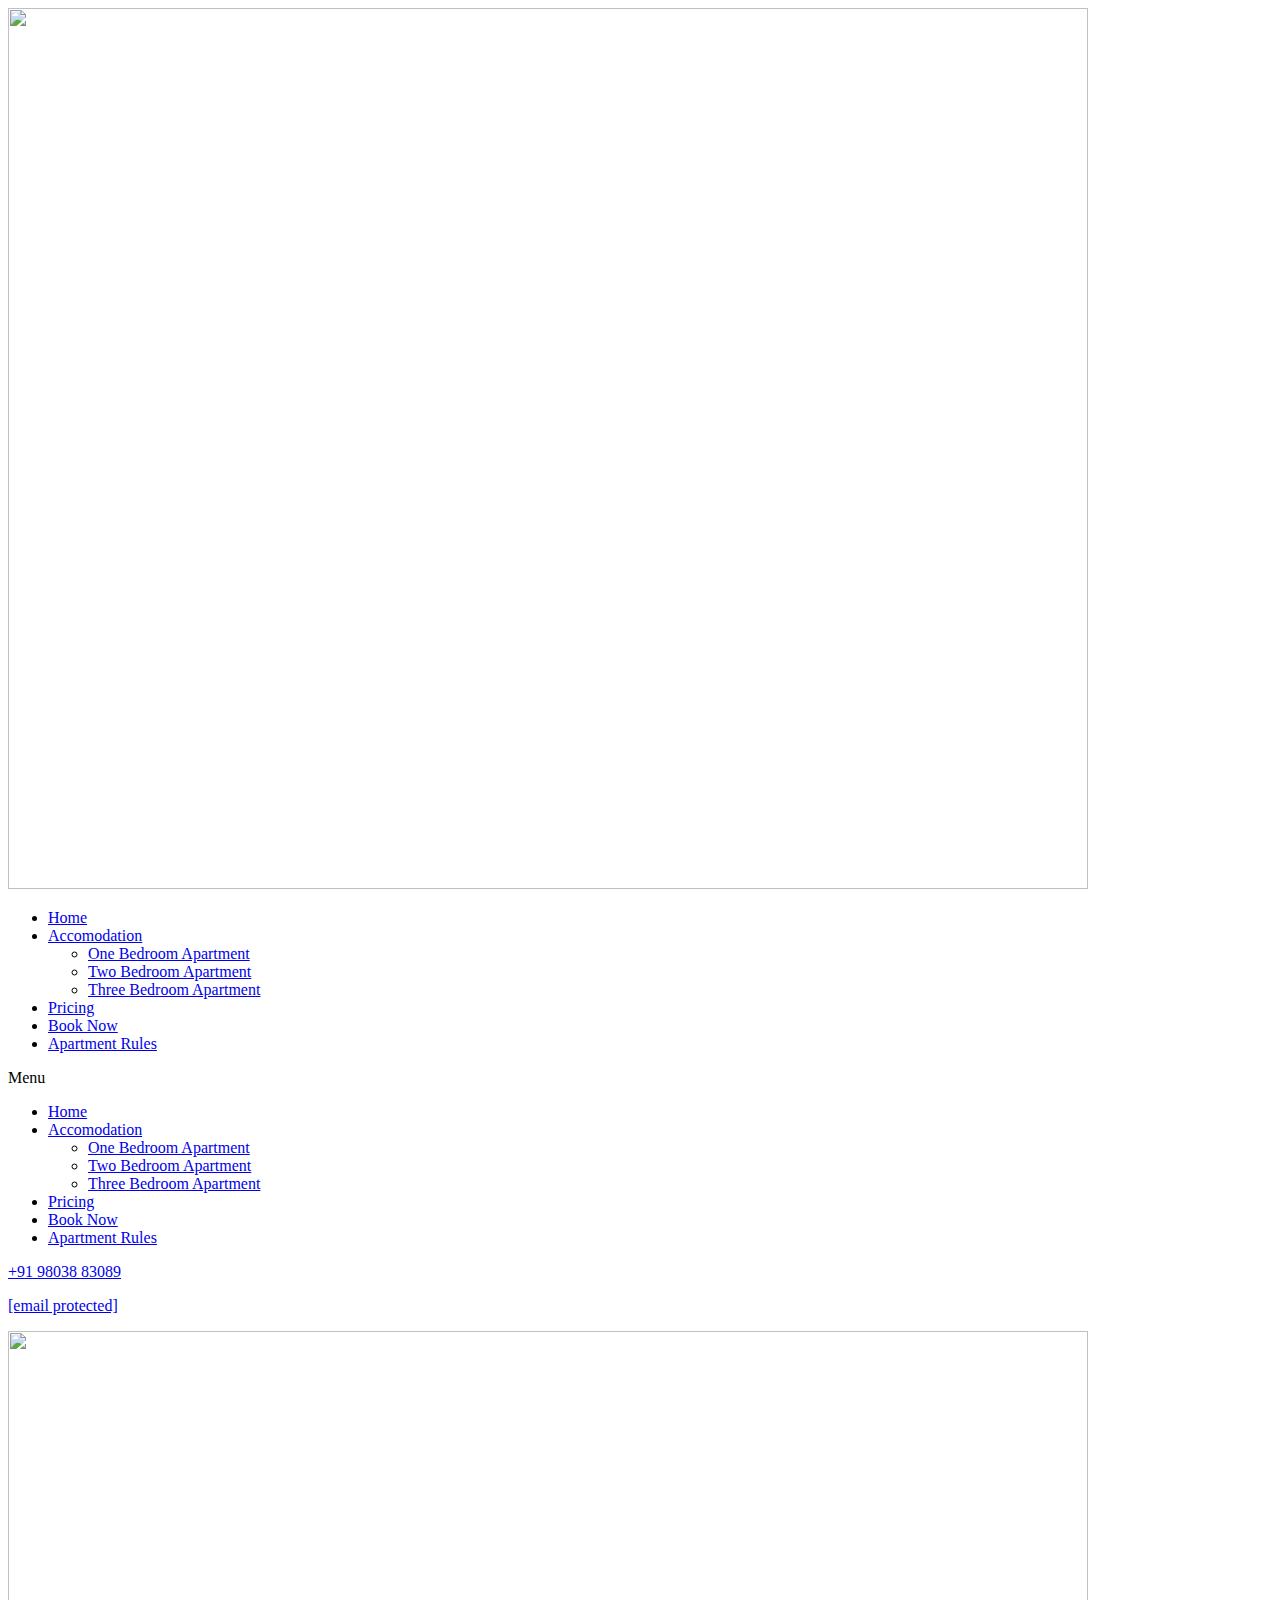
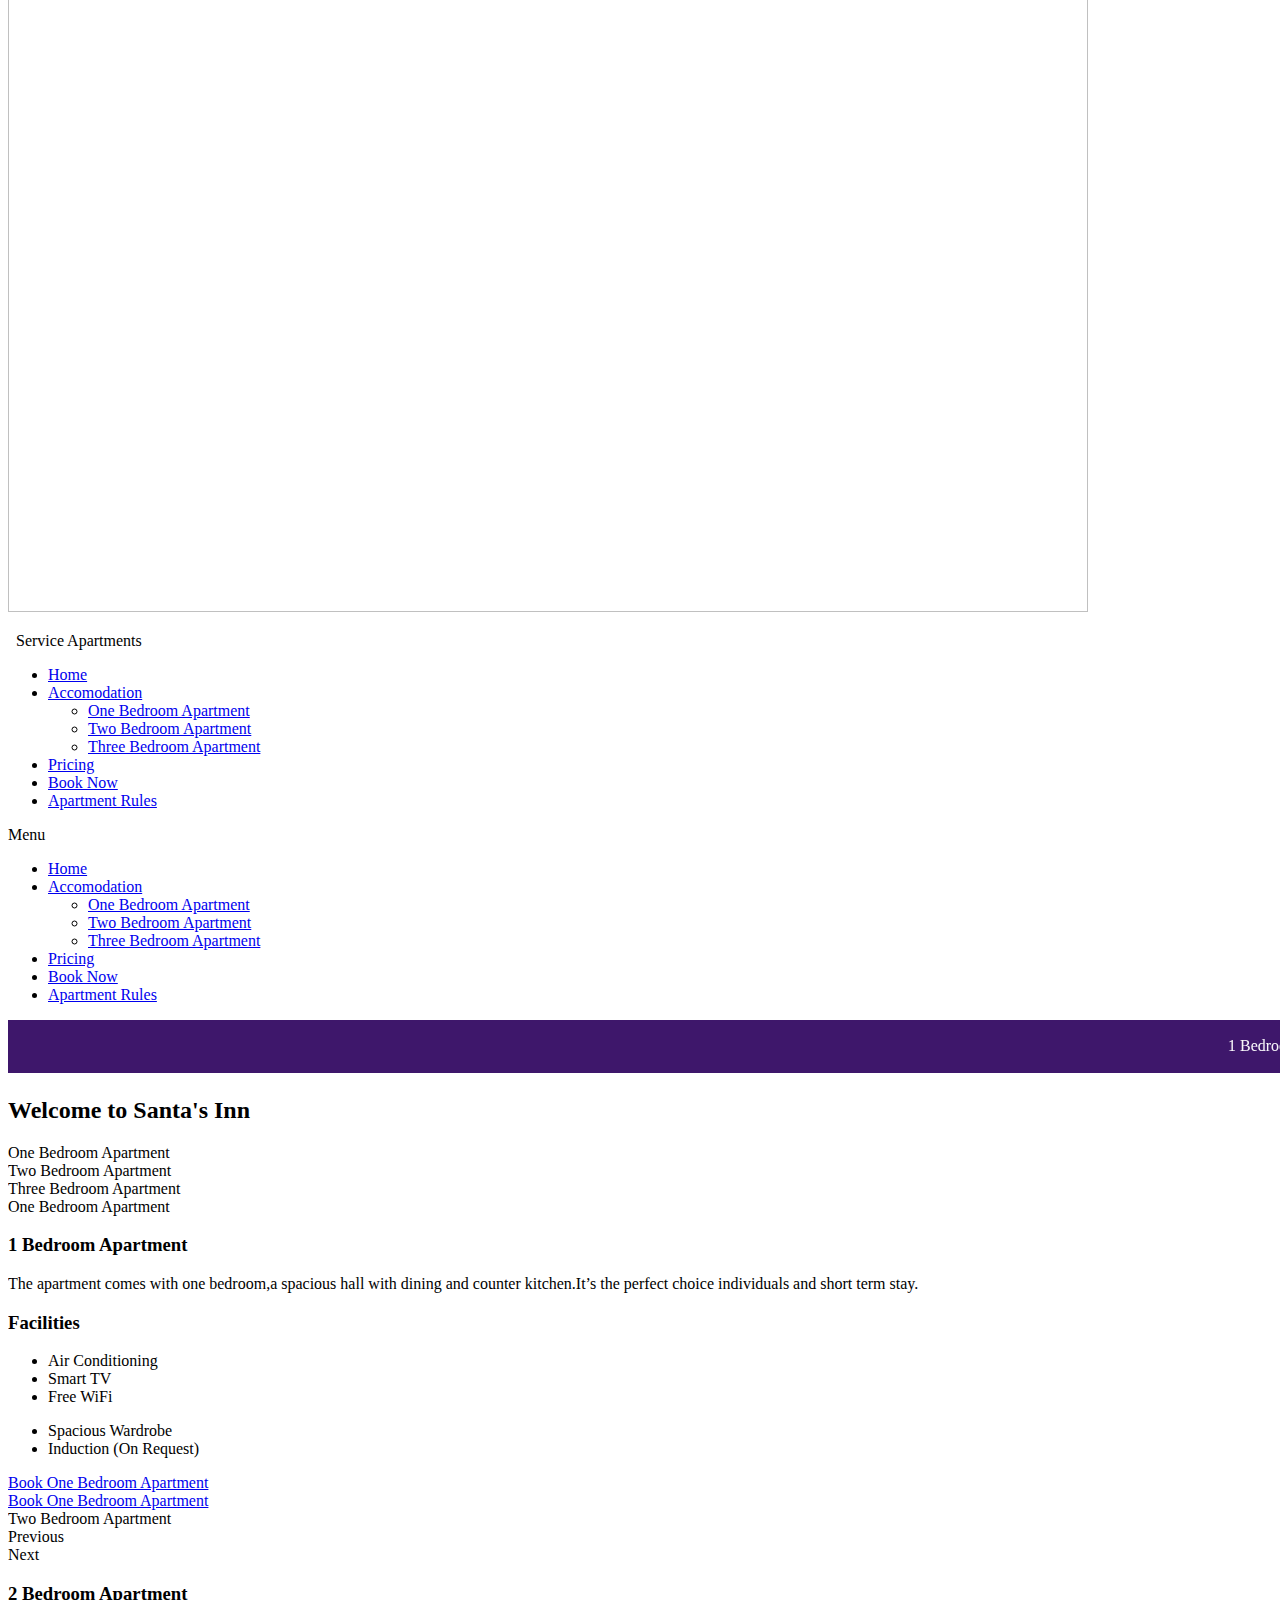
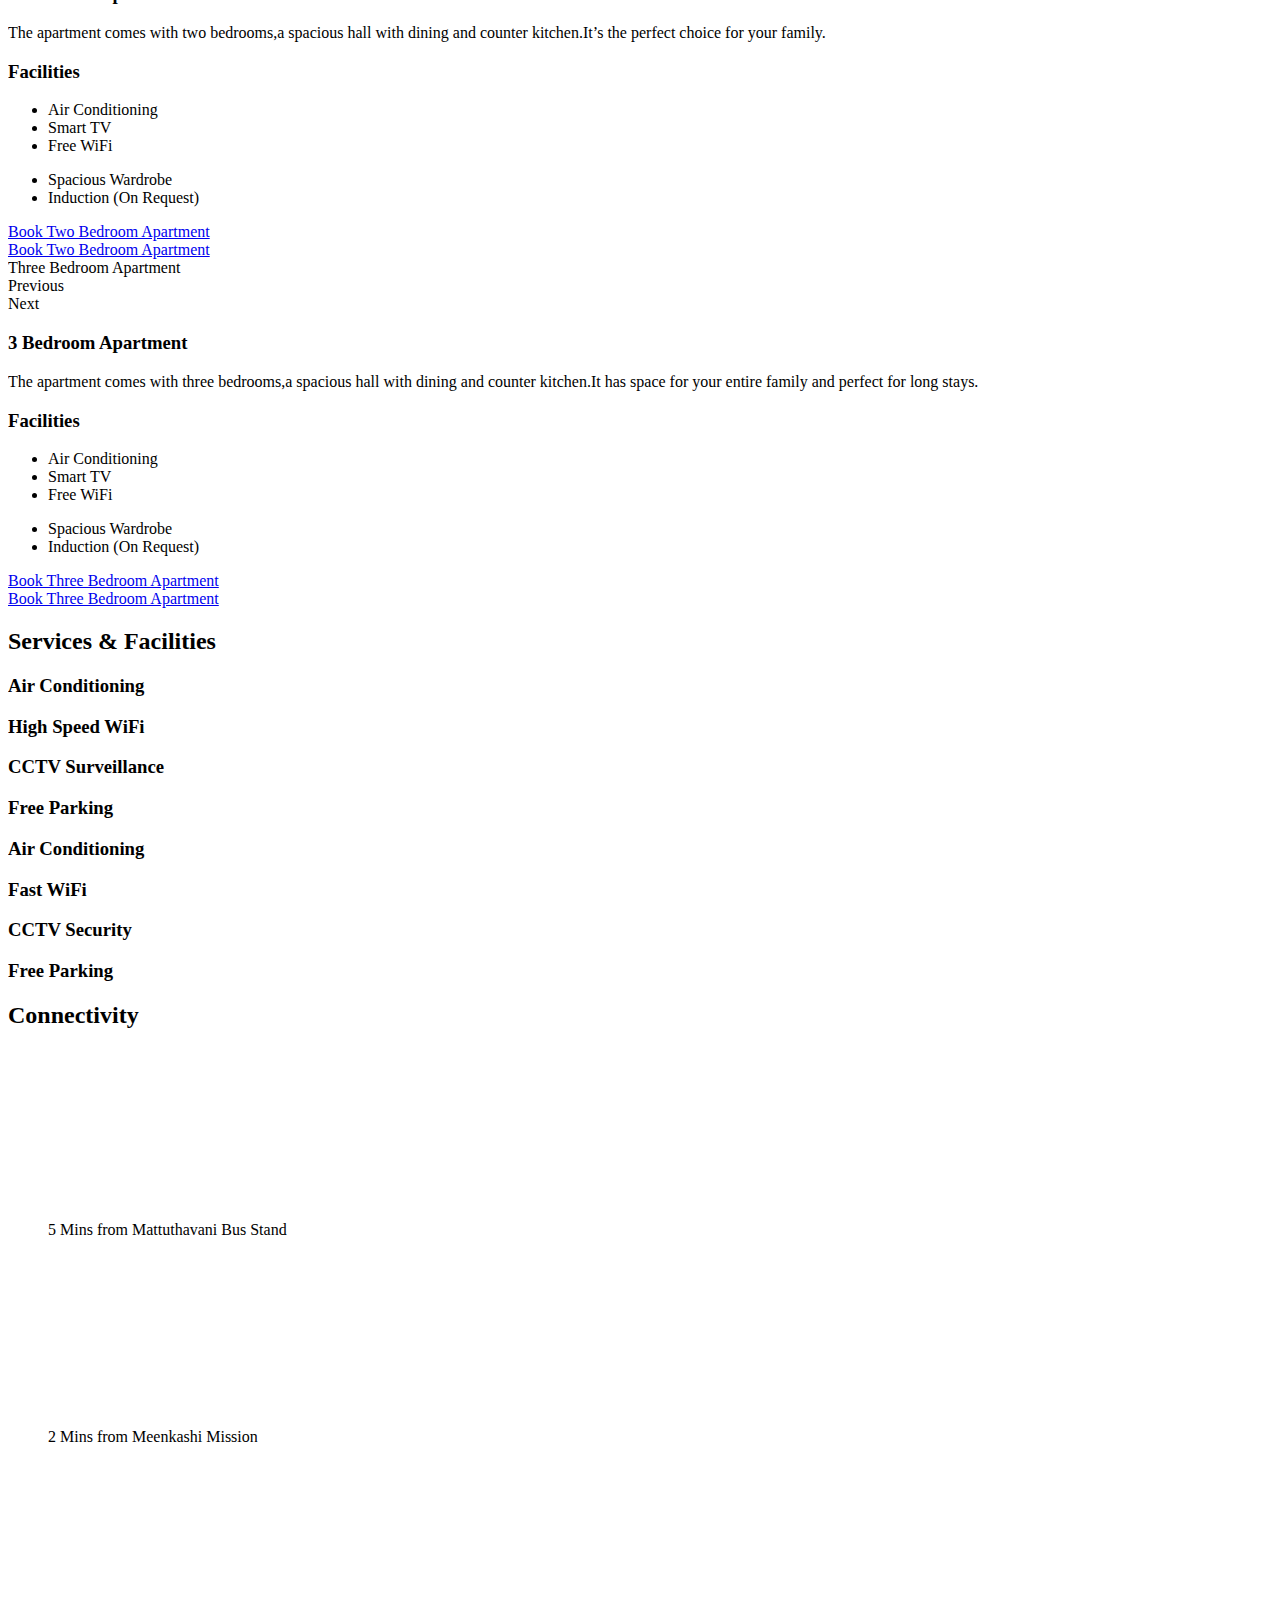
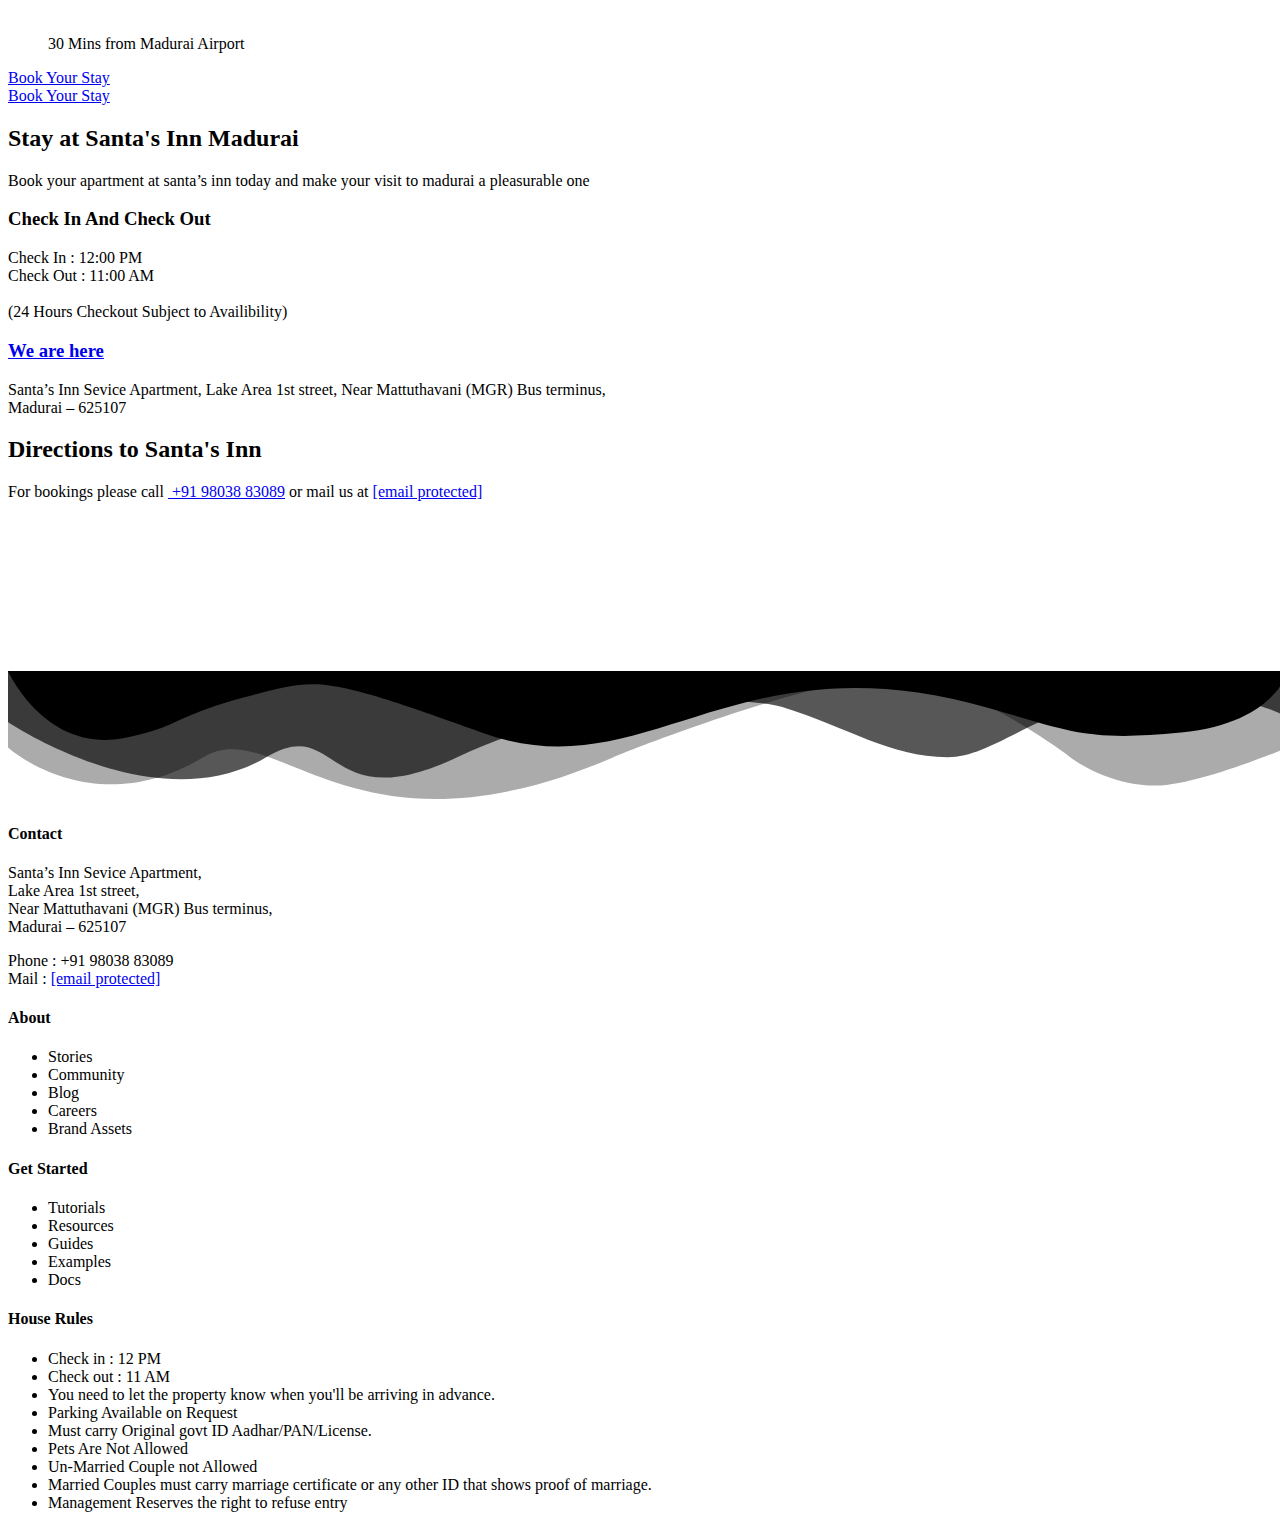
==== commit e47a5f7b: "Add files via upload" ====
--- a/index.html
+++ b/index.html
@@ -195,12 +195,12 @@
 				<div class="elementor-widget-container">
 					<div class="elementor-icon-box-wrapper">
 						<div class="elementor-icon-box-icon">
-				<a class="elementor-icon elementor-animation-" href="https://santas.in/cdn-cgi/l/email-protection#443730253d0437252a3025376a2d2a7b3731262e2127307917252a3025376176740d2a2a617674062b2b2f2d2a23617674012a35312d363d">
+				<a class="elementor-icon elementor-animation-" href="https://santas.in/cdn-cgi/l/email-protection#c6b5b2a7bf86b5a7a8b2a7b5e8afa8f9b5b3a4aca3a5b2fb95a7a8b2a7b5e3f4f68fa8a8e3f4f684a9a9adafa8a1e3f4f683a8b7b3afb4bf">
 				<i aria-hidden="true" class="fas fa-envelope-open"></i>				</a>
 			</div>
 						<div class="elementor-icon-box-content">
 				<p class="elementor-icon-box-title">
-					<a href="https://santas.in/cdn-cgi/l/email-protection#f48780958db487959a809587da9d9acb8781969e919780c9a7959a809587d1c6c4bd9a9ad1c6c4b69b9b9f9d9a93d1c6c4b19a85819d868d"><span class="__cf_email__" data-cfemail="3f4c4b5e467f4c5e514b5e4c115651">[email&#160;protected]</span></a>
+					<a href="https://santas.in/cdn-cgi/l/email-protection#3c4f485d457c4f5d52485d4f125552034f495e56595f48016f5d52485d4f190e0c755252190e0c7e53535755525b190e0c79524d49554e45"><span class="__cf_email__" data-cfemail="f58681948cb586949b819486db9c9b">[email&#160;protected]</span></a>
 				</p>
 							</div>
 		</div>
@@ -1204,7 +1204,7 @@
 				</div>
 				<div class="elementor-element elementor-element-9a9043c elementor-widget elementor-widget-text-editor" data-id="9a9043c" data-element_type="widget" data-widget_type="text-editor.default">
 				<div class="elementor-widget-container">
-					<div class="elementor-text-editor elementor-clearfix"><p>For bookings please call <a href="tel:+919803883089"> +91 98038 83089</a> or mail us at <a href="https://santas.in/cdn-cgi/l/email-protection#136067726a5360727d6772603d7a7d"><span class="__cf_email__" data-cfemail="473433263e07342629332634692e29">[email&#160;protected]</span></a></p></div>
+					<div class="elementor-text-editor elementor-clearfix"><p>For bookings please call <a href="tel:+919803883089"> +91 98038 83089</a> or mail us at <a href="https://santas.in/cdn-cgi/l/email-protection#b9cacdd8c0f9cad8d7cdd8ca97d0d7"><span class="__cf_email__" data-cfemail="86f5f2e7ffc6f5e7e8f2e7f5a8efe8">[email&#160;protected]</span></a></p></div>
 				</div>
 				</div>
 						</div>
@@ -1253,7 +1253,7 @@
 				<div class="elementor-widget-container">
 					<div class="elementor-text-editor elementor-clearfix">
 <p>Santa&#8217;s Inn Sevice Apartment,<br>Lake Area 1st street,<br>Near Mattuthavani (MGR) Bus terminus,<br>Madurai &#8211; 625107</p>
-<p>Phone : +91 98038 83089<br>Mail : <a href="https://santas.in/cdn-cgi/l/email-protection" class="__cf_email__" data-cfemail="eb989f8a92ab988a859f8a98c58285">[email&#160;protected]</a></p>
+<p>Phone : +91 98038 83089<br>Mail : <a href="https://santas.in/cdn-cgi/l/email-protection" class="__cf_email__" data-cfemail="96e5e2f7efd6e5f7f8e2f7e5b8fff8">[email&#160;protected]</a></p>
 </div>
 				</div>
 				</div>
@@ -1388,7 +1388,7 @@
 <script type="text/javascript" src="https://santas.in/wp-content/plugins/contact-form-7/includes/js/index.js?ver=5.4.2" id="contact-form-7-js"></script>
 <script type="text/javascript" id="hotelier-js-js-extra">
 /* <![CDATA[ */
-var hotelier_params = {"book_now_redirect_to_booking_page":"0","book_now_allow_quantity_selection":"0","apply_coupon_nonce":"d43cf1e79e","apply_coupon_i18n":{"empty_coupon":"Please insert a valid coupon code."},"ajax_url":"\/wp-admin\/admin-ajax.php","enable_debug":""};
+var hotelier_params = {"book_now_redirect_to_booking_page":"0","book_now_allow_quantity_selection":"0","apply_coupon_nonce":"720ba0cedb","apply_coupon_i18n":{"empty_coupon":"Please insert a valid coupon code."},"ajax_url":"\/wp-admin\/admin-ajax.php","enable_debug":""};
 /* ]]> */
 </script>
 <script type="text/javascript" src="https://santas.in/wp-content/plugins/wp-hotelier/assets/js/frontend/hotelier.min.js?ver=2.6.1" id="hotelier-js-js"></script>
@@ -1420,12 +1420,12 @@
 <script type="text/javascript" src="https://santas.in/wp-content/plugins/qi-addons-for-elementor/inc/plugins/elementor/assets/js/elementor.js?ver=5.8.3" id="qi-addons-for-elementor-elementor-js"></script>
 <script type="text/javascript" src="https://santas.in/wp-content/plugins/elementor-pro/assets/lib/sticky/jquery.sticky.min.js?ver=3.0.9" id="elementor-sticky-js"></script>
 <script type="text/javascript" id="elementor-pro-frontend-js-before">
-var ElementorProFrontendConfig = {"ajaxurl":"https:\/\/santas.in\/wp-admin\/admin-ajax.php","nonce":"5d936d8283","i18n":{"toc_no_headings_found":"No headings were found on this page."},"shareButtonsNetworks":{"facebook":{"title":"Facebook","has_counter":true},"twitter":{"title":"Twitter"},"google":{"title":"Google+","has_counter":true},"linkedin":{"title":"LinkedIn","has_counter":true},"pinterest":{"title":"Pinterest","has_counter":true},"reddit":{"title":"Reddit","has_counter":true},"vk":{"title":"VK","has_counter":true},"odnoklassniki":{"title":"OK","has_counter":true},"tumblr":{"title":"Tumblr"},"digg":{"title":"Digg"},"skype":{"title":"Skype"},"stumbleupon":{"title":"StumbleUpon","has_counter":true},"mix":{"title":"Mix"},"telegram":{"title":"Telegram"},"pocket":{"title":"Pocket","has_counter":true},"xing":{"title":"XING","has_counter":true},"whatsapp":{"title":"WhatsApp"},"email":{"title":"Email"},"print":{"title":"Print"}},"facebook_sdk":{"lang":"en_US","app_id":""},"lottie":{"defaultAnimationUrl":"https:\/\/santas.in\/wp-content\/plugins\/elementor-pro\/modules\/lottie\/assets\/animations\/default.json"}};
+var ElementorProFrontendConfig = {"ajaxurl":"https:\/\/santas.in\/wp-admin\/admin-ajax.php","nonce":"23f57415ec","i18n":{"toc_no_headings_found":"No headings were found on this page."},"shareButtonsNetworks":{"facebook":{"title":"Facebook","has_counter":true},"twitter":{"title":"Twitter"},"google":{"title":"Google+","has_counter":true},"linkedin":{"title":"LinkedIn","has_counter":true},"pinterest":{"title":"Pinterest","has_counter":true},"reddit":{"title":"Reddit","has_counter":true},"vk":{"title":"VK","has_counter":true},"odnoklassniki":{"title":"OK","has_counter":true},"tumblr":{"title":"Tumblr"},"digg":{"title":"Digg"},"skype":{"title":"Skype"},"stumbleupon":{"title":"StumbleUpon","has_counter":true},"mix":{"title":"Mix"},"telegram":{"title":"Telegram"},"pocket":{"title":"Pocket","has_counter":true},"xing":{"title":"XING","has_counter":true},"whatsapp":{"title":"WhatsApp"},"email":{"title":"Email"},"print":{"title":"Print"}},"facebook_sdk":{"lang":"en_US","app_id":""},"lottie":{"defaultAnimationUrl":"https:\/\/santas.in\/wp-content\/plugins\/elementor-pro\/modules\/lottie\/assets\/animations\/default.json"}};
 </script>
 <script type="text/javascript" src="https://santas.in/wp-content/plugins/elementor-pro/assets/js/frontend.min.js?ver=3.0.9" id="elementor-pro-frontend-js"></script>
 
 </body>
 
 
-<!-- Cache served by breeze CACHE - Last modified: Fri, 14 Jan 2022 23:11:26 GMT -->
+<!-- Cache served by breeze CACHE - Last modified: Sat, 15 Jan 2022 11:53:05 GMT -->
 </html>